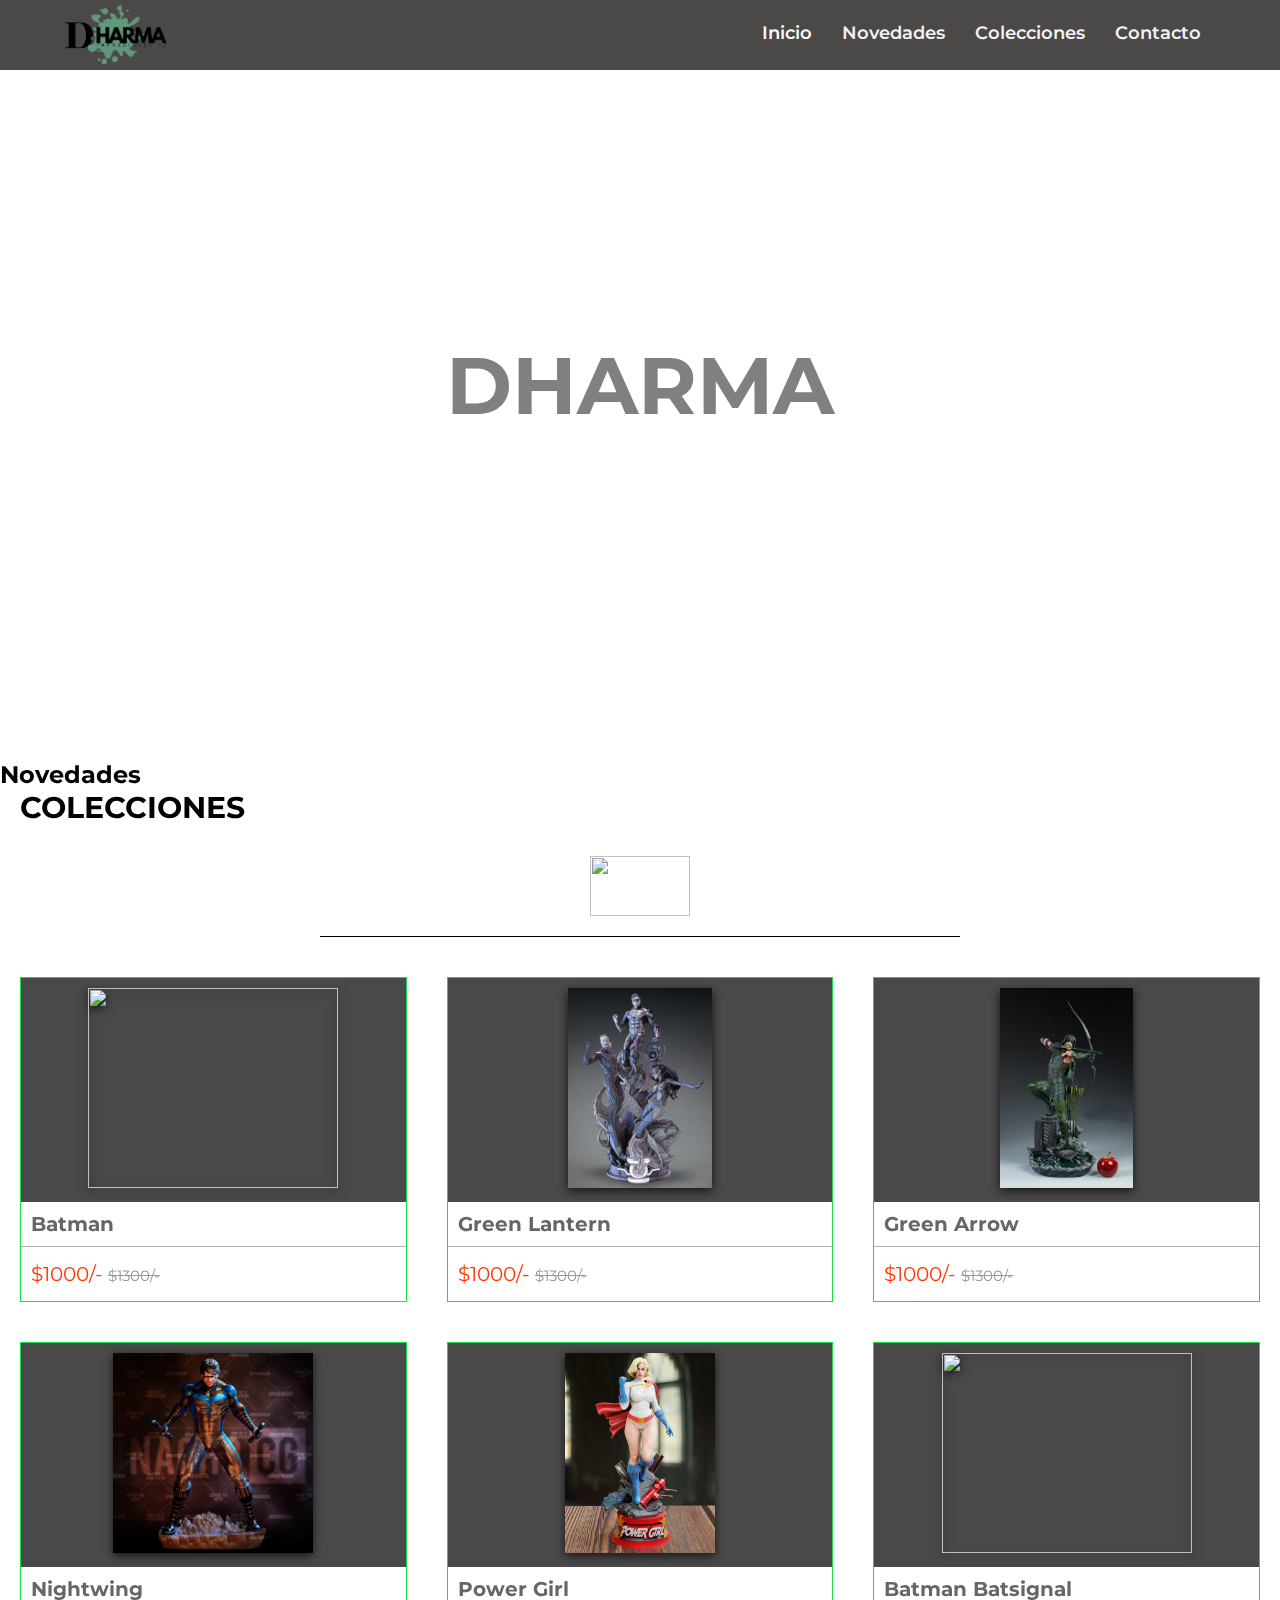
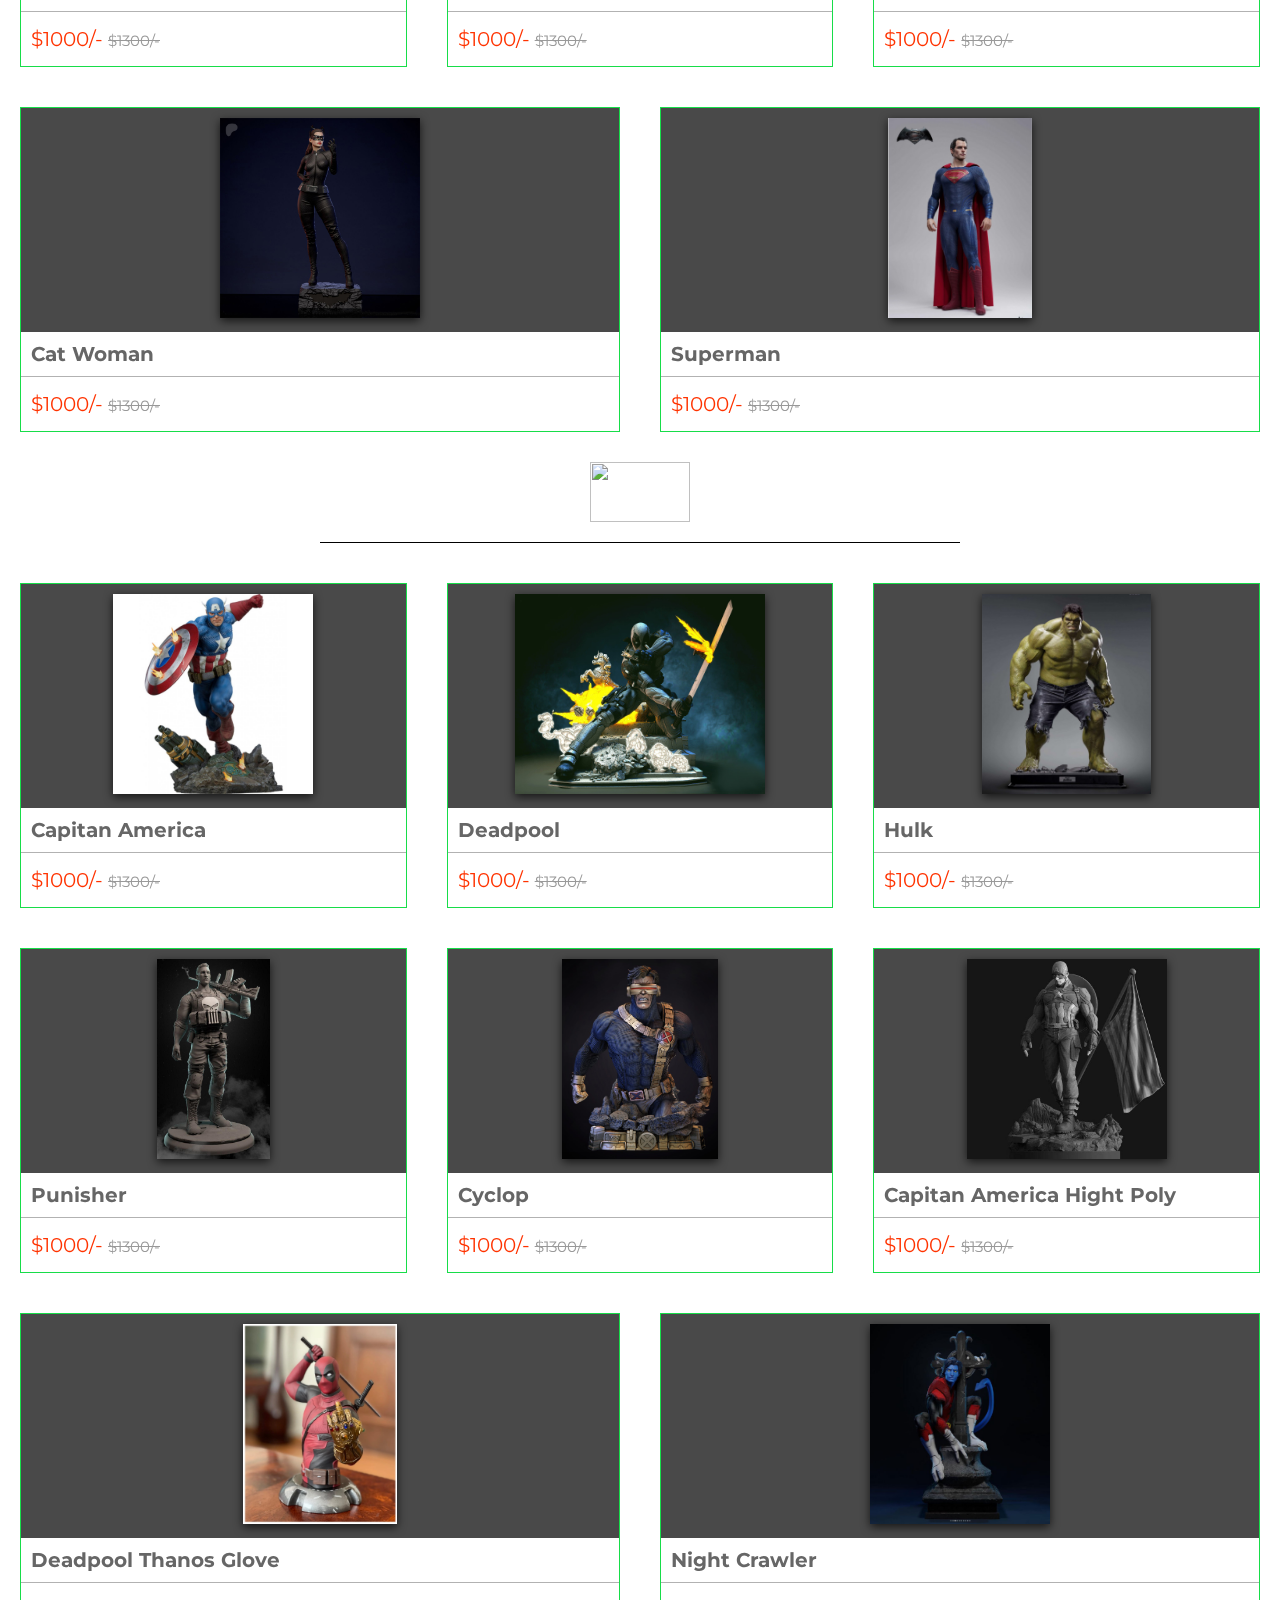
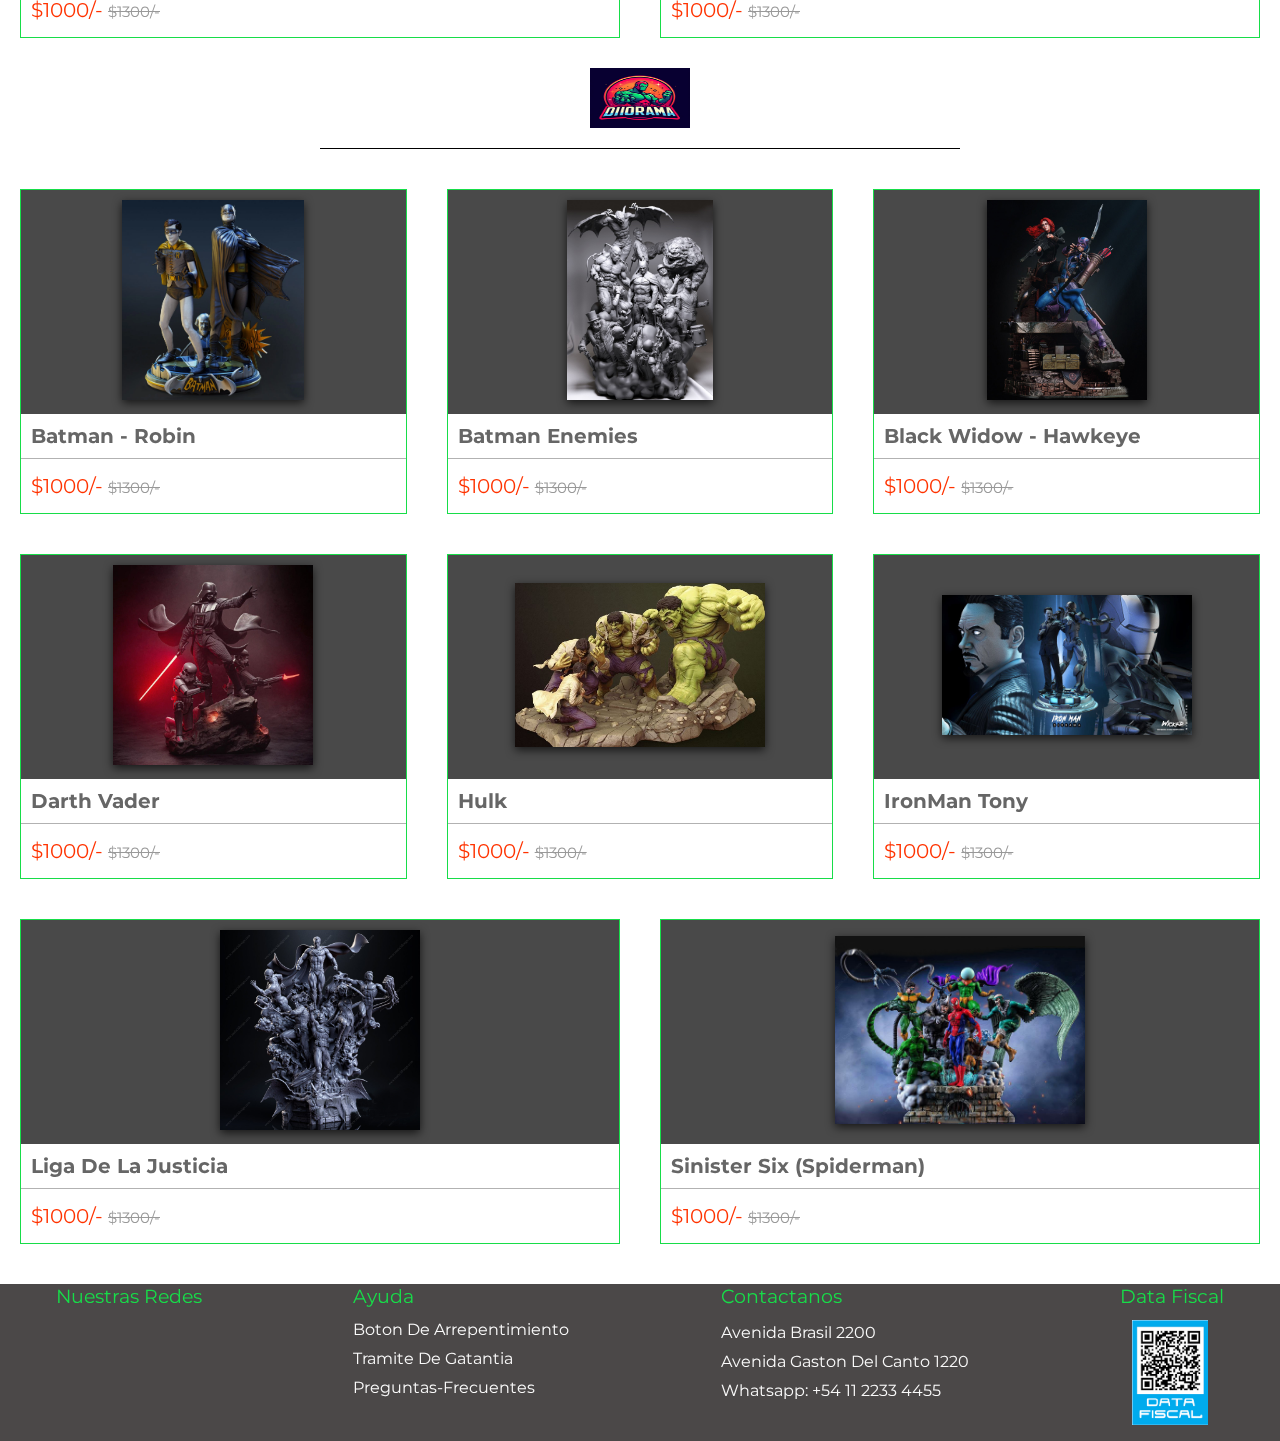
==== INTEGRADOR/index.html @ c21b6060 "Merge branch 'main' of https://github.com/santijuare/Proyecto-Final-Codo-a-Codo" ====
<!DOCTYPE html>
<html lang="es">

<head>
  <meta charset="UTF-8" />
  <meta name="viewport" content="width=device-width, initial-scale=1.0" />
  <link rel="stylesheet" href="style3.css" />
  <script src="https://kit.fontawesome.com/ba6e243ea4.js" crossorigin="anonymous"></script>
  <title>DHARMA 3D</title>
  <link rel="shortcut icon" href="favicon.ico" type="image/x-icon" />

  <!--OPENGRAPH COMO SE VERA EN REDES SOCIALES-->
  <meta property="og:title" content="Mi curriculum" />
</head>

<body>



  <header id="Header">
    <img src="./DHARMA - SIN FONDO.png" class="logo" alt="logo" title="logo" />
    <input type="checkbox" id="check" />

    <ul class="opciones">
      <li class="item"> <a href="#">Inicio</a></li>
      <li class="item">Novedades</li>
      <li class="item">Colecciones</li>
      <li class="item">Contacto</li>
      
    </ul>
  </header>

  <main>
    <!-- seccion hero -->
    <section class="hero">
      <video autoplay muted loop>
        <source src="./video-base-sin-back.mp4" type="video/mp4"> <!-- Reemplaza 'ruta/a/tu/video.mp4' con la URL de tu video -->
        Tu navegador no soporta la etiqueta de video.
      </video>
      <h2>DHARMA</h2>
    </section>
    <!-- novedades -->
    <section class="novedades">
      <h2>Novedades</h2>
    </section>

    <!-- productos -->
    <section class="Colecciones">
      <h2 id="titulo"> COLECCIONES</h2>
      <h3 id="titulo-colecciones"> <img src="https://iconape.com/wp-content/png_logo_vector/dc-comics-logo.png" alt="" srcset=""> </h3>

      <div class="box-container">

        <div class="box">

          <div class="image">
            <img src="assets/dc/Batman.png" width="400" alt="">
          </div>
          <div class="info">
            <h3 class="title">Batman</h3>
            <div class="subInfo">
              <div class="price"> $1000/-
                <span>$1300/-</span>
              </div>
              <div class="stars">
                <i class="fas fa-star"></i>
                <i class="fas fa-star"></i>
                <i class="fas fa-star"></i>
                <i class="fas fa-star"></i>
                <i class="fas fa-star-half"></i>
              </div>
            </div>
          </div>
          <div class="overlay">
            <a href="#" style="--i:1;" class="fas fa-shopping-cart"></a>
            <a href="#" style="--i:2;" class="fas fa-heart"></a>
            <a href="#" style="--i:3;" class="fas fa-search" onclick="abrirModal('assets/dc/batman.png')"></a>
          </div>



        </div>

        <div class="box">

          <div class="image">
            <img src="assets/dc/Green-Lantern.jpg" width="400" alt="">
          </div>

          <div class="info">
            <h3 class="title">Green Lantern</h3>
            <div class="subInfo">
              <div class="price"> $1000/- <span>$1300/-</span> </div>
              <div class="stars">
                <i class="fas fa-star"></i>
                <i class="fas fa-star"></i>
                <i class="fas fa-star"></i>
                <i class="fas fa-star"></i>
                <i class="fas fa-star"></i>
              </div>
            </div>
          </div>

          <div class="overlay">
            <a href="#" style="--i:1;" class="fas fa-shopping-cart"></a>
            <a href="#" style="--i:2;" class="fas fa-heart"></a>
            <a href="#" style="--i:3;" class="fas fa-search" onclick="abrirModal('assets/dc/Green-Lantern.jpg')"></a>
          </div>

        </div>

        <div class="box">

          <div class="image">
            <img src="assets/dc/Green-Arrow.jpg" width="400" alt="">
          </div>

          <div class="info">
            <h3 class="title">Green Arrow</h3>
            <div class="subInfo">
              <div class="price"> $1000/- <span>$1300/-</span> </div>
              <div class="stars">
                <i class="fas fa-star"></i>
                <i class="fas fa-star-half"></i>
              </div>
            </div>
          </div>

          <div class="overlay">
            <a href="#" style="--i:1;" class="fas fa-shopping-cart"></a>
            <a href="#" style="--i:2;" class="fas fa-heart"></a>
            <a href="#" style="--i:3;" class="fas fa-search" onclick="abrirModal('assets/dc/green-arrow.jpg')"></a>
          </div>

        </div>

        <div class="box">

          <div class="image">
            <img src="assets/dc/Nightwing.jpg" width="400" alt="">
          </div>

          <div class="info">
            <h3 class="title">Nightwing</h3>
            <div class="subInfo">
              <div class="price"> $1000/- <span>$1300/-</span> </div>
              <div class="stars">
                <i class="fas fa-star"></i>
                <i class="fas fa-star"></i>
                <i class="fas fa-star"></i>
                <i class="fas fa-star-half"></i>
              </div>
            </div>
          </div>

          <div class="overlay">
            <a href="#" style="--i:1;" class="fas fa-shopping-cart"></a>
            <a href="#" style="--i:2;" class="fas fa-heart"></a>
            <a href="#" style="--i:3;" class="fas fa-search" onclick="abrirModal('assets/dc/Nightwing.jpg')"></a>
          </div>

        </div>

        <div class="box">

          <div class="image">
            <img src="assets/dc/Power-Girl.jpg" width="800" alt="">
          </div>

          <div class="info">
            <h3 class="title">Power Girl</h3>
            <div class="subInfo">
              <div class="price"> $1000/- <span>$1300/-</span> </div>
              <div class="stars">
                <i class="fas fa-star"></i>
                <i class="fas fa-star"></i>
                <i class="fas fa-star"></i>
                <i class="fas fa-star-half"></i>
              </div>
            </div>
          </div>

          <div class="overlay">
            <a href="#" style="--i:1;" class="fas fa-shopping-cart"></a>
            <a href="#" style="--i:2;" class="fas fa-heart"></a>
            <a href="#" style="--i:3;" class="fas fa-search" onclick="abrirModal('assets/dc/Power-Girl.jpg')"></a>
          </div>

        </div>

        <div class="box">

          <div class="image">
            <img src="assets/dc/Batman-Batsignal.png" width="400" alt="">
          </div>

          <div class="info">
            <h3 class="title">Batman Batsignal</h3>
            <div class="subInfo">
              <div class="price"> $1000/- <span>$1300/-</span> </div>
              <div class="stars">
                <i class="fas fa-star"></i>
                <i class="fas fa-star"></i>

              </div>
            </div>
          </div>

          <div class="overlay">
            <a href="#" style="--i:1;" class="fas fa-shopping-cart"></a>
            <a href="#" style="--i:2;" class="fas fa-heart"></a>
            <a href="#" style="--i:3;" class="fas fa-search" onclick="abrirModal('assets/dc/Batman-Batsignal.png')"></a>
          </div>

        </div>

        <div class="box">

          <div class="image">
            <img src="assets/dc/Cat-Woman.jpg" width="400" alt="">
          </div>

          <div class="info">
            <h3 class="title">Cat Woman</h3>
            <div class="subInfo">
              <div class="price"> $1000/- <span>$1300/-</span> </div>
              <div class="stars">
                <i class="fas fa-star"></i>
                <i class="fas fa-star"></i>
                <i class="fas fa-star"></i>
                <i class="fas fa-star"></i>
                <i class="fas fa-star"></i>
              </div>
            </div>
          </div>

          <div class="overlay">
            <a href="#" style="--i:1;" class="fas fa-shopping-cart"></a>
            <a href="#" style="--i:2;" class="fas fa-heart"></a>
            <a href="#" style="--i:3;" class="fas fa-search" onclick="abrirModal('assets/dc/Cat-Woman.jpg')"></a>
          </div>

        </div>

        <div class="box">

          <div class="image">
            <img src="assets/dc/Superman.jpg" width="400" alt="">
          </div>

          <div class="info">
            <h3 class="title">Superman</h3>
            <div class="subInfo">
              <div class="price"> $1000/- <span>$1300/-</span> </div>
              <div class="stars">
                <i class="fas fa-star"></i>
                <i class="fas fa-star"></i>
                <i class="fas fa-star"></i>
                <i class="fas fa-star"></i>
                <i class="fas fa-star-half"></i>
              </div>
            </div>
          </div>

          <div class="overlay">
            <a href="#" style="--i:1;" class="fas fa-shopping-cart"></a>
            <a href="#" style="--i:2;" class="fas fa-heart"></a>
            <a href="#" style="--i:3;" class="fas fa-search" onclick="abrirModal('assets/dc/Superman.jpg')"></a>
          </div>

        </div>

      </div>

      <h3 id="titulo-colecciones"> <img src="https://seeklogo.com/images/M/Marvel_Comics-logo-D489AEB9C1-seeklogo.com.png" alt="" srcset=""> </h3>

      <div class="box-container">

        <div class="box">

          <div class="image">
            <img src="assets/marvel/Cap-America.jpg" width="400" alt="">
          </div>
          <div class="info">
            <h3 class="title">Capitan America</h3>
            <div class="subInfo">
              <div class="price"> $1000/-
                <span>$1300/-</span>
              </div>
              <div class="stars">
                <i class="fas fa-star"></i>
                <i class="fas fa-star"></i>
                <i class="fas fa-star"></i>
                <i class="fas fa-star"></i>
                <i class="fas fa-star-half"></i>
              </div>
            </div>
          </div>
          <div class="overlay">
            <a href="#" style="--i:1;" class="fas fa-shopping-cart"></a>
            <a href="#" style="--i:2;" class="fas fa-heart"></a>
            <a href="#" style="--i:3;" class="fas fa-search" onclick="abrirModal('assets/marvel/Cap-America.jpg')"></a>
          </div>

        </div>

        <div class="box">

          <div class="image">
            <img src="assets/marvel/Deadpool.jpg" width="400" alt="">
          </div>

          <div class="info">
            <h3 class="title">Deadpool</h3>
            <div class="subInfo">
              <div class="price"> $1000/- <span>$1300/-</span> </div>
              <div class="stars">
                <i class="fas fa-star"></i>
                <i class="fas fa-star"></i>
                <i class="fas fa-star"></i>
                <i class="fas fa-star"></i>
                <i class="fas fa-star"></i>
              </div>
            </div>
          </div>

          <div class="overlay">
            <a href="#" style="--i:1;" class="fas fa-shopping-cart"></a>
            <a href="#" style="--i:2;" class="fas fa-heart"></a>
            <a href="#" style="--i:3;" class="fas fa-search" onclick="abrirModal('assets/marvel/Deadpool.jpg')"></a>
          </div>

        </div>

        <div class="box">

          <div class="image">
            <img src="assets/marvel/Hulk.jpg" width="400" alt="">
          </div>

          <div class="info">
            <h3 class="title">Hulk</h3>
            <div class="subInfo">
              <div class="price"> $1000/- <span>$1300/-</span> </div>
              <div class="stars">
                <i class="fas fa-star"></i>
                <i class="fas fa-star-half"></i>
              </div>
            </div>
          </div>

          <div class="overlay">
            <a href="#" style="--i:1;" class="fas fa-shopping-cart"></a>
            <a href="#" style="--i:2;" class="fas fa-heart"></a>
            <a href="#" style="--i:3;" class="fas fa-search" onclick="abrirModal('assets/marvel/Hulk.jpg')"></a>
          </div>

        </div>

        <div class="box">

          <div class="image">
            <img src="assets/marvel/Punisher.jpg" width="400" alt="">
          </div>

          <div class="info">
            <h3 class="title">Punisher</h3>
            <div class="subInfo">
              <div class="price"> $1000/- <span>$1300/-</span> </div>
              <div class="stars">
                <i class="fas fa-star"></i>
                <i class="fas fa-star-half"></i>
              </div>
            </div>
          </div>

          <div class="overlay">
            <a href="#" style="--i:1;" class="fas fa-shopping-cart"></a>
            <a href="#" style="--i:2;" class="fas fa-heart"></a>
            <a href="#" style="--i:3;" class="fas fa-search" onclick="abrirModal('assets/marvel/Punisher.jpg')"></a>
          </div>

        </div>

        <div class="box">

          <div class="image">
            <img src="assets/marvel/Cyclop.jpg" width="400" alt="">
          </div>

          <div class="info">
            <h3 class="title">Cyclop</h3>
            <div class="subInfo">
              <div class="price"> $1000/- <span>$1300/-</span> </div>
              <div class="stars">
                <i class="fas fa-star"></i>
                <i class="fas fa-star-half"></i>
              </div>
            </div>
          </div>

          <div class="overlay">
            <a href="#" style="--i:1;" class="fas fa-shopping-cart"></a>
            <a href="#" style="--i:2;" class="fas fa-heart"></a>
            <a href="#" style="--i:3;" class="fas fa-search" onclick="abrirModal('assets/marvel/Cyclop.jpg')"></a>
          </div>

        </div>

        <div class="box">

          <div class="image">
            <img src="assets/marvel/Capitan America Hight Poly.jpg" width="400" alt="">
          </div>

          <div class="info">
            <h3 class="title">Capitan America Hight Poly</h3>
            <div class="subInfo">
              <div class="price"> $1000/- <span>$1300/-</span> </div>
              <div class="stars">
                <i class="fas fa-star"></i>
                <i class="fas fa-star-half"></i>
              </div>
            </div>
          </div>

          <div class="overlay">
            <a href="#" style="--i:1;" class="fas fa-shopping-cart"></a>
            <a href="#" style="--i:2;" class="fas fa-heart"></a>
            <a href="#" style="--i:3;" class="fas fa-search" onclick="abrirModal('assets/marvel/Capitan America Hight Poly.jpg')"></a>
          </div>

        </div>

        <div class="box">

          <div class="image">
            <img src="assets/marvel/Deadpool2.jpg" width="400" alt="">
          </div>

          <div class="info">
            <h3 class="title">Deadpool Thanos Glove</h3>
            <div class="subInfo">
              <div class="price"> $1000/- <span>$1300/-</span> </div>
              <div class="stars">
                <i class="fas fa-star"></i>
                <i class="fas fa-star-half"></i>
              </div>
            </div>
          </div>

          <div class="overlay">
            <a href="#" style="--i:1;" class="fas fa-shopping-cart"></a>
            <a href="#" style="--i:2;" class="fas fa-heart"></a>
            <a href="#" style="--i:3;" class="fas fa-search" onclick="abrirModal('assets/marvel/Deadpool2.jpg')"></a>
          </div>

        </div>

        <div class="box">

          <div class="image">
            <img src="assets/marvel/NightCrawler.jpg" width="400" alt="">
          </div>

          <div class="info">
            <h3 class="title">Night Crawler</h3>
            <div class="subInfo">
              <div class="price"> $1000/- <span>$1300/-</span> </div>
              <div class="stars">
                <i class="fas fa-star"></i>
                <i class="fas fa-star-half"></i>
              </div>
            </div>
          </div>

          <div class="overlay">
            <a href="#" style="--i:1;" class="fas fa-shopping-cart"></a>
            <a href="#" style="--i:2;" class="fas fa-heart"></a>
            <a href="#" style="--i:3;" class="fas fa-search" onclick="abrirModal('assets/marvel/NightCrawler.jpg')"></a>
          </div>

        </div>
      </div>

      <h3 id="titulo-colecciones"> <img src= "./Diorama.jpeg" alt=""> </h3>

      <div class="box-container">

        <div class="box">

          <div class="image">
            <img src="assets/dioramas/Batman-Robin.jpg" width="400" alt="">
          </div>
          <div class="info">
            <h3 class="title">Batman - Robin</h3>
            <div class="subInfo">
              <div class="price"> $1000/-
                <span>$1300/-</span>
              </div>
              <div class="stars">
                <i class="fas fa-star"></i>
                <i class="fas fa-star"></i>
                <i class="fas fa-star"></i>
                <i class="fas fa-star"></i>
                <i class="fas fa-star-half"></i>
              </div>
            </div>
          </div>
          <div class="overlay">
            <a href="#" style="--i:1;" class="fas fa-shopping-cart"></a>
            <a href="#" style="--i:2;" class="fas fa-heart"></a>
            <a href="#" style="--i:3;" class="fas fa-search" onclick="abrirModal('assets/dioramas/Batman-Robin.jpg')"></a>
          </div>

        </div>

        <div class="box">

          <div class="image">
            <img src="assets/dioramas/Batman-Enemies.jpg" width="400" alt="">
          </div>

          <div class="info">
            <h3 class="title">Batman Enemies</h3>
            <div class="subInfo">
              <div class="price"> $1000/- <span>$1300/-</span> </div>
              <div class="stars">
                <i class="fas fa-star"></i>
                <i class="fas fa-star"></i>
                <i class="fas fa-star"></i>
                <i class="fas fa-star"></i>
                <i class="fas fa-star"></i>
              </div>
            </div>
          </div>

          <div class="overlay">
            <a href="#" style="--i:1;" class="fas fa-shopping-cart"></a>
            <a href="#" style="--i:2;" class="fas fa-heart"></a>
            <a href="#" style="--i:3;" class="fas fa-search" onclick="abrirModal('assets/dioramas/Batman-Enemies.jpg')"></a>
          </div>

        </div>

        <div class="box">

          <div class="image">
            <img src="assets/dioramas/BlackWidow-Haweye.jpg" width="400" alt="">
          </div>

          <div class="info">
            <h3 class="title">Black Widow - Hawkeye</h3>
            <div class="subInfo">
              <div class="price"> $1000/- <span>$1300/-</span> </div>
              <div class="stars">
                <i class="fas fa-star"></i>
                <i class="fas fa-star-half"></i>
              </div>
            </div>
          </div>

          <div class="overlay">
            <a href="#" style="--i:1;" class="fas fa-shopping-cart"></a>
            <a href="#" style="--i:2;" class="fas fa-heart"></a>
            <a href="#" style="--i:3;" class="fas fa-search" onclick="abrirModal('assets/dioramas/BlackWidow-Haweye.jpg')"></a>
          </div>

        </div>

        <div class="box">

          <div class="image">
            <img src="assets/dioramas/Darth-Vader.jpg" width="400" alt="">
          </div>

          <div class="info">
            <h3 class="title">Darth Vader</h3>
            <div class="subInfo">
              <div class="price"> $1000/- <span>$1300/-</span> </div>
              <div class="stars">
                <i class="fas fa-star"></i>
                <i class="fas fa-star-half"></i>
              </div>
            </div>
          </div>

          <div class="overlay">
            <a href="#" style="--i:1;" class="fas fa-shopping-cart"></a>
            <a href="#" style="--i:2;" class="fas fa-heart"></a>
            <a href="#" style="--i:3;" class="fas fa-search" onclick="abrirModal('assets/dioramas/Darth-Vader.jpg')"></a>
          </div>

        </div>

        <div class="box">

          <div class="image">
            <img src="assets/dioramas/Hulk.jpg" width="400" alt="">
          </div>

          <div class="info">
            <h3 class="title">Hulk</h3>
            <div class="subInfo">
              <div class="price"> $1000/- <span>$1300/-</span> </div>
              <div class="stars">
                <i class="fas fa-star"></i>
                <i class="fas fa-star-half"></i>
              </div>
            </div>
          </div>

          <div class="overlay">
            <a href="#" style="--i:1;" class="fas fa-shopping-cart"></a>
            <a href="#" style="--i:2;" class="fas fa-heart"></a>
            <a href="#" style="--i:3;" class="fas fa-search" onclick="abrirModal('assets/dioramas/Hulk.jpg')"></a>
          </div>

        </div>

        <div class="box">

          <div class="image">
            <img src="assets/dioramas/IronMan-Tony.jpg" width="400" alt="">
          </div>

          <div class="info">
            <h3 class="title">IronMan Tony</h3>
            <div class="subInfo">
              <div class="price"> $1000/- <span>$1300/-</span> </div>
              <div class="stars">
                <i class="fas fa-star"></i>
                <i class="fas fa-star-half"></i>
              </div>
            </div>
          </div>

          <div class="overlay">
            <a href="#" style="--i:1;" class="fas fa-shopping-cart"></a>
            <a href="#" style="--i:2;" class="fas fa-heart"></a>
            <a href="#" style="--i:3;" class="fas fa-search" onclick="abrirModal('assets/dioramas/IronMan-Tony.jpg')"></a>
          </div>

        </div>

        <div class="box">

          <div class="image">
            <img src="assets/dioramas/LIGA DE LA JUSTICIA DIORAMA.jpg" width="400" alt="">
          </div>

          <div class="info">
            <h3 class="title">Liga de la Justicia</h3>
            <div class="subInfo">
              <div class="price"> $1000/- <span>$1300/-</span> </div>
              <div class="stars">
                <i class="fas fa-star"></i>
                <i class="fas fa-star-half"></i>
              </div>
            </div>
          </div>

          <div class="overlay">
            <a href="#" style="--i:1;" class="fas fa-shopping-cart"></a>
            <a href="#" style="--i:2;" class="fas fa-heart"></a>
            <a href="#" style="--i:3;" class="fas fa-search" onclick="abrirModal('assets/dioramas/LIGA DE LA JUSTICIA DIORAMA.jpg')"></a>
          </div>

        </div>

        <div class="box">

          <div class="image">
            <img src="assets/dioramas/Sinister Six - Spider-man Diorama.jpg" width="400" alt="">
          </div>

          <div class="info">
            <h3 class="title">Sinister Six (Spiderman)</h3>
            <div class="subInfo">
              <div class="price"> $1000/- <span>$1300/-</span> </div>
              <div class="stars">
                <i class="fas fa-star"></i>
                <i class="fas fa-star-half"></i>
              </div>
            </div>
          </div>

          <div class="overlay">
            <a href="#" style="--i:1;" class="fas fa-shopping-cart"></a>
            <a href="#" style="--i:2;" class="fas fa-heart"></a>
            <a href="#" style="--i:3;" class="fas fa-search" onclick="abrirModal('assets/dioramas/Sinister Six - Spider-man Diorama.jpg')"></a>
          </div>

        </div>

        <div id="miModal" class="modal">
          <span class="cerrar" onclick="cerrarModal()">&times;</span>
          <img class="contenido-modal" id="img01">
        </div>

    </section>

























  </main>
  <footer class="container">
    <section id="section-footer">
      <div class="contenedor-redes">
        <div class="text-redes">
          <h3>Nuestras Redes</h3>
        </div>
        <ul class="redes">
          <li class="sub-categorias"><a href="https://www.instagram.com/enzo.agustin14/" target="_blank">
          <i class="fa-brands fa-instagram"></i></a></li>
          <li class="sub-categorias"><a href="https://www.facebook.com/escuderoenzoescudero.14/">
            <i class="fa-brands fa-facebook"></i></a>
          </a></li>
          <li class="sub-categorias"><a href="https://www.twitch.tv/enzosskr">
            <i class="fa-brands fa-twitch"></i></li></a>
        </ul>
      </ul>
      </div>
      <div class="contenedor-ayuda">
          <h3>Ayuda</h3>
          <ul class="ayuda">
            <li class="sub-categorias"><a href="#"> boton de arrepentimiento</a></li>
            <li class="sub-categorias"> <a href=""> Tramite de gatantia</a></li>
            <li class="sub-categorias"> <a href=""> Preguntas-frecuentes</a></li>
          </ul>
      </div>
      <div class="contenedor-contact">
          <h3>contactanos</h3>
          <ul class="contacto">
            <li class="sub-categorias"><a href="#"> Avenida Brasil 2200</a></li>
            <li class="sub-categorias"> <a href="">Avenida gaston del canto 1220</a> </li>
            <li class="sub-categorias"><a href="#">Whatsapp: +54 11 2233 4455</a>
            </li>
          </ul>
      </div>
      <div class="contenedor-datafiscal">
        <h3>Data fiscal</h3>
        <img src="[data-uri]"  alt="dfiscal">
      </div>
    </section>
  </footer>


  <script src="scripts.js"></script>
</body>

</html>
---- INTEGRADOR/style3.css ----
@import url("https://fonts.googleapis.com/css2?family=Montserrat:ital,wght@0,100;0,200;0,300;0,400;0,500;0,600;0,700;0,800;0,900;1,100;1,200;1,300;1,400;1,500;1,600;1,700;1,800;1,900&display=swap");

:root {
  /* colores */
  --background: #fbf8f5;
  --bg-metal: #ced4da;
  --bg-mostaza: #ffcb69;
  --bg-naranja1: #d08c60;
  --bg-marron: #4b4848;
  --bg-verde: #17dd49;
  --bg-azul: #023047;
  --bg-rosita: #f7bfd8;
  --bg-color-lila: #cbc6f4;
  --bg-naranja: #eb5e28;
  --bg-naranja-claro: #f4a261;
  --bg-lila-plateado: #b8bedd;
  

  /* colores de textos */
  --text-color-blanco: #fafafa;
  --text-color-negro: #000000;
  --text-color-gris: #6666;
}

* {
  margin: 0;
  padding: 0;
  box-sizing: border-box;
  list-style: none;
  text-decoration: none;
  color:white;
  border: 0;
  /* border: 1px solid red; */
  font-family: "Montserrat", sans-serif;
  text-transform: capitalize;
  transition: all 0.4s cubic-bezier(0, 1.57, 0.67, 1.18);
  h2{
    color:black;
  }
  

}

body {
  height: 145vh;
  position: relative;
  background-image: url(./CURSADA/metal_8080.jpg);
  
  
}

header {
  width: 100%;
  top: 0;
  display: flex;
  justify-content: space-between;
  align-items: center;
  padding: 0 5%;
  height: 70px;
  position: fixed;
  background-color: rgb(75, 72, 72);
  z-index: 1000;

}


.logo {
  height:104px;
  width: 120px
  cursor: pointer;
}

.opciones {
  display: flex;
  justify-content: center;
  align-content: center;
}

.item {
  margin: 5px 15px;
  font-size: 18px;
  font-weight: 600;
  cursor: pointer;
  color: #f2f2f2;
}

.item:hover {
  color: #ff2258;
}

#check {
  display: none;
}

.tres_lineas {
  width: 40px;
  display: initial;
  border-radius: 10px;
  margin-top: 75px;
  cursor: pointer;
}

label {
  cursor: pointer;
  display: none;
}



.btn:hover {
  background-color: #c10b38;
}

.marvel {
  display: grid;
  grid-template-columns: 1fr 1fr 1fr 1fr;

  position: absolute;
  width: 100%;
  top: 150px;
}

#imgmarvel {
  width: 40%;
}

.linea {
  top: 2.7em;
  content: "";
  width: 100%;
  height: 3px;
  background-color: #f2f2f2;
  position: absolute;
}

@media (max-width: 620px) {
  .item {
    display: none;
  }

  header {
    display: flex;
    flex-direction: column;
    justify-content: right;
    border: 0;
    padding: 0;
  }

  .btn {
    display: none;
  }

  .opciones {
    justify-content: flex-start;
  }

  label {
    display: initial;
  }

  .opciones {
    display: none;
  }

  opciones {
    display: none;
  }

  .tres_lineas {
    display: initial;
  }
}

/* footer */
.footer,
footer.container {
  min-width: 100%;
  background: var();
  margin-top: 20px;
  margin-bottom: 20px;
  background-color: var(--bg-marron);
}

#section-footer {
  display: flex;
  flex-direction: row;
  justify-content: space-around;
  gap: 40px;
}
#section-footer h3 {
  color: var(--bg-verde);
  text-align: initial;
  font-size: 120%;
  font-weight: 400;
}

.contenedor-redes {
  display: flex;
  flex-direction: column;
}

ul.redes {
  margin-top: 15px;
  justify-content: space-evenly;
  color: var(--text-color-gris);
  margin-bottom: none;
}
.redes {
  display: flex;
  flex-direction: row;
  gap: 10px;
  font-size: 30px;
}

.ayuda {
  margin-top: 12px;
}

li.sub-categorias,
a {
  display: flex;
  padding-bottom: 5px;
  color: var(--text-color-blanco);
}

.contenedor-datafiscal img {
  align-items: center;
  width: 100px;
  padding: 12px;
}
ul.contacto {
  margin-top: 15px;
}

.disabled {
  background-color: var(--bg-rojo);
  color: var(--text-color-blanco);
  cursor: not-allowed;
  border: none;
}

.disabled :hover {
  color: var(--text-color-blanco);
  cursor: not-allowed;
  border: none;
}

.add-modal {
  display: flex;
  align-items: center;
  justify-content: center;
  background-color: var(--bg-verde);
  position: fixed;
  bottom: 0;
  width: 100%;
  transition: all 0.5s ease-out;
  transform: translateY(200%);
}

.active-modal {
  transform: translateY(0);
  transition: all 0.5s ease-in;
}

/* section hero */

.hero {
  position: relative;
  height: 70vh;
  overflow: hidden;
  margin-top: 70px;
  width: 100%;
  display: flex;
  justify-content: center;
  align-items: center;
  
 video{
  position: absolute;
  z-index: -1;
  autoplay: true;
  loop: true;
  object-fit: cover;
  opacity: 0.8;  
}
h2 {
    position: absolute;
    color: gray;
    top: 50%;
    left: 50%;
    transform: translate(-50%, -50%);
    font-size: 80px;
    mix-blend-mode: difference;
    
  }
}
/* novedades */
.novedades{
padding-top: 60px;
}

#titulo {
  /* Estilos para el título "colecciones" */

  color: rgb(0, 0, 0);
  font-size: 30px;
  margin-bottom: 20px;
  padding-left: 20px;
}

#titulo-colecciones {
  /* Estilos para el título "colecciones" */
  text-align: center;

  font-size: 40px;
  margin-top: 20px;
  margin-bottom: 20px;
  border-bottom: 1px solid #000;

  padding: 10px;
  width: 50%;
  margin: 0 auto;


  img {
    width: 100px;
    background: none;
    height: 60px;
  }
}

.box-container {
  display: flex;
  align-items: center;
  justify-content: center;
  flex-wrap: wrap;

  margin-top: 20px;
}

.box {
  flex: 1 1 300px;
  background: #fff;
  border: 1px solid #17dd49;
  position: relative;
  overflow: hidden;
  margin: 20px;
}

.box .image {
  padding: 10px;
  background: #494949;
  text-align: center;
}

.box .image img {
  height: 200px;
  width: 250px;
  object-fit: contain;
  filter: drop-shadow(0 3px 5px rgba(0, 0, 0, 0.7));
}

.box .info .title {
  padding: 10px;
  color: #666;
  font-size: 20px;
}

.box .info .subInfo {
  display: flex;
  align-items: center;
  justify-content: space-between;
  padding: 15px 10px;
  border-top: 1px solid rgba(0, 0, 0, 0.3);
}

.box .info .subInfo .price {
  color: #ff3300;
  font-size: 20px;
}

.box .info .subInfo .price span {
  font-size: 15px;
  color: #999;
  text-decoration: line-through;
}

.box .info .subInfo .stars i {
  color: #ffa500;
  font-size: 17px;
}

.box .overlay {
  position: absolute;
  top: 0;
  left: 0;
  height: 223px;
  width: 100%;
  background: rgba(0, 0, 0, 0.3);
  display: flex;
  align-items: center;
  justify-content: center;
  transition: none;
  transform: scale(0);
}

.box:hover .overlay {
  transform: scale(1);
}

.box .overlay a {
  color: #666;
  background: #fff;
  margin: 10px;
  padding: 13px 15px;
  font-size: 25px;
  transform: translateY(-150);
  transition-property: transform;
  transition-delay: calc(0.1s * var(--i));
}

.box .overlay a:hover {
  color: #ffa500;
}

.box:hover .overlay a {
  transform: translateY(0px);
}

/* El Modal (fondo) */
.modal {
  /* display: flex; */
  display: none;
  position: fixed;
  z-index: 1;
  left: 30px;
  top: 300px;
  background-color: rgba(0, 0, 0, 0.9);
}

/* Contenedor del contenido del Modal */
.modal-content {
  position: relative;
  max-width: 80%;
  max-height: 80%;
  display: flex;
  align-items: center;
  justify-content: center;
  background: transparent;
}

/* Contenido del Modal (propiedades de la imagen) */
.contenido-modal {
  max-width: 50%;
  max-height: 50%;
  display: block;
}

/* Animación para el Modal al clickear la lupa */
.contenido-modal {
  animation-name: zoom;
  animation-duration: 0.6s;
}

@keyframes zoom {
  from {
    transform: scale(0);
  }
  to {
    transform: scale(1);
  }
}

/* El Botón de Cerrar */
.cerrar {
  position: absolute;
  top: 15px;
  right: 35px;
  color: #fff; /* COLOR DEL BOTON DE CERRAR */
  font-size: 40px;
  font-weight: bold;
  transition: 0.3s;
}

.cerrar:hover,
.cerrar:focus {
  color: #bbb;
  text-decoration: none;
  cursor: pointer;
}


@media (max-width: 748px) {
h2{
  font-size: 40px;
}
}
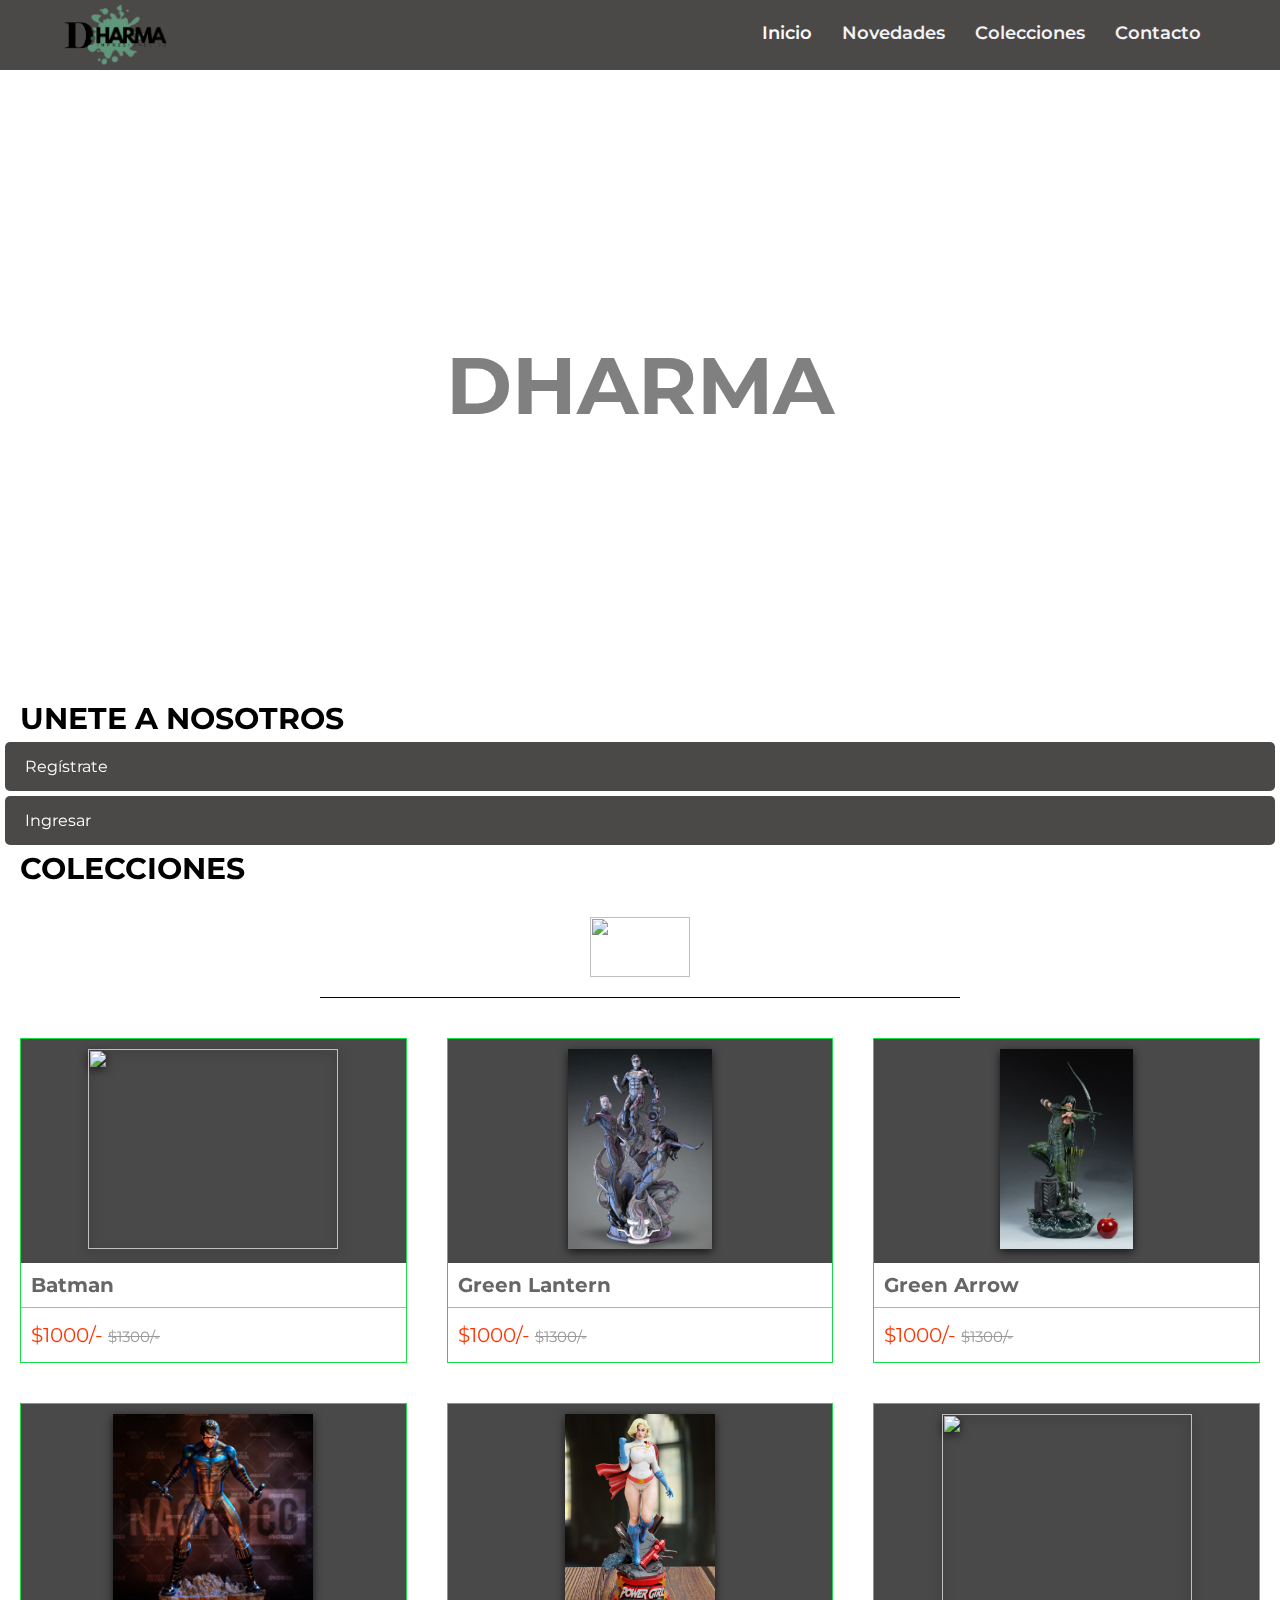
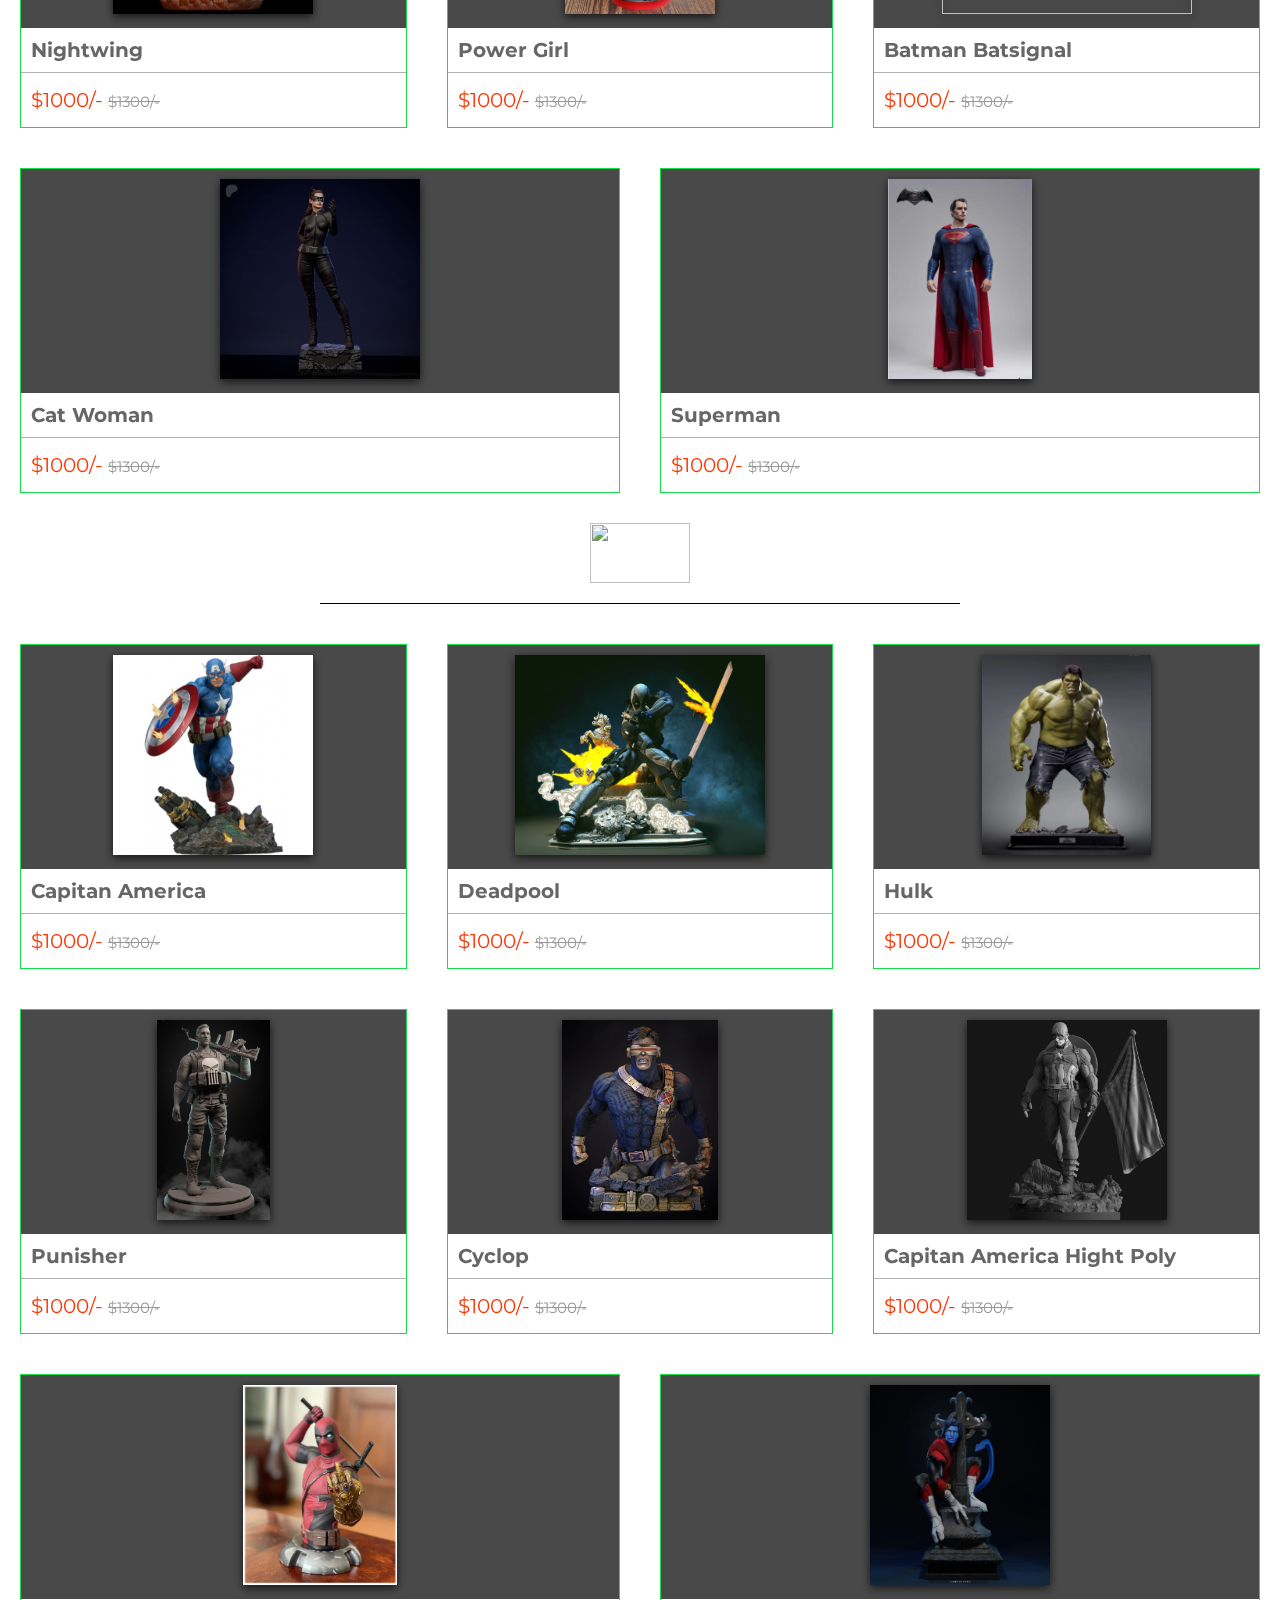
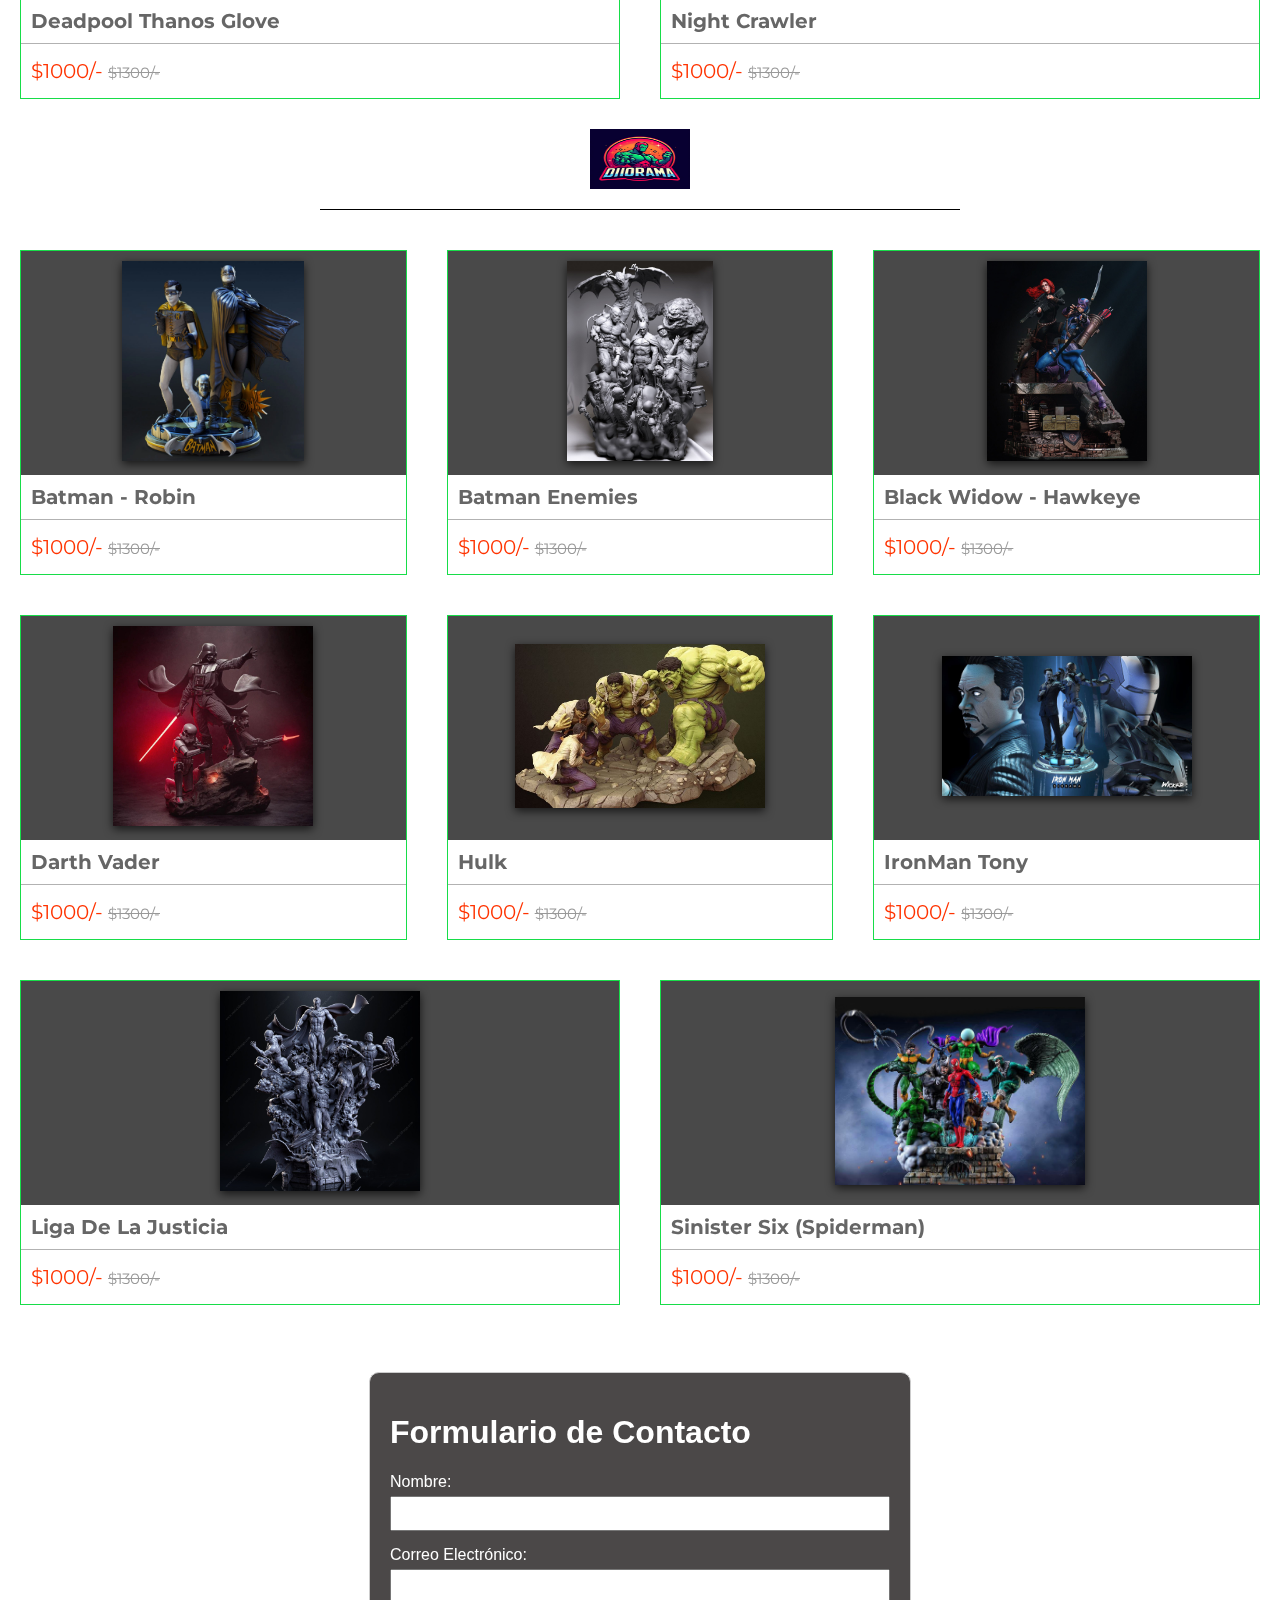
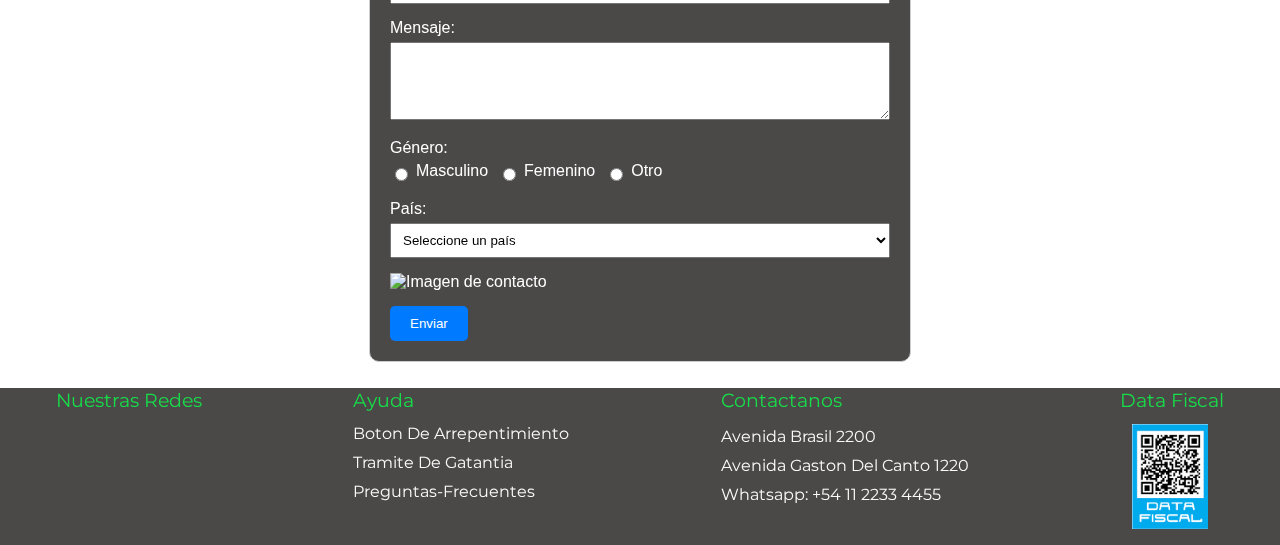
==== commit 9b893229: "Formulario y arreglos." ====
--- a/INTEGRADOR/index.html
+++ b/INTEGRADOR/index.html
@@ -26,7 +26,7 @@
       <li class="item">Novedades</li>
       <li class="item">Colecciones</li>
       <li class="item">Contacto</li>
-      
+
     </ul>
   </header>
 
@@ -34,20 +34,24 @@
     <!-- seccion hero -->
     <section class="hero">
       <video autoplay muted loop>
-        <source src="./video-base-sin-back.mp4" type="video/mp4"> <!-- Reemplaza 'ruta/a/tu/video.mp4' con la URL de tu video -->
+        <source src="./video-base-sin-back.mp4" type="video/mp4">
+        <!-- Reemplaza 'ruta/a/tu/video.mp4' con la URL de tu video -->
         Tu navegador no soporta la etiqueta de video.
       </video>
       <h2>DHARMA</h2>
     </section>
     <!-- novedades -->
-    <section class="novedades">
-      <h2>Novedades</h2>
+    <section class="unete">
+      <h2 id="titulo">UNETE A NOSOTROS</h2>
+      <a href="INTEGRADOR\assets\login\account new\account.html" class="btn">Regístrate</a>
+      <a href="INTEGRADOR\assets\login\Login.html" class="btn">Ingresar</a>
     </section>
 
     <!-- productos -->
     <section class="Colecciones">
       <h2 id="titulo"> COLECCIONES</h2>
-      <h3 id="titulo-colecciones"> <img src="https://iconape.com/wp-content/png_logo_vector/dc-comics-logo.png" alt="" srcset=""> </h3>
+      <h3 id="titulo-colecciones"> <img src="https://iconape.com/wp-content/png_logo_vector/dc-comics-logo.png" alt=""
+          srcset=""> </h3>
 
       <div class="box-container">
 
@@ -272,7 +276,8 @@
 
       </div>
 
-      <h3 id="titulo-colecciones"> <img src="https://seeklogo.com/images/M/Marvel_Comics-logo-D489AEB9C1-seeklogo.com.png" alt="" srcset=""> </h3>
+      <h3 id="titulo-colecciones"> <img
+          src="https://seeklogo.com/images/M/Marvel_Comics-logo-D489AEB9C1-seeklogo.com.png" alt="" srcset=""> </h3>
 
       <div class="box-container">
 
@@ -427,7 +432,8 @@
           <div class="overlay">
             <a href="#" style="--i:1;" class="fas fa-shopping-cart"></a>
             <a href="#" style="--i:2;" class="fas fa-heart"></a>
-            <a href="#" style="--i:3;" class="fas fa-search" onclick="abrirModal('assets/marvel/Capitan America Hight Poly.jpg')"></a>
+            <a href="#" style="--i:3;" class="fas fa-search"
+              onclick="abrirModal('assets/marvel/Capitan America Hight Poly.jpg')"></a>
           </div>
 
         </div>
@@ -483,7 +489,7 @@
         </div>
       </div>
 
-      <h3 id="titulo-colecciones"> <img src= "./Diorama.jpeg" alt=""> </h3>
+      <h3 id="titulo-colecciones"> <img src="./Diorama.jpeg" alt=""> </h3>
 
       <div class="box-container">
 
@@ -510,7 +516,8 @@
           <div class="overlay">
             <a href="#" style="--i:1;" class="fas fa-shopping-cart"></a>
             <a href="#" style="--i:2;" class="fas fa-heart"></a>
-            <a href="#" style="--i:3;" class="fas fa-search" onclick="abrirModal('assets/dioramas/Batman-Robin.jpg')"></a>
+            <a href="#" style="--i:3;" class="fas fa-search"
+              onclick="abrirModal('assets/dioramas/Batman-Robin.jpg')"></a>
           </div>
 
         </div>
@@ -538,7 +545,8 @@
           <div class="overlay">
             <a href="#" style="--i:1;" class="fas fa-shopping-cart"></a>
             <a href="#" style="--i:2;" class="fas fa-heart"></a>
-            <a href="#" style="--i:3;" class="fas fa-search" onclick="abrirModal('assets/dioramas/Batman-Enemies.jpg')"></a>
+            <a href="#" style="--i:3;" class="fas fa-search"
+              onclick="abrirModal('assets/dioramas/Batman-Enemies.jpg')"></a>
           </div>
 
         </div>
@@ -563,7 +571,8 @@
           <div class="overlay">
             <a href="#" style="--i:1;" class="fas fa-shopping-cart"></a>
             <a href="#" style="--i:2;" class="fas fa-heart"></a>
-            <a href="#" style="--i:3;" class="fas fa-search" onclick="abrirModal('assets/dioramas/BlackWidow-Haweye.jpg')"></a>
+            <a href="#" style="--i:3;" class="fas fa-search"
+              onclick="abrirModal('assets/dioramas/BlackWidow-Haweye.jpg')"></a>
           </div>
 
         </div>
@@ -588,7 +597,8 @@
           <div class="overlay">
             <a href="#" style="--i:1;" class="fas fa-shopping-cart"></a>
             <a href="#" style="--i:2;" class="fas fa-heart"></a>
-            <a href="#" style="--i:3;" class="fas fa-search" onclick="abrirModal('assets/dioramas/Darth-Vader.jpg')"></a>
+            <a href="#" style="--i:3;" class="fas fa-search"
+              onclick="abrirModal('assets/dioramas/Darth-Vader.jpg')"></a>
           </div>
 
         </div>
@@ -638,7 +648,8 @@
           <div class="overlay">
             <a href="#" style="--i:1;" class="fas fa-shopping-cart"></a>
             <a href="#" style="--i:2;" class="fas fa-heart"></a>
-            <a href="#" style="--i:3;" class="fas fa-search" onclick="abrirModal('assets/dioramas/IronMan-Tony.jpg')"></a>
+            <a href="#" style="--i:3;" class="fas fa-search"
+              onclick="abrirModal('assets/dioramas/IronMan-Tony.jpg')"></a>
           </div>
 
         </div>
@@ -663,7 +674,8 @@
           <div class="overlay">
             <a href="#" style="--i:1;" class="fas fa-shopping-cart"></a>
             <a href="#" style="--i:2;" class="fas fa-heart"></a>
-            <a href="#" style="--i:3;" class="fas fa-search" onclick="abrirModal('assets/dioramas/LIGA DE LA JUSTICIA DIORAMA.jpg')"></a>
+            <a href="#" style="--i:3;" class="fas fa-search"
+              onclick="abrirModal('assets/dioramas/LIGA DE LA JUSTICIA DIORAMA.jpg')"></a>
           </div>
 
         </div>
@@ -688,7 +700,8 @@
           <div class="overlay">
             <a href="#" style="--i:1;" class="fas fa-shopping-cart"></a>
             <a href="#" style="--i:2;" class="fas fa-heart"></a>
-            <a href="#" style="--i:3;" class="fas fa-search" onclick="abrirModal('assets/dioramas/Sinister Six - Spider-man Diorama.jpg')"></a>
+            <a href="#" style="--i:3;" class="fas fa-search"
+              onclick="abrirModal('assets/dioramas/Sinister Six - Spider-man Diorama.jpg')"></a>
           </div>
 
         </div>
@@ -700,8 +713,11 @@
 
     </section>
 
-
-
+    <!-- FORMULARIO DE CONTACTO  -->
+    <section id="contact-section">
+      <h1>Contacto</h1>
+      <iframe src="assets/Formulario/formulario.html" frameborder="0" style="width: 100%; height: 600px;"></iframe>
+    </section>
 
 
 
@@ -733,35 +749,37 @@
         </div>
         <ul class="redes">
           <li class="sub-categorias"><a href="https://www.instagram.com/enzo.agustin14/" target="_blank">
-          <i class="fa-brands fa-instagram"></i></a></li>
+              <i class="fa-brands fa-instagram"></i></a></li>
           <li class="sub-categorias"><a href="https://www.facebook.com/escuderoenzoescudero.14/">
-            <i class="fa-brands fa-facebook"></i></a>
-          </a></li>
+              <i class="fa-brands fa-facebook"></i></a>
+            </a></li>
           <li class="sub-categorias"><a href="https://www.twitch.tv/enzosskr">
-            <i class="fa-brands fa-twitch"></i></li></a>
+              <i class="fa-brands fa-twitch"></i></li></a>
         </ul>
-      </ul>
+        </ul>
       </div>
       <div class="contenedor-ayuda">
-          <h3>Ayuda</h3>
-          <ul class="ayuda">
-            <li class="sub-categorias"><a href="#"> boton de arrepentimiento</a></li>
-            <li class="sub-categorias"> <a href=""> Tramite de gatantia</a></li>
-            <li class="sub-categorias"> <a href=""> Preguntas-frecuentes</a></li>
-          </ul>
+        <h3>Ayuda</h3>
+        <ul class="ayuda">
+          <li class="sub-categorias"><a href="#"> boton de arrepentimiento</a></li>
+          <li class="sub-categorias"> <a href=""> Tramite de gatantia</a></li>
+          <li class="sub-categorias"> <a href=""> Preguntas-frecuentes</a></li>
+        </ul>
       </div>
       <div class="contenedor-contact">
-          <h3>contactanos</h3>
-          <ul class="contacto">
-            <li class="sub-categorias"><a href="#"> Avenida Brasil 2200</a></li>
-            <li class="sub-categorias"> <a href="">Avenida gaston del canto 1220</a> </li>
-            <li class="sub-categorias"><a href="#">Whatsapp: +54 11 2233 4455</a>
-            </li>
-          </ul>
+        <h3>contactanos</h3>
+        <ul class="contacto">
+          <li class="sub-categorias"><a href="#"> Avenida Brasil 2200</a></li>
+          <li class="sub-categorias"> <a href="">Avenida gaston del canto 1220</a> </li>
+          <li class="sub-categorias"><a href="#">Whatsapp: +54 11 2233 4455</a>
+          </li>
+        </ul>
       </div>
       <div class="contenedor-datafiscal">
         <h3>Data fiscal</h3>
-        <img src="[data-uri]"  alt="dfiscal">
+        <img
+          src="[data-uri]"
+          alt="dfiscal">
       </div>
     </section>
   </footer>
--- a/INTEGRADOR/style3.css
+++ b/INTEGRADOR/style3.css
@@ -293,9 +293,30 @@
     
   }
 }
-/* novedades */
-.novedades{
-padding-top: 60px;
+
+/* Unete a nosotros */
+
+.unete #titulo {
+  text-align: left;
+  left: 0px;
+  top: 0;
+  margin: 0;
+}
+
+.unete .btn {
+  background-color: rgb(75, 72, 72);
+  color: white;
+  padding: 15px 20px;
+  margin: 5px;
+  border: none;
+  border-radius: 5px;
+  cursor: pointer;
+  text-decoration: none;
+  font-size: 16px;
+}
+
+.unete .btn:hover {
+  background-color:  #ff2258;
 }
 
 #titulo {
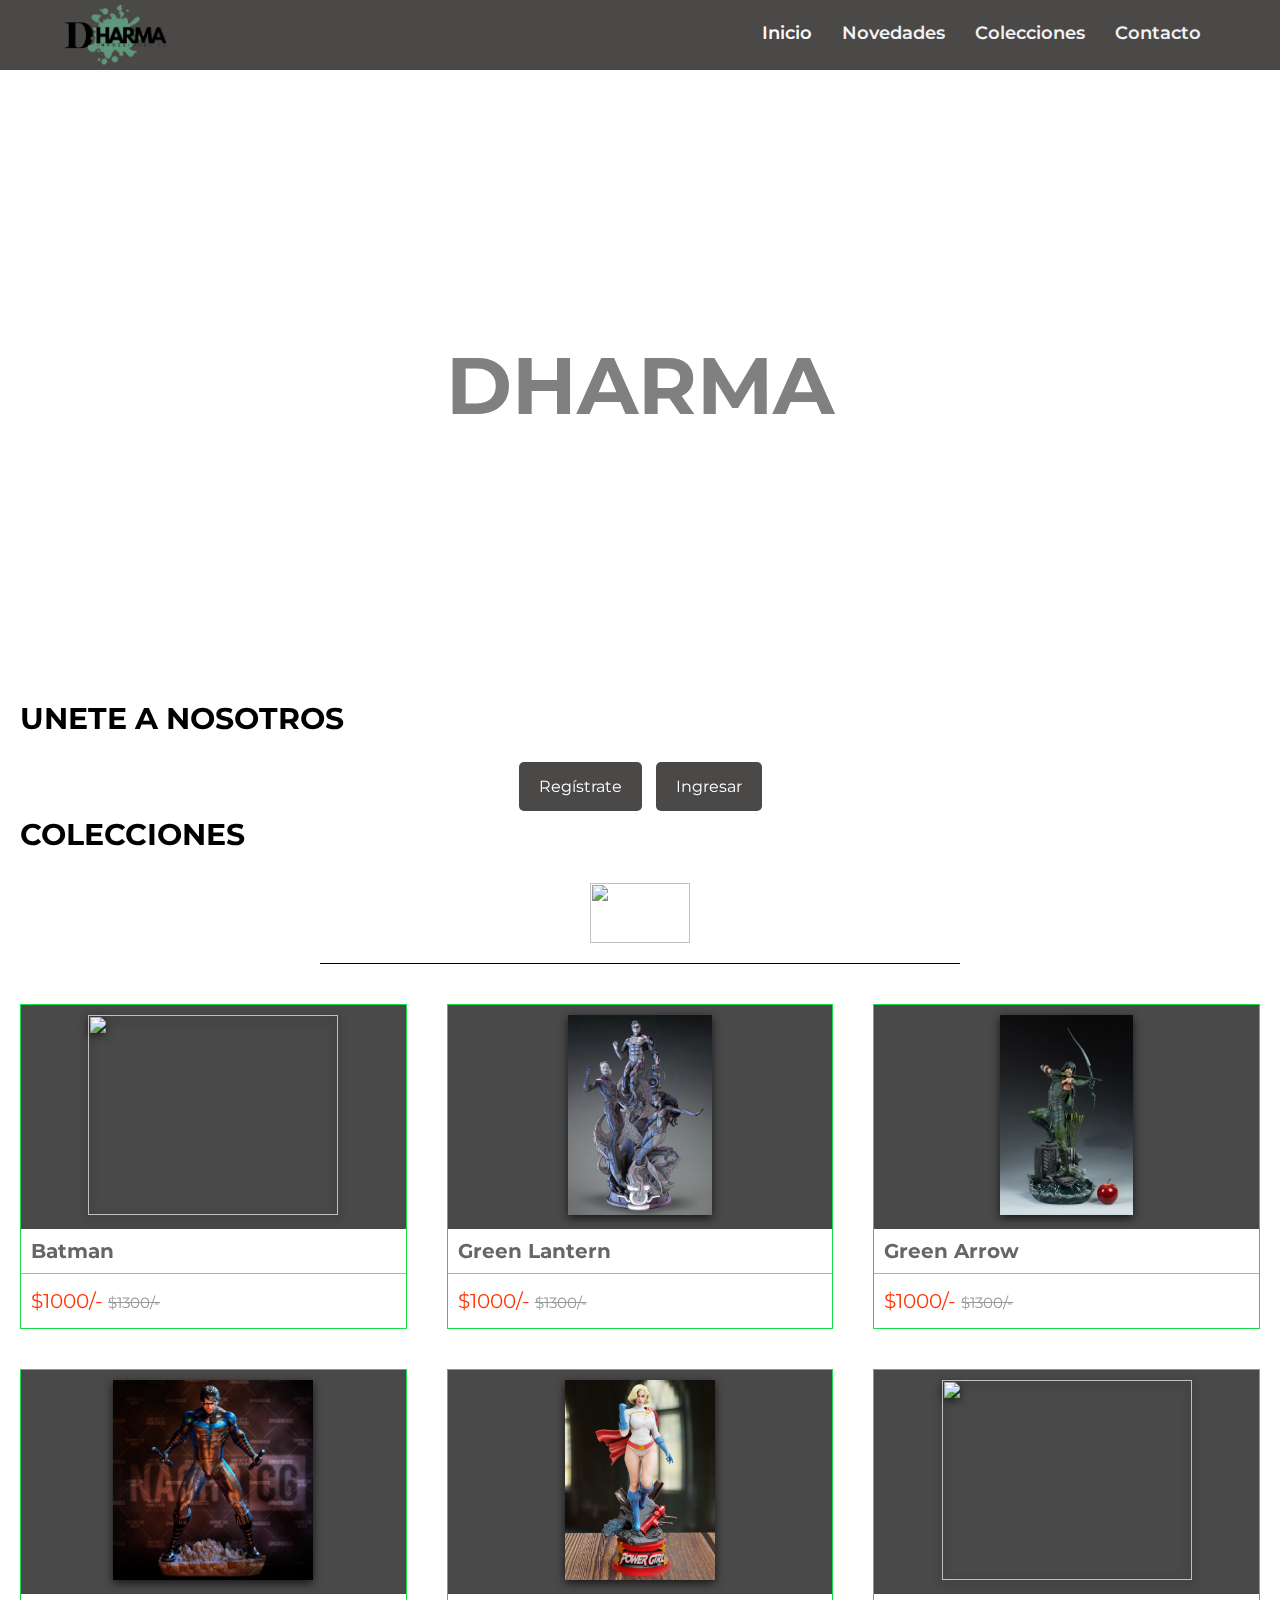
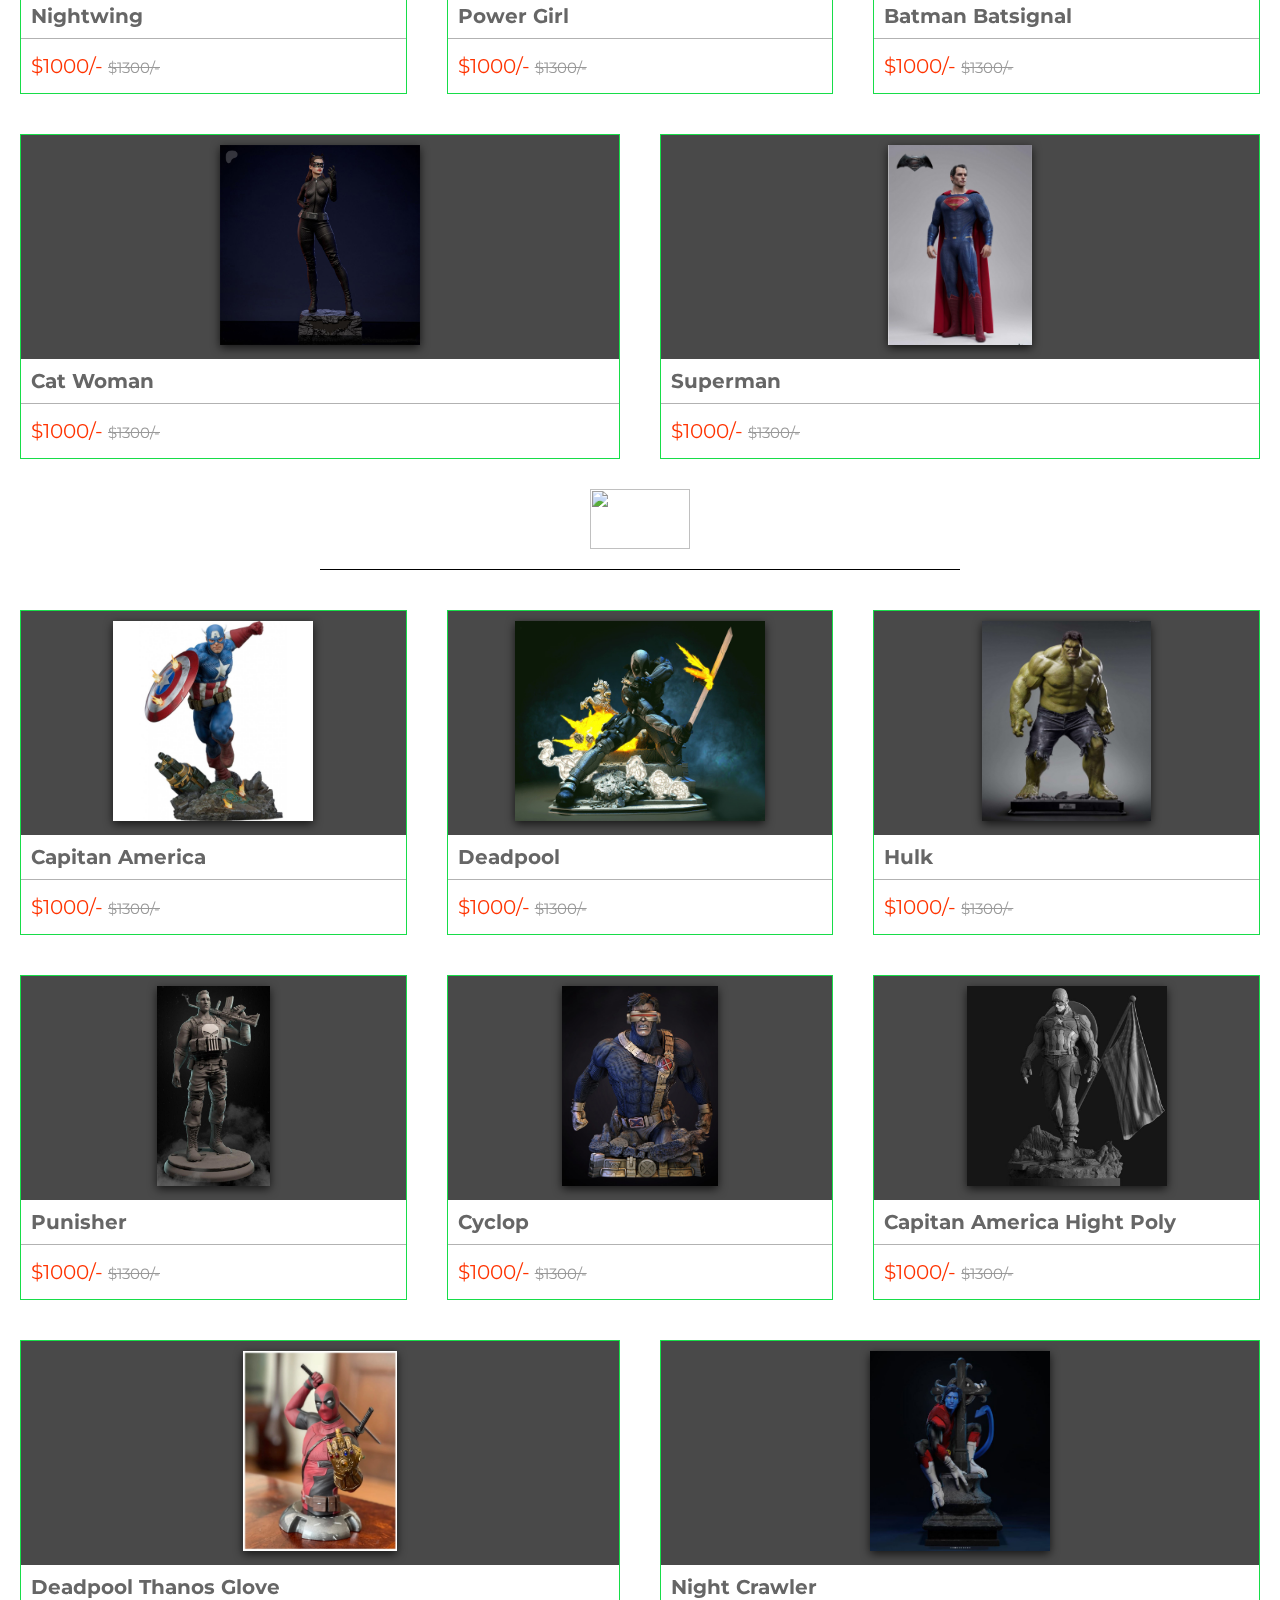
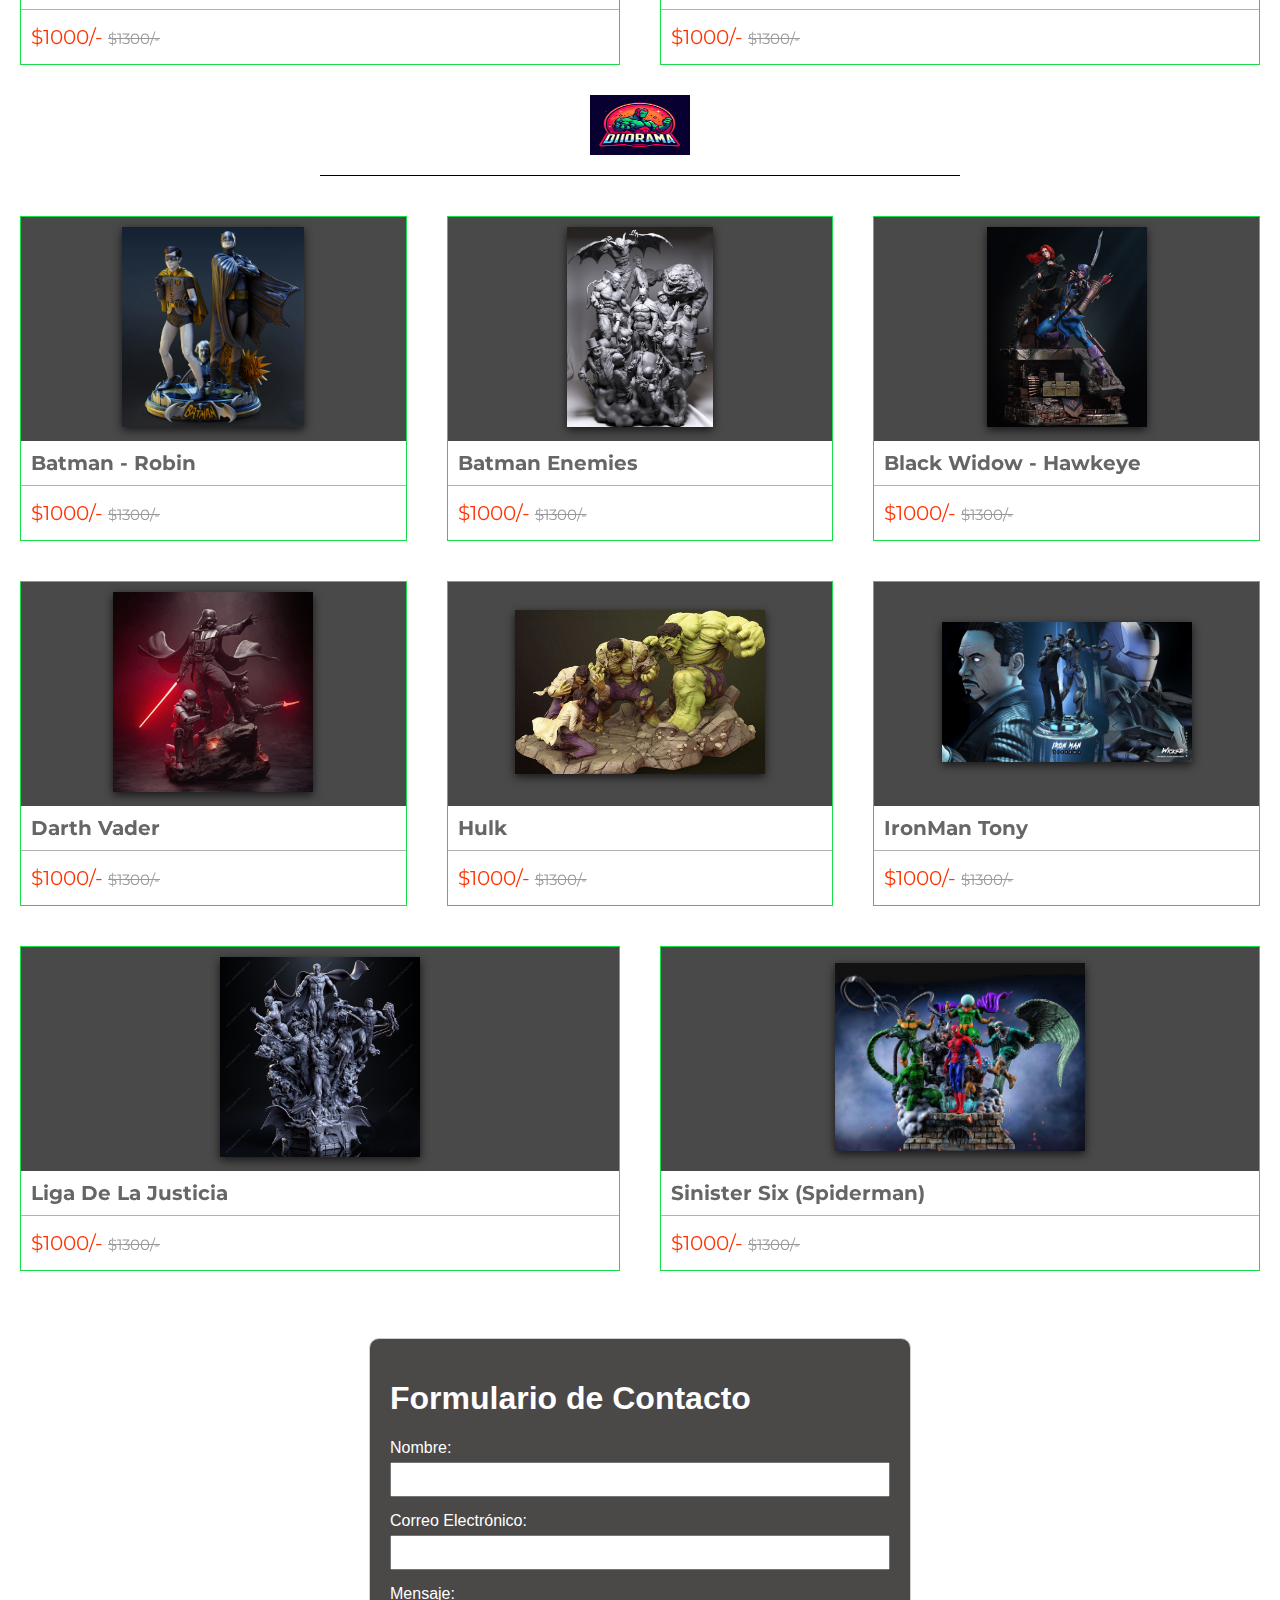
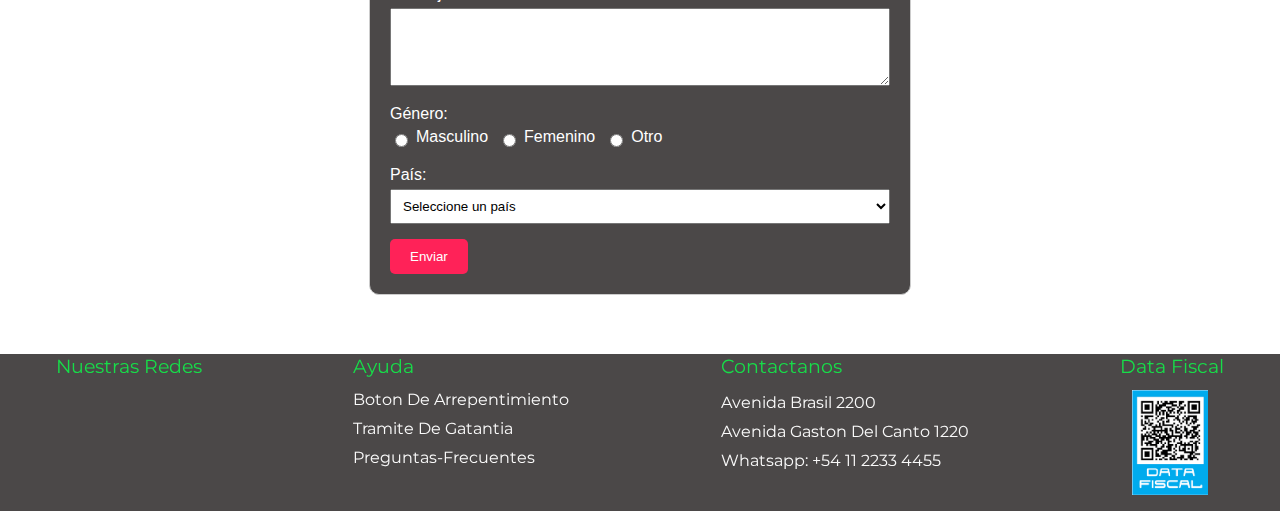
==== commit baef283e: "Arreglos" ====
--- a/INTEGRADOR/index.html
+++ b/INTEGRADOR/index.html
@@ -714,6 +714,7 @@
     </section>
 
     <!-- FORMULARIO DE CONTACTO  -->
+    
     <section id="contact-section">
       <h1>Contacto</h1>
       <iframe src="assets/Formulario/formulario.html" frameborder="0" style="width: 100%; height: 600px;"></iframe>
--- a/INTEGRADOR/style3.css
+++ b/INTEGRADOR/style3.css
@@ -296,18 +296,25 @@
 
 /* Unete a nosotros */
 
+.unete {
+  text-align: center; 
+}
+
 .unete #titulo {
-  text-align: left;
-  left: 0px;
-  top: 0;
-  margin: 0;
-}
-
+  text-align: left; 
+  margin-bottom: 20px; 
+  font-size: 30px;
+}
 .unete .btn {
+  display: inline-block; /* Convertir los botones en elementos en línea */
+  margin: 5px; /* Agregar espacio entre los botones */
+}
+
+.unete .btn {
+  text-align: center;
   background-color: rgb(75, 72, 72);
   color: white;
   padding: 15px 20px;
-  margin: 5px;
   border: none;
   border-radius: 5px;
   cursor: pointer;
@@ -316,7 +323,7 @@
 }
 
 .unete .btn:hover {
-  background-color:  #ff2258;
+  background-color: #ff2258;
 }
 
 #titulo {
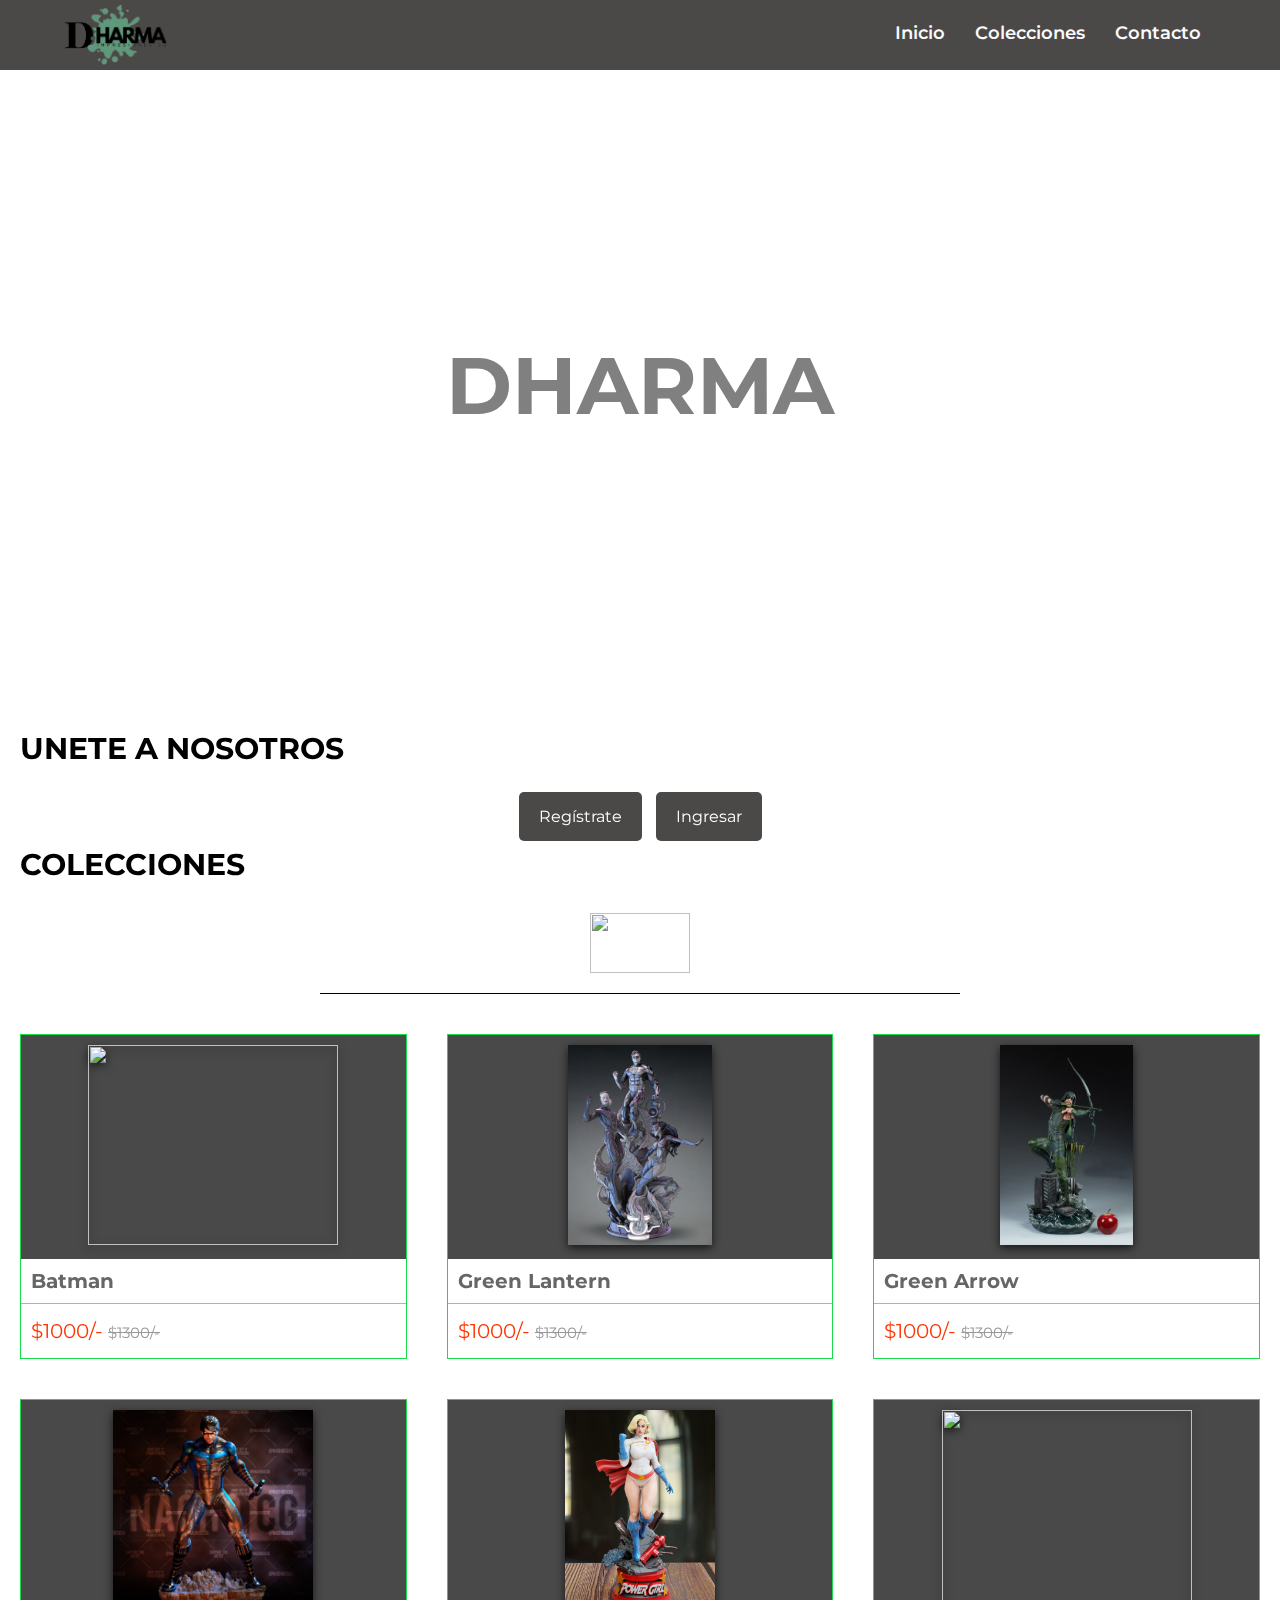
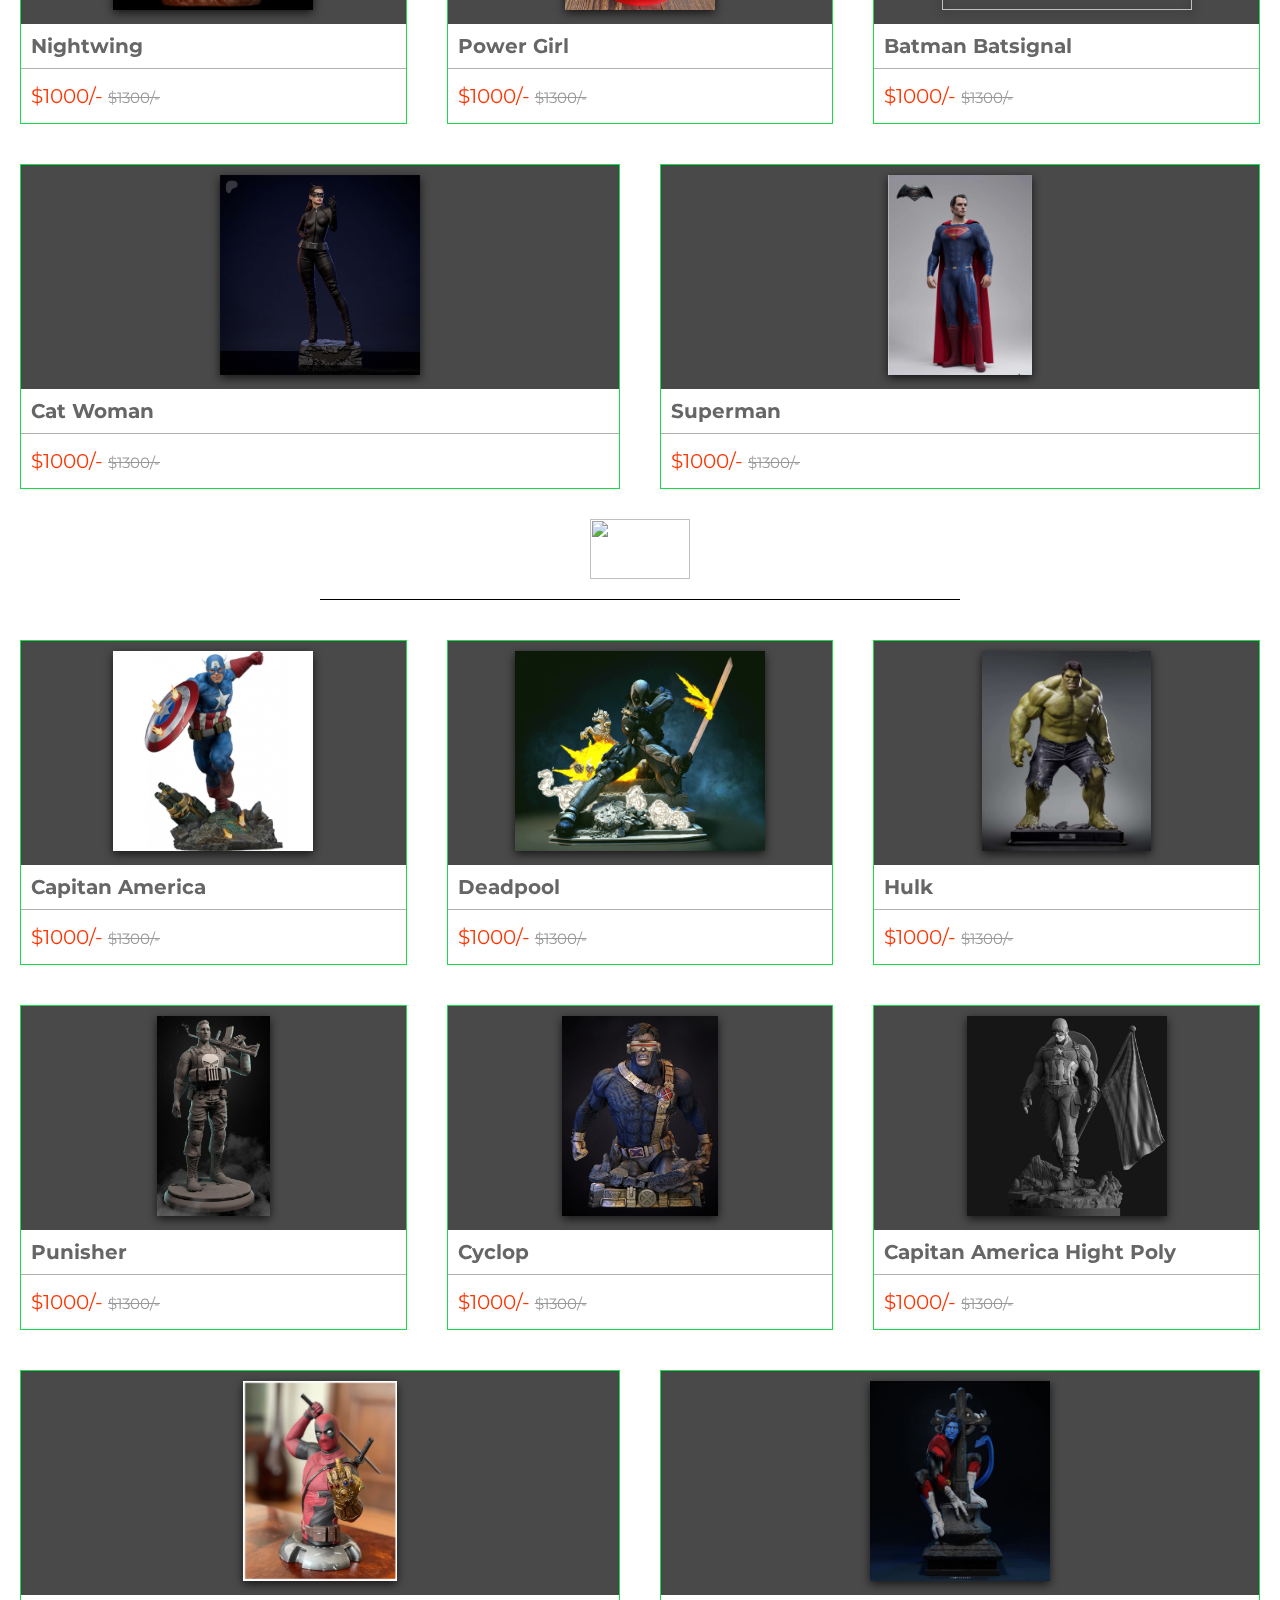
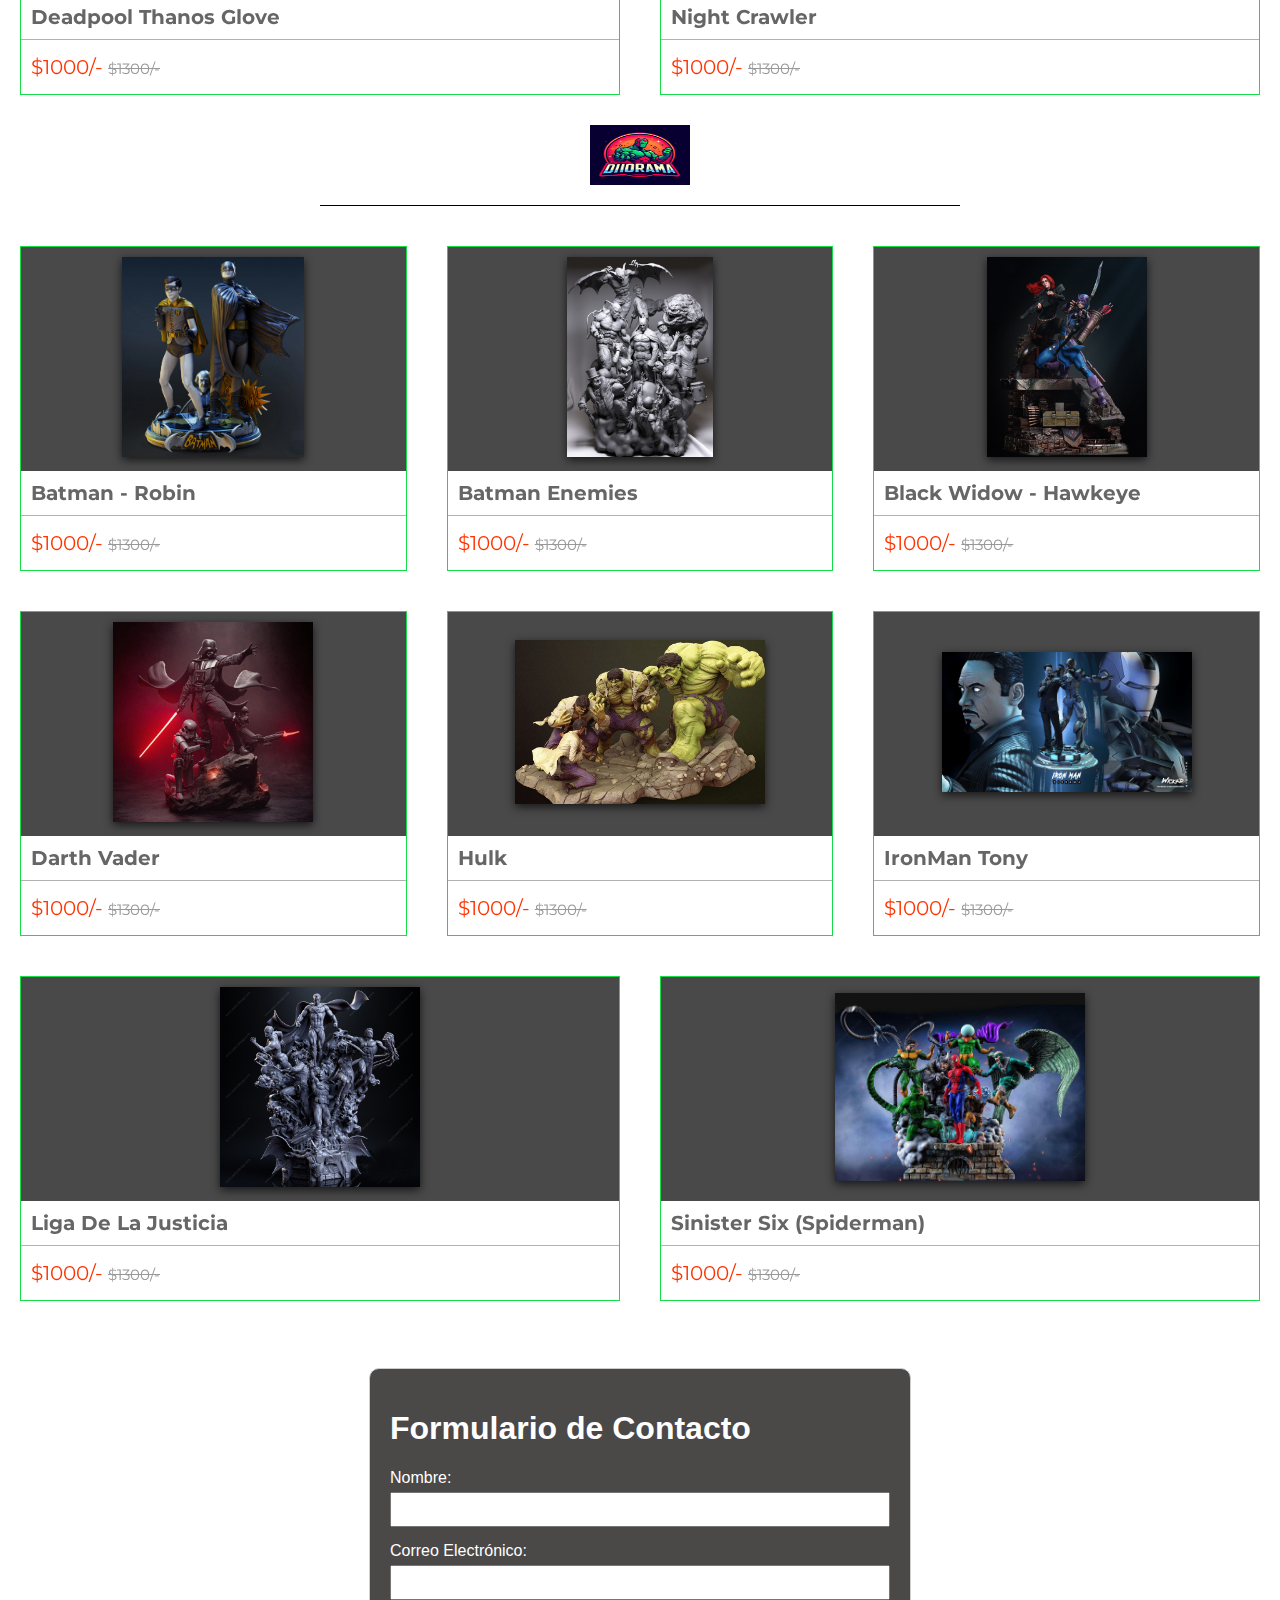
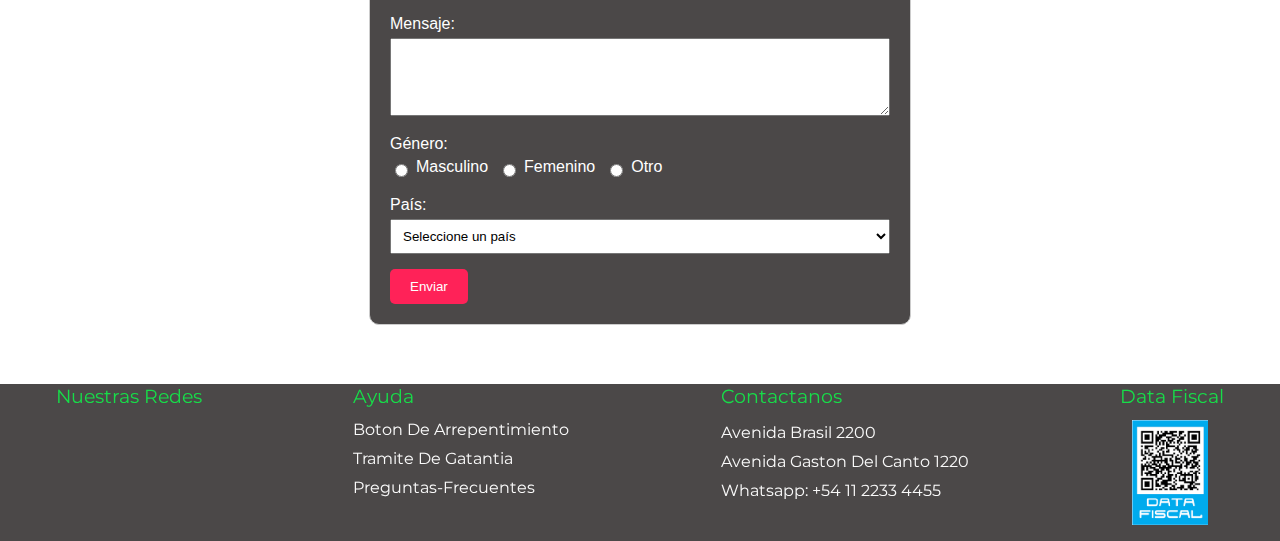
==== commit f3090020: "cambios account index y css" ====
--- a/INTEGRADOR/index.html
+++ b/INTEGRADOR/index.html
@@ -2,15 +2,15 @@
 <html lang="es">
 
 <head>
-  <meta charset="UTF-8" />
-  <meta name="viewport" content="width=device-width, initial-scale=1.0" />
-  <link rel="stylesheet" href="style3.css" />
+  <meta charset="UTF-8" >
+  <meta name="viewport" content="width=device-width, initial-scale=1.0" >
+  <link rel="stylesheet" href="style3.css" >
   <script src="https://kit.fontawesome.com/ba6e243ea4.js" crossorigin="anonymous"></script>
   <title>DHARMA 3D</title>
-  <link rel="shortcut icon" href="favicon.ico" type="image/x-icon" />
+  <link rel="shortcut icon" href="favicon.ico" type="image/x-icon" >
 
   <!--OPENGRAPH COMO SE VERA EN REDES SOCIALES-->
-  <meta property="og:title" content="Mi curriculum" />
+  <meta property="og:title" content="Mi curriculum" >
 </head>
 
 <body>
@@ -18,14 +18,13 @@
 
 
   <header id="Header">
-    <img src="./DHARMA - SIN FONDO.png" class="logo" alt="logo" title="logo" />
-    <input type="checkbox" id="check" />
+    <img src="./DHARMA - SIN FONDO.png" class="logo" alt="logo" title="logo">
+    <input type="checkbox" id="check" >
 
     <ul class="opciones">
       <li class="item"> <a href="#">Inicio</a></li>
-      <li class="item">Novedades</li>
-      <li class="item">Colecciones</li>
-      <li class="item">Contacto</li>
+      <li class="item"> <a href="#colect"> Colecciones </a></li>
+      <li class="item"> <a href="#contact-section"> Contacto </a></li>
 
     </ul>
   </header>
@@ -43,12 +42,12 @@
     <!-- novedades -->
     <section class="unete">
       <h2 id="titulo">UNETE A NOSOTROS</h2>
-      <a href="INTEGRADOR\assets\login\account new\account.html" class="btn">Regístrate</a>
-      <a href="INTEGRADOR\assets\login\Login.html" class="btn">Ingresar</a>
+      <a href="./assets/login/account new/account.html" class="btn">Regístrate</a>
+      <a href="./assets/login/Login.html" class="btn">Ingresar</a>
     </section>
 
     <!-- productos -->
-    <section class="Colecciones">
+    <section class="Colecciones" id="colect">
       <h2 id="titulo"> COLECCIONES</h2>
       <h3 id="titulo-colecciones"> <img src="https://iconape.com/wp-content/png_logo_vector/dc-comics-logo.png" alt=""
           srcset=""> </h3>
--- a/INTEGRADOR/style3.css
+++ b/INTEGRADOR/style3.css
@@ -39,8 +39,11 @@
   }
   
 
-}
-
+
+}
+html{
+  scroll-behavior: smooth;
+}
 body {
   height: 145vh;
   position: relative;
@@ -298,6 +301,7 @@
 
 .unete {
   text-align: center; 
+  padding-top: 30px;
 }
 
 .unete #titulo {
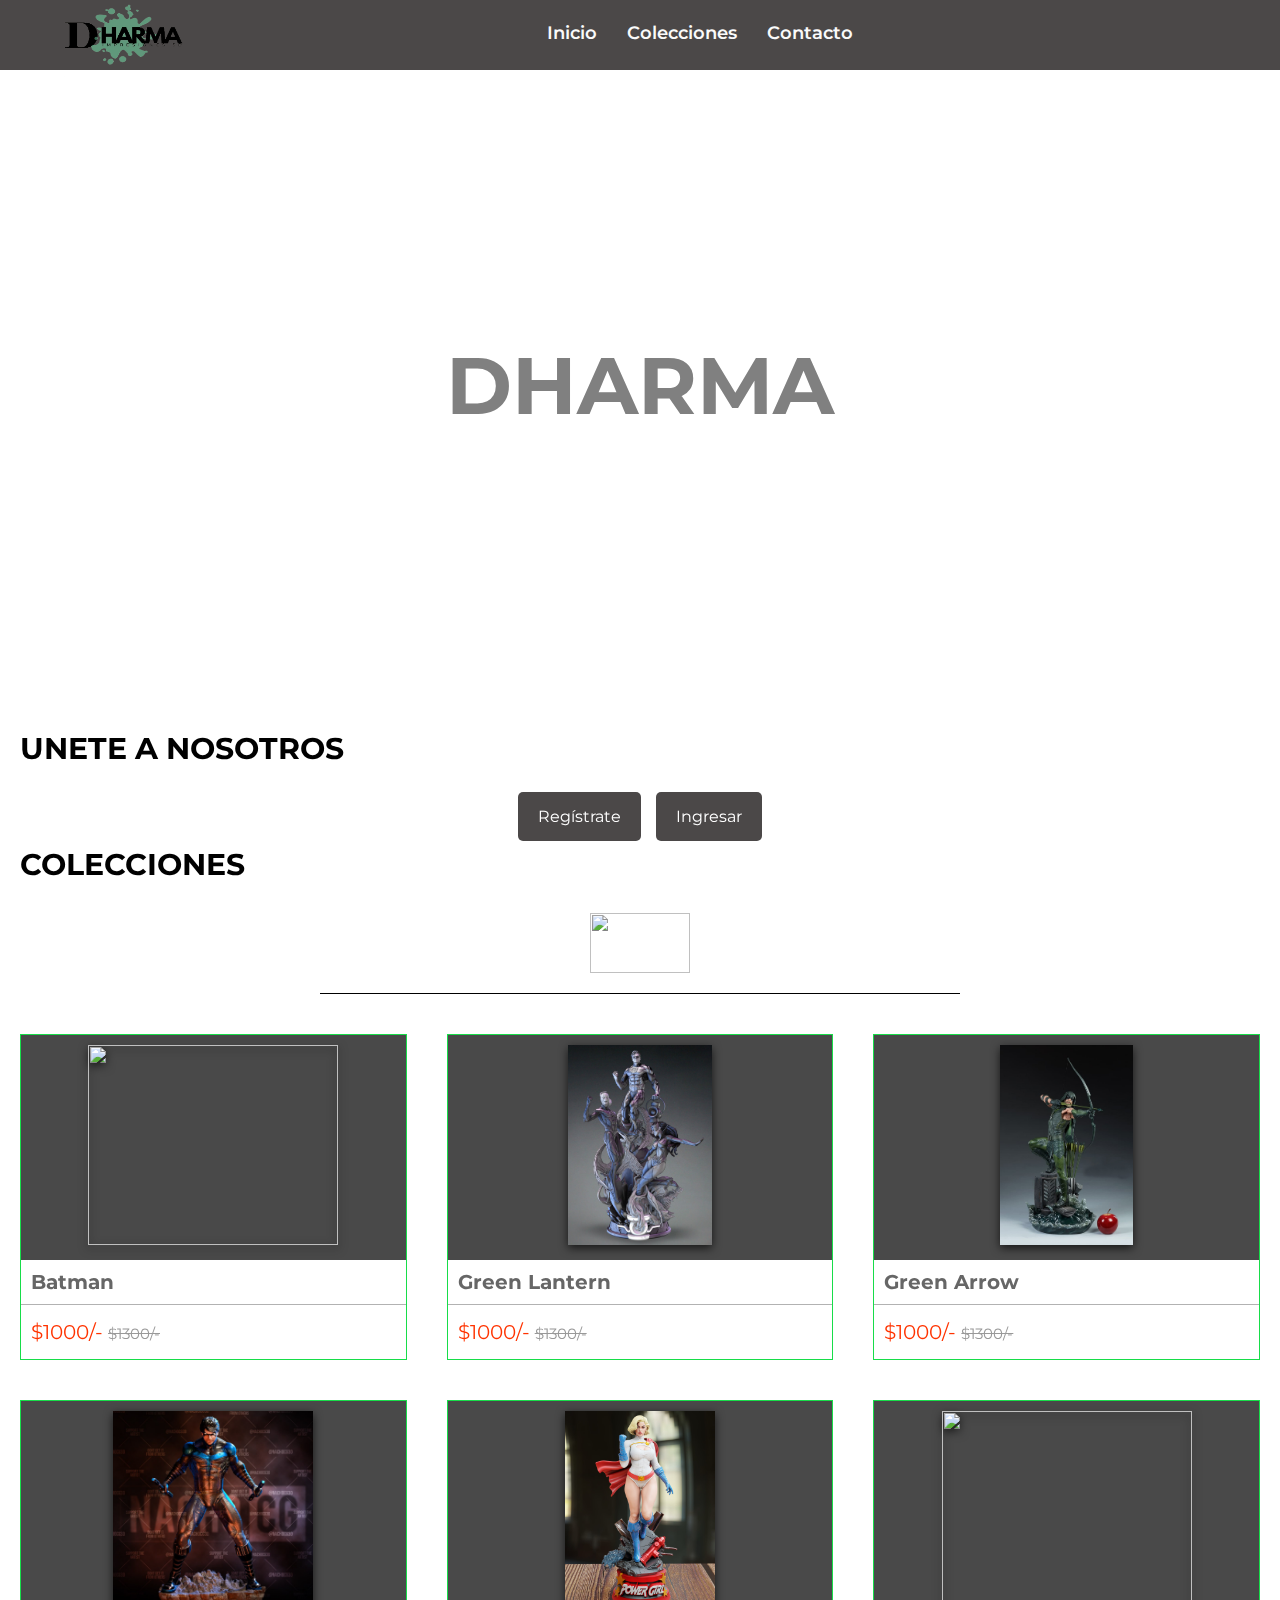
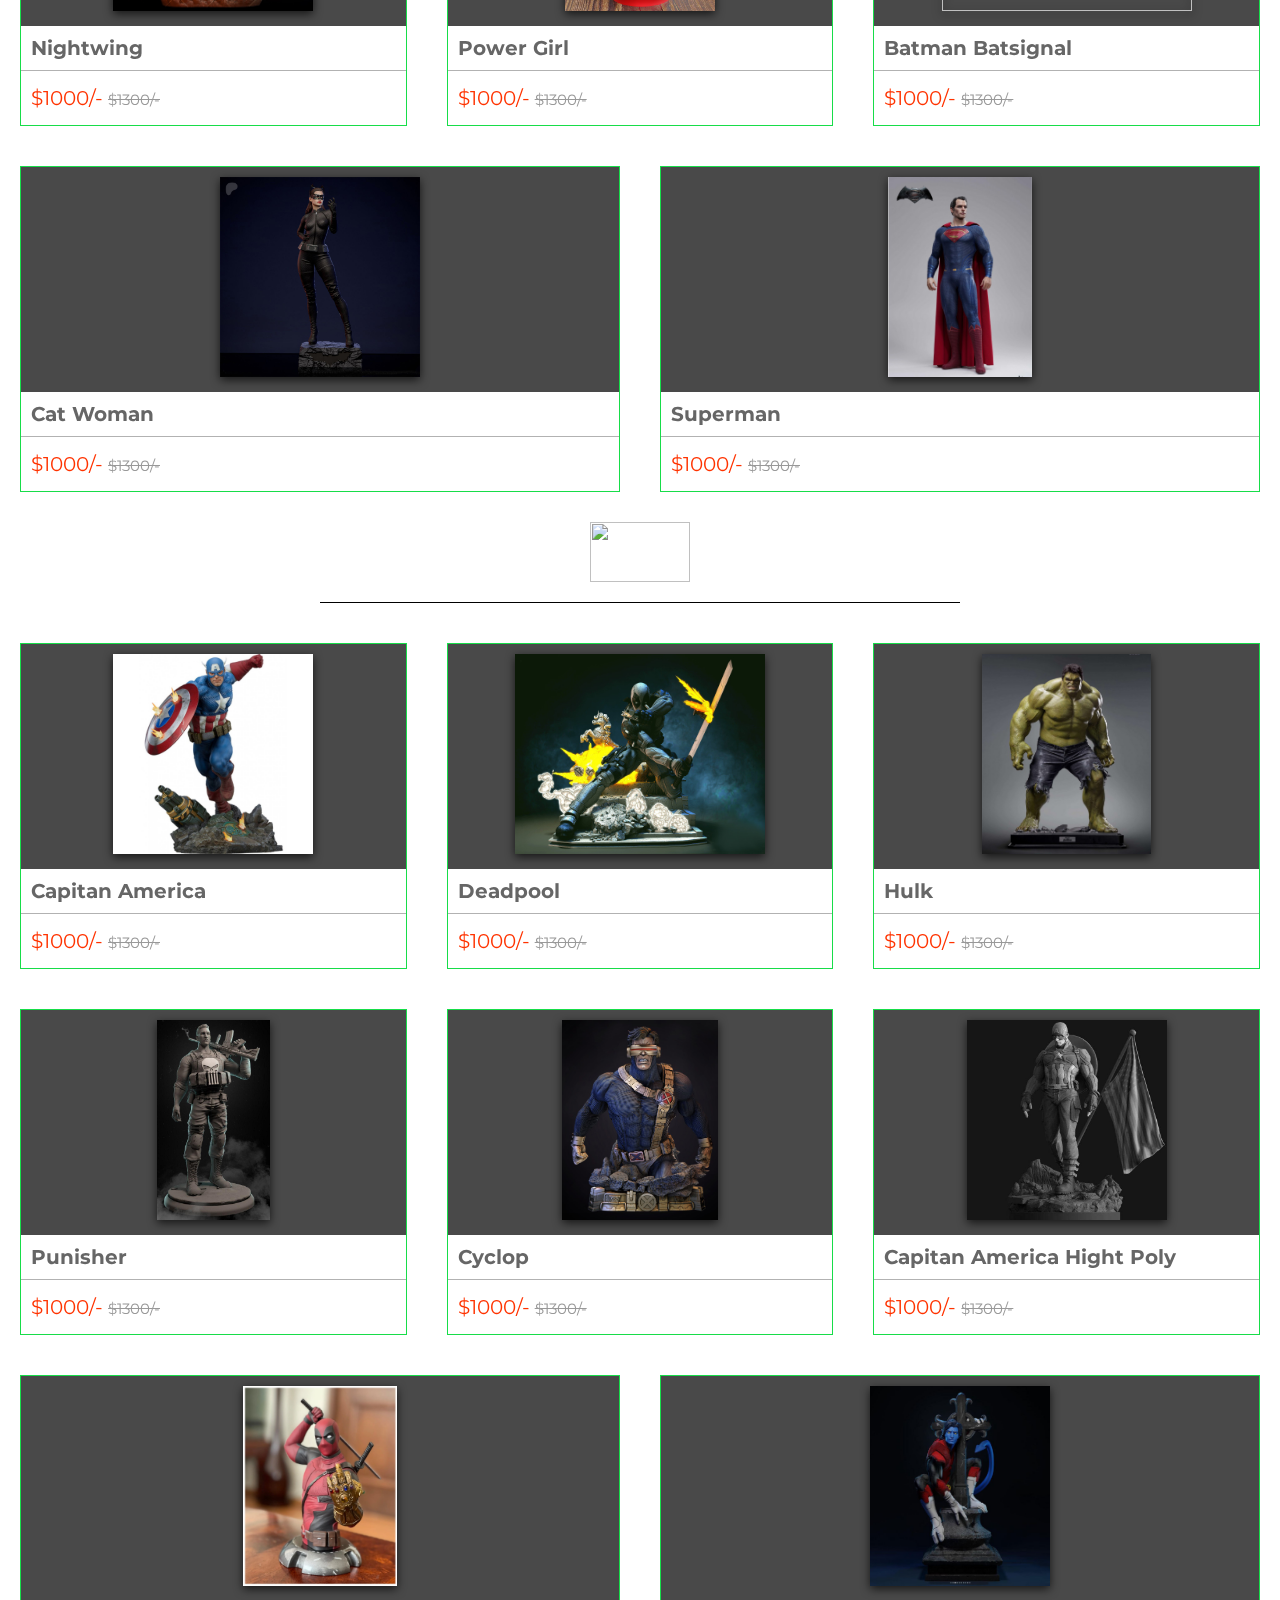
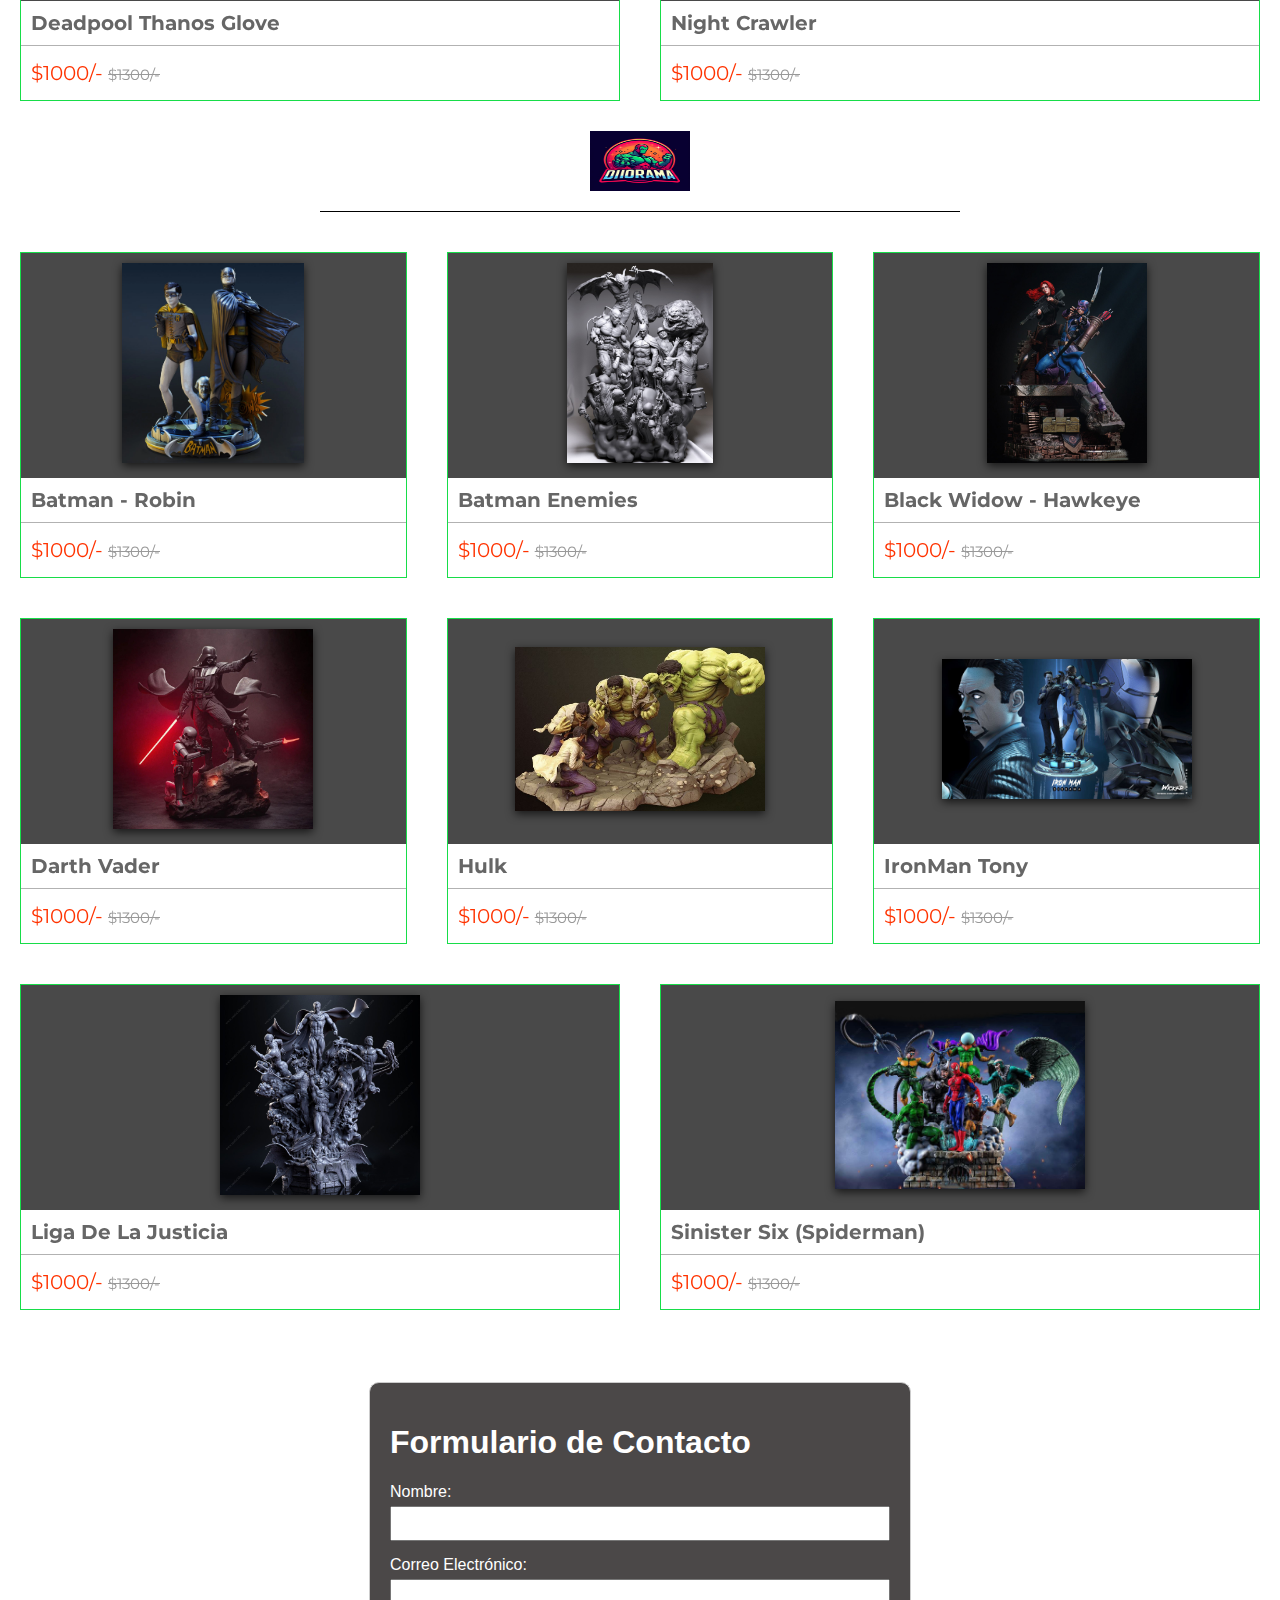
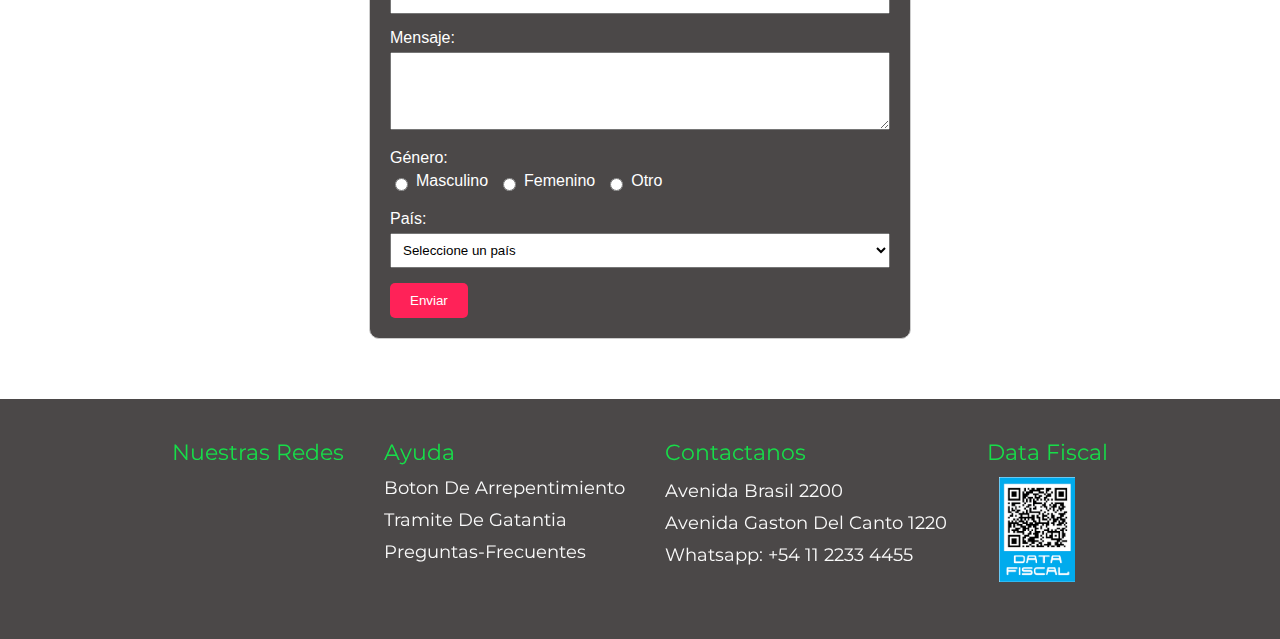
==== commit 49337220: "Media Queries" ====
--- a/INTEGRADOR/index.html
+++ b/INTEGRADOR/index.html
@@ -2,15 +2,15 @@
 <html lang="es">
 
 <head>
-  <meta charset="UTF-8" >
-  <meta name="viewport" content="width=device-width, initial-scale=1.0" >
-  <link rel="stylesheet" href="style3.css" >
+  <meta charset="UTF-8">
+  <meta name="viewport" content="width=device-width, initial-scale=1.0">
+  <link rel="stylesheet" href="style3.css">
   <script src="https://kit.fontawesome.com/ba6e243ea4.js" crossorigin="anonymous"></script>
   <title>DHARMA 3D</title>
-  <link rel="shortcut icon" href="favicon.ico" type="image/x-icon" >
-
-  <!--OPENGRAPH COMO SE VERA EN REDES SOCIALES-->
-  <meta property="og:title" content="Mi curriculum" >
+  <link rel="shortcut icon" href="favicon.ico" type="image/x-icon" />
+  <link rel="icon"
+    href="data:image/svg+xml;charset=UTF-8,%3Csvg xmlns='http://www.w3.org/2000/svg' x='0px' y='0px' width='100' height='100' viewBox='0 0 48 48'%3E%3Cpath fill='%23FF3D00' d='M24,3C15.7,3,9,7.9,9,19.5S15.7,45,24,45s15-13.9,15-25.5S32.3,3,24,3z'%3E%3C/path%3E%3Cpath fill='%2337474F' d='M36 12c0 0-.6 7.2-11.2 13 .6 6.1 7.5 8.6 7.5 8.6l1.1-1.1C44.2 21.8 36 12 36 12zM14.5 32.4l1.1 1.1c0 0 6.9-2.4 7.5-8.6C12.6 19.2 12 12 12 12S3.8 21.8 14.5 32.4z'%3E%3C/path%3E%3Cpath fill='%2337474F' d='M25.1,25.6L34,6.4c-0.5-0.4-1.1-0.9-1.6-1.2l-8.4,18l-8.4-18c-0.6,0.4-1.1,0.8-1.6,1.2l8.9,19.2L16,40.5c0.5,0.6,1,1.1,1.5,1.6L24,28L30.5,42c0.5-0.5,1-1,1.5-1.6L25.1,25.6z'%3E%3C/path%3E%3Cpath fill='%2337474F' d='M13.4,17.9l-0.9-1.8c0,0,3.8-1.9,3.4-5l-0.2-1.5l1.4,0.4c4,1,5.9-1.5,5.9-1.6l1.6,1.2c-0.1,0.1-2.3,3.2-6.8,2.6C17.6,15.9,13.6,17.8,13.4,17.9z'%3E%3C/path%3E%3Cpath fill='%2337474F' d='M34.6,17.9c-0.2-0.1-4.2-2-4.6-5.7c-4.5,0.5-6.7-2.5-6.8-2.6l1.6-1.2c0.1,0.1,2,2.6,5.9,1.6l1.4-0.4L32,11.1c-0.4,3.1,3.4,5,3.4,5L34.6,17.9z'%3E%3C/path%3E%3Cpath fill='%2337474F' d='M25,44.9c-0.3,0-0.7,0.1-1,0.1s-0.7,0-1-0.1V3c0.3,0,0.7,0,1,0s0.7,0,1,0V44.9z'%3E%3C/path%3E%3Cpath fill='%2337474F' d='M23,41.3c0,0-1.3-3.9-3.8-3.3l-0.4-2c3.5-0.7,5.5,2.7,6.2,4.7L23,41.3z'%3E%3C/path%3E%3Cpath fill='%2337474F' d='M25,41.3L23,40.7c0.6-1.9,2.7-5.4,6.2-4.7l-0.4,2C26.2,37.4,25,41.3,25,41.3z'%3E%3C/path%3E%3Cpath fill='%23FFF' d='M27,26c0,0,8.7-5,9.3-10c1,3.1,1.7,8.8-4.3,15C27.4,28.2,27,26,27,26z M16,31c-6-6.2-5.3-11.9-4.3-15c0.7,5,9.3,10,9.3,10S20.6,28.2,16,31z'%3E%3C/path%3E%3C/svg%3E"
+    type="image/svg+xml">
 </head>
 
 <body>
@@ -19,14 +19,21 @@
 
   <header id="Header">
     <img src="./DHARMA - SIN FONDO.png" class="logo" alt="logo" title="logo">
-    <input type="checkbox" id="check" >
-
     <ul class="opciones">
       <li class="item"> <a href="#">Inicio</a></li>
       <li class="item"> <a href="#colect"> Colecciones </a></li>
       <li class="item"> <a href="#contact-section"> Contacto </a></li>
-
     </ul>
+
+
+<!-- ACA HABRIA QUE CREAR EL BOTON DE HAMBURGUESA  -->
+
+    <div class="hamburger-menu" id="hamburger-menu">
+      <span></span>
+      <span></span>
+      <span></span>
+  </div>
+
   </header>
 
   <main>
@@ -77,7 +84,7 @@
           <div class="overlay">
             <a href="#" style="--i:1;" class="fas fa-shopping-cart"></a>
             <a href="#" style="--i:2;" class="fas fa-heart"></a>
-            <a href="#" style="--i:3;" class="fas fa-search" onclick="abrirModal('assets/dc/batman.png')"></a>
+            <a href="#" style="--i:3;" class="fas fa-search"></a>
           </div>
 
 
@@ -107,7 +114,7 @@
           <div class="overlay">
             <a href="#" style="--i:1;" class="fas fa-shopping-cart"></a>
             <a href="#" style="--i:2;" class="fas fa-heart"></a>
-            <a href="#" style="--i:3;" class="fas fa-search" onclick="abrirModal('assets/dc/Green-Lantern.jpg')"></a>
+            <a href="#" style="--i:3;" class="fas fa-search"></a>
           </div>
 
         </div>
@@ -132,7 +139,7 @@
           <div class="overlay">
             <a href="#" style="--i:1;" class="fas fa-shopping-cart"></a>
             <a href="#" style="--i:2;" class="fas fa-heart"></a>
-            <a href="#" style="--i:3;" class="fas fa-search" onclick="abrirModal('assets/dc/green-arrow.jpg')"></a>
+            <a href="#" style="--i:3;" class="fas fa-search"></a>
           </div>
 
         </div>
@@ -159,7 +166,7 @@
           <div class="overlay">
             <a href="#" style="--i:1;" class="fas fa-shopping-cart"></a>
             <a href="#" style="--i:2;" class="fas fa-heart"></a>
-            <a href="#" style="--i:3;" class="fas fa-search" onclick="abrirModal('assets/dc/Nightwing.jpg')"></a>
+            <a href="#" style="--i:3;" class="fas fa-search"></a>
           </div>
 
         </div>
@@ -268,7 +275,7 @@
           <div class="overlay">
             <a href="#" style="--i:1;" class="fas fa-shopping-cart"></a>
             <a href="#" style="--i:2;" class="fas fa-heart"></a>
-            <a href="#" style="--i:3;" class="fas fa-search" onclick="abrirModal('assets/dc/Superman.jpg')"></a>
+            <a href="#" style="--i:3;" class="fas fa-search"></a>
           </div>
 
         </div>
@@ -303,7 +310,7 @@
           <div class="overlay">
             <a href="#" style="--i:1;" class="fas fa-shopping-cart"></a>
             <a href="#" style="--i:2;" class="fas fa-heart"></a>
-            <a href="#" style="--i:3;" class="fas fa-search" onclick="abrirModal('assets/marvel/Cap-America.jpg')"></a>
+            <a href="#" style="--i:3;" class="fas fa-search"></a>
           </div>
 
         </div>
@@ -331,7 +338,7 @@
           <div class="overlay">
             <a href="#" style="--i:1;" class="fas fa-shopping-cart"></a>
             <a href="#" style="--i:2;" class="fas fa-heart"></a>
-            <a href="#" style="--i:3;" class="fas fa-search" onclick="abrirModal('assets/marvel/Deadpool.jpg')"></a>
+            <a href="#" style="--i:3;" class="fas fa-search"></a>
           </div>
 
         </div>
@@ -356,7 +363,7 @@
           <div class="overlay">
             <a href="#" style="--i:1;" class="fas fa-shopping-cart"></a>
             <a href="#" style="--i:2;" class="fas fa-heart"></a>
-            <a href="#" style="--i:3;" class="fas fa-search" onclick="abrirModal('assets/marvel/Hulk.jpg')"></a>
+            <a href="#" style="--i:3;" class="fas fa-search"></a>
           </div>
 
         </div>
@@ -381,7 +388,7 @@
           <div class="overlay">
             <a href="#" style="--i:1;" class="fas fa-shopping-cart"></a>
             <a href="#" style="--i:2;" class="fas fa-heart"></a>
-            <a href="#" style="--i:3;" class="fas fa-search" onclick="abrirModal('assets/marvel/Punisher.jpg')"></a>
+            <a href="#" style="--i:3;" class="fas fa-search"></a>
           </div>
 
         </div>
@@ -406,7 +413,7 @@
           <div class="overlay">
             <a href="#" style="--i:1;" class="fas fa-shopping-cart"></a>
             <a href="#" style="--i:2;" class="fas fa-heart"></a>
-            <a href="#" style="--i:3;" class="fas fa-search" onclick="abrirModal('assets/marvel/Cyclop.jpg')"></a>
+            <a href="#" style="--i:3;" class="fas fa-search"></a>
           </div>
 
         </div>
@@ -431,8 +438,7 @@
           <div class="overlay">
             <a href="#" style="--i:1;" class="fas fa-shopping-cart"></a>
             <a href="#" style="--i:2;" class="fas fa-heart"></a>
-            <a href="#" style="--i:3;" class="fas fa-search"
-              onclick="abrirModal('assets/marvel/Capitan America Hight Poly.jpg')"></a>
+            <a href="#" style="--i:3;" class="fas fa-search"></a>
           </div>
 
         </div>
@@ -457,7 +463,7 @@
           <div class="overlay">
             <a href="#" style="--i:1;" class="fas fa-shopping-cart"></a>
             <a href="#" style="--i:2;" class="fas fa-heart"></a>
-            <a href="#" style="--i:3;" class="fas fa-search" onclick="abrirModal('assets/marvel/Deadpool2.jpg')"></a>
+            <a href="#" style="--i:3;" class="fas fa-search"></a>
           </div>
 
         </div>
@@ -482,7 +488,7 @@
           <div class="overlay">
             <a href="#" style="--i:1;" class="fas fa-shopping-cart"></a>
             <a href="#" style="--i:2;" class="fas fa-heart"></a>
-            <a href="#" style="--i:3;" class="fas fa-search" onclick="abrirModal('assets/marvel/NightCrawler.jpg')"></a>
+            <a href="#" style="--i:3;" class="fas fa-search"></a>
           </div>
 
         </div>
@@ -515,8 +521,7 @@
           <div class="overlay">
             <a href="#" style="--i:1;" class="fas fa-shopping-cart"></a>
             <a href="#" style="--i:2;" class="fas fa-heart"></a>
-            <a href="#" style="--i:3;" class="fas fa-search"
-              onclick="abrirModal('assets/dioramas/Batman-Robin.jpg')"></a>
+            <a href="#" style="--i:3;" class="fas fa-search"></a>
           </div>
 
         </div>
@@ -544,8 +549,7 @@
           <div class="overlay">
             <a href="#" style="--i:1;" class="fas fa-shopping-cart"></a>
             <a href="#" style="--i:2;" class="fas fa-heart"></a>
-            <a href="#" style="--i:3;" class="fas fa-search"
-              onclick="abrirModal('assets/dioramas/Batman-Enemies.jpg')"></a>
+            <a href="#" style="--i:3;" class="fas fa-search"></a>
           </div>
 
         </div>
@@ -570,8 +574,7 @@
           <div class="overlay">
             <a href="#" style="--i:1;" class="fas fa-shopping-cart"></a>
             <a href="#" style="--i:2;" class="fas fa-heart"></a>
-            <a href="#" style="--i:3;" class="fas fa-search"
-              onclick="abrirModal('assets/dioramas/BlackWidow-Haweye.jpg')"></a>
+            <a href="#" style="--i:3;" class="fas fa-search"></a>
           </div>
 
         </div>
@@ -596,8 +599,7 @@
           <div class="overlay">
             <a href="#" style="--i:1;" class="fas fa-shopping-cart"></a>
             <a href="#" style="--i:2;" class="fas fa-heart"></a>
-            <a href="#" style="--i:3;" class="fas fa-search"
-              onclick="abrirModal('assets/dioramas/Darth-Vader.jpg')"></a>
+            <a href="#" style="--i:3;" class="fas fa-search"></a>
           </div>
 
         </div>
@@ -622,7 +624,7 @@
           <div class="overlay">
             <a href="#" style="--i:1;" class="fas fa-shopping-cart"></a>
             <a href="#" style="--i:2;" class="fas fa-heart"></a>
-            <a href="#" style="--i:3;" class="fas fa-search" onclick="abrirModal('assets/dioramas/Hulk.jpg')"></a>
+            <a href="#" style="--i:3;" class="fas fa-search"></a>
           </div>
 
         </div>
@@ -647,8 +649,7 @@
           <div class="overlay">
             <a href="#" style="--i:1;" class="fas fa-shopping-cart"></a>
             <a href="#" style="--i:2;" class="fas fa-heart"></a>
-            <a href="#" style="--i:3;" class="fas fa-search"
-              onclick="abrirModal('assets/dioramas/IronMan-Tony.jpg')"></a>
+            <a href="#" style="--i:3;" class="fas fa-search"></a>
           </div>
 
         </div>
@@ -673,8 +674,7 @@
           <div class="overlay">
             <a href="#" style="--i:1;" class="fas fa-shopping-cart"></a>
             <a href="#" style="--i:2;" class="fas fa-heart"></a>
-            <a href="#" style="--i:3;" class="fas fa-search"
-              onclick="abrirModal('assets/dioramas/LIGA DE LA JUSTICIA DIORAMA.jpg')"></a>
+            <a href="#" style="--i:3;" class="fas fa-search"></a>
           </div>
 
         </div>
@@ -697,23 +697,17 @@
           </div>
 
           <div class="overlay">
-            <a href="#" style="--i:1;" class="fas fa-shopping-cart"></a>
-            <a href="#" style="--i:2;" class="fas fa-heart"></a>
-            <a href="#" style="--i:3;" class="fas fa-search"
-              onclick="abrirModal('assets/dioramas/Sinister Six - Spider-man Diorama.jpg')"></a>
-          </div>
-
-        </div>
-
-        <div id="miModal" class="modal">
-          <span class="cerrar" onclick="cerrarModal()">&times;</span>
-          <img class="contenido-modal" id="img01">
+            <a href="" style="--i:1;" class="fas fa-shopping-cart"></a>
+            <a href="" style="--i:2;" class="fas fa-heart"></a>
+            <a href="" style="--i:3;" class="fas fa-search"></a>
+          </div>
+
         </div>
 
     </section>
 
     <!-- FORMULARIO DE CONTACTO  -->
-    
+
     <section id="contact-section">
       <h1>Contacto</h1>
       <iframe src="assets/Formulario/formulario.html" frameborder="0" style="width: 100%; height: 600px;"></iframe>
@@ -785,7 +779,6 @@
   </footer>
 
 
-  <script src="scripts.js"></script>
 </body>
 
 </html>--- a/INTEGRADOR/style3.css
+++ b/INTEGRADOR/style3.css
@@ -14,7 +14,6 @@
   --bg-naranja: #eb5e28;
   --bg-naranja-claro: #f4a261;
   --bg-lila-plateado: #b8bedd;
-  
 
   /* colores de textos */
   --text-color-blanco: #fafafa;
@@ -28,28 +27,26 @@
   box-sizing: border-box;
   list-style: none;
   text-decoration: none;
-  color:white;
+  color: white;
   border: 0;
-  /* border: 1px solid red; */
   font-family: "Montserrat", sans-serif;
   text-transform: capitalize;
   transition: all 0.4s cubic-bezier(0, 1.57, 0.67, 1.18);
-  h2{
-    color:black;
-  }
-  
-
-
-}
-html{
+}
+
+h2 {
+  color: black;
+}
+
+html {
   scroll-behavior: smooth;
 }
+
 body {
   height: 145vh;
   position: relative;
   background-image: url(./CURSADA/metal_8080.jpg);
-  
-  
+  overflow-x: hidden; /* Evita el desbordamiento horizontal */
 }
 
 header {
@@ -63,13 +60,11 @@
   position: fixed;
   background-color: rgb(75, 72, 72);
   z-index: 1000;
-
-}
-
+}
 
 .logo {
-  height:104px;
-  width: 120px
+  height: 104px;
+  width: 120px;
   cursor: pointer;
 }
 
@@ -91,97 +86,21 @@
   color: #ff2258;
 }
 
-#check {
-  display: none;
-}
-
-.tres_lineas {
-  width: 40px;
-  display: initial;
-  border-radius: 10px;
-  margin-top: 75px;
-  cursor: pointer;
-}
-
-label {
-  cursor: pointer;
-  display: none;
-}
-
-
-
 .btn:hover {
   background-color: #c10b38;
 }
 
-.marvel {
-  display: grid;
-  grid-template-columns: 1fr 1fr 1fr 1fr;
-
-  position: absolute;
+
+
+/* footer */
+.footer, footer.container {
   width: 100%;
-  top: 150px;
-}
-
-#imgmarvel {
-  width: 40%;
-}
-
-.linea {
-  top: 2.7em;
-  content: "";
-  width: 100%;
-  height: 3px;
-  background-color: #f2f2f2;
-  position: absolute;
-}
-
-@media (max-width: 620px) {
-  .item {
-    display: none;
-  }
-
-  header {
-    display: flex;
-    flex-direction: column;
-    justify-content: right;
-    border: 0;
-    padding: 0;
-  }
-
-  .btn {
-    display: none;
-  }
-
-  .opciones {
-    justify-content: flex-start;
-  }
-
-  label {
-    display: initial;
-  }
-
-  .opciones {
-    display: none;
-  }
-
-  opciones {
-    display: none;
-  }
-
-  .tres_lineas {
-    display: initial;
-  }
-}
-
-/* footer */
-.footer,
-footer.container {
-  min-width: 100%;
-  background: var();
+  background: var(--bg-marron);
   margin-top: 20px;
   margin-bottom: 20px;
-  background-color: var(--bg-marron);
+  display: flex;
+  justify-content: space-around;
+  align-items: center;
 }
 
 #section-footer {
@@ -190,6 +109,7 @@
   justify-content: space-around;
   gap: 40px;
 }
+
 #section-footer h3 {
   color: var(--bg-verde);
   text-align: initial;
@@ -206,8 +126,8 @@
   margin-top: 15px;
   justify-content: space-evenly;
   color: var(--text-color-gris);
-  margin-bottom: none;
-}
+}
+
 .redes {
   display: flex;
   flex-direction: row;
@@ -219,8 +139,7 @@
   margin-top: 12px;
 }
 
-li.sub-categorias,
-a {
+li.sub-categorias, a {
   display: flex;
   padding-bottom: 5px;
   color: var(--text-color-blanco);
@@ -231,6 +150,7 @@
   width: 100px;
   padding: 12px;
 }
+
 ul.contacto {
   margin-top: 15px;
 }
@@ -242,31 +162,13 @@
   border: none;
 }
 
-.disabled :hover {
+.disabled:hover {
   color: var(--text-color-blanco);
   cursor: not-allowed;
   border: none;
 }
 
-.add-modal {
-  display: flex;
-  align-items: center;
-  justify-content: center;
-  background-color: var(--bg-verde);
-  position: fixed;
-  bottom: 0;
-  width: 100%;
-  transition: all 0.5s ease-out;
-  transform: translateY(200%);
-}
-
-.active-modal {
-  transform: translateY(0);
-  transition: all 0.5s ease-in;
-}
-
 /* section hero */
-
 .hero {
   position: relative;
   height: 70vh;
@@ -276,42 +178,42 @@
   display: flex;
   justify-content: center;
   align-items: center;
-  
- video{
+}
+
+.hero video {
   position: absolute;
   z-index: -1;
   autoplay: true;
   loop: true;
   object-fit: cover;
-  opacity: 0.8;  
-}
-h2 {
-    position: absolute;
-    color: gray;
-    top: 50%;
-    left: 50%;
-    transform: translate(-50%, -50%);
-    font-size: 80px;
-    mix-blend-mode: difference;
-    
-  }
+  opacity: 0.8;
+}
+
+.hero h2 {
+  position: absolute;
+  color: gray;
+  top: 50%;
+  left: 50%;
+  transform: translate(-50%, -50%);
+  font-size: 80px;
+  mix-blend-mode: difference;
 }
 
 /* Unete a nosotros */
-
 .unete {
-  text-align: center; 
+  text-align: center;
   padding-top: 30px;
 }
 
 .unete #titulo {
-  text-align: left; 
-  margin-bottom: 20px; 
+  text-align: left;
+  margin-bottom: 20px;
   font-size: 30px;
 }
+
 .unete .btn {
-  display: inline-block; /* Convertir los botones en elementos en línea */
-  margin: 5px; /* Agregar espacio entre los botones */
+  display: inline-block;
+  margin: 5px;
 }
 
 .unete .btn {
@@ -332,7 +234,6 @@
 
 #titulo {
   /* Estilos para el título "colecciones" */
-
   color: rgb(0, 0, 0);
   font-size: 30px;
   margin-bottom: 20px;
@@ -342,22 +243,19 @@
 #titulo-colecciones {
   /* Estilos para el título "colecciones" */
   text-align: center;
-
   font-size: 40px;
   margin-top: 20px;
   margin-bottom: 20px;
   border-bottom: 1px solid #000;
-
   padding: 10px;
   width: 50%;
   margin: 0 auto;
-
-
-  img {
-    width: 100px;
-    background: none;
-    height: 60px;
-  }
+}
+
+#titulo-colecciones img {
+  width: 100px;
+  background: none;
+  height: 60px;
 }
 
 .box-container {
@@ -365,7 +263,6 @@
   align-items: center;
   justify-content: center;
   flex-wrap: wrap;
-
   margin-top: 20px;
 }
 
@@ -445,7 +342,7 @@
   margin: 10px;
   padding: 13px 15px;
   font-size: 25px;
-  transform: translateY(-150);
+  transform: translateY(-150px);
   transition-property: transform;
   transition-delay: calc(0.1s * var(--i));
 }
@@ -458,71 +355,100 @@
   transform: translateY(0px);
 }
 
-/* El Modal (fondo) */
-.modal {
-  /* display: flex; */
-  display: none;
-  position: fixed;
-  z-index: 1;
-  left: 30px;
-  top: 300px;
-  background-color: rgba(0, 0, 0, 0.9);
-}
-
-/* Contenedor del contenido del Modal */
-.modal-content {
-  position: relative;
-  max-width: 80%;
-  max-height: 80%;
-  display: flex;
-  align-items: center;
-  justify-content: center;
-  background: transparent;
-}
-
-/* Contenido del Modal (propiedades de la imagen) */
-.contenido-modal {
-  max-width: 50%;
-  max-height: 50%;
-  display: block;
-}
-
-/* Animación para el Modal al clickear la lupa */
-.contenido-modal {
-  animation-name: zoom;
-  animation-duration: 0.6s;
-}
-
-@keyframes zoom {
-  from {
-    transform: scale(0);
-  }
-  to {
-    transform: scale(1);
-  }
-}
-
-/* El Botón de Cerrar */
-.cerrar {
-  position: absolute;
-  top: 15px;
-  right: 35px;
-  color: #fff; /* COLOR DEL BOTON DE CERRAR */
-  font-size: 40px;
-  font-weight: bold;
-  transition: 0.3s;
-}
-
-.cerrar:hover,
-.cerrar:focus {
-  color: #bbb;
-  text-decoration: none;
-  cursor: pointer;
-}
-
-
-@media (max-width: 748px) {
-h2{
-  font-size: 40px;
-}
-}+
+
+
+
+/* Media queries para tablets */
+@media (min-width: 769px) and (max-width: 1024px) {
+  body {
+    font-size: 16px; /* Ajustar el tamaño de fuente para tablets */
+  }
+  header {
+    padding: 0 20px;
+  }
+
+  .opciones {
+    flex-direction: row;
+    justify-content: center;
+  }
+  .item {
+    margin: 5px 10px;
+  }
+
+  .footer, footer.container {
+    padding: 20px;
+  }
+  #section-footer {
+    flex-direction: row;
+    justify-content: space-around;
+  }
+}
+
+/* Media queries para PC */
+@media (min-width: 1025px) {
+  body {
+    font-size: 18px; /* Ajustar el tamaño de fuente para PC */
+  }
+
+  header {
+    flex-direction: row;
+    justify-content: space-between;
+    padding: 0,5%;
+  }
+  .btn {
+    display: none;
+  }
+  .opciones {
+    display: flex;
+    justify-content: flex-start;
+  }
+  label {
+    display: none;
+  }
+  .opciones {
+    display: flex;
+  }
+  .footer, footer.container {
+    padding: 40px;
+  }
+  #section-footer {
+    flex-direction: row;
+    justify-content: space-around;
+  }
+}
+
+/* Media queries para teléfonos */
+@media (max-width: 768px) {
+  body {
+    font-size: 14px; /* Reducir el tamaño de fuente para teléfonos */
+  }
+  header {
+    flex-direction: column;
+    padding: 0 10px;
+    height: auto;
+  }
+  .logo {
+    height: 80px;
+    width: 100px;
+  }
+  .opciones {
+    flex-direction: column;
+    align-items: center;
+    width: 100%;
+    display: none;
+  }
+  .item {
+    margin: 10px 0;
+  }
+  
+  .footer, footer.container {
+    flex-direction: column;
+    padding: 20px;
+  }
+  #section-footer {
+    flex-direction: column;
+    align-items: center;
+  }
+}
+
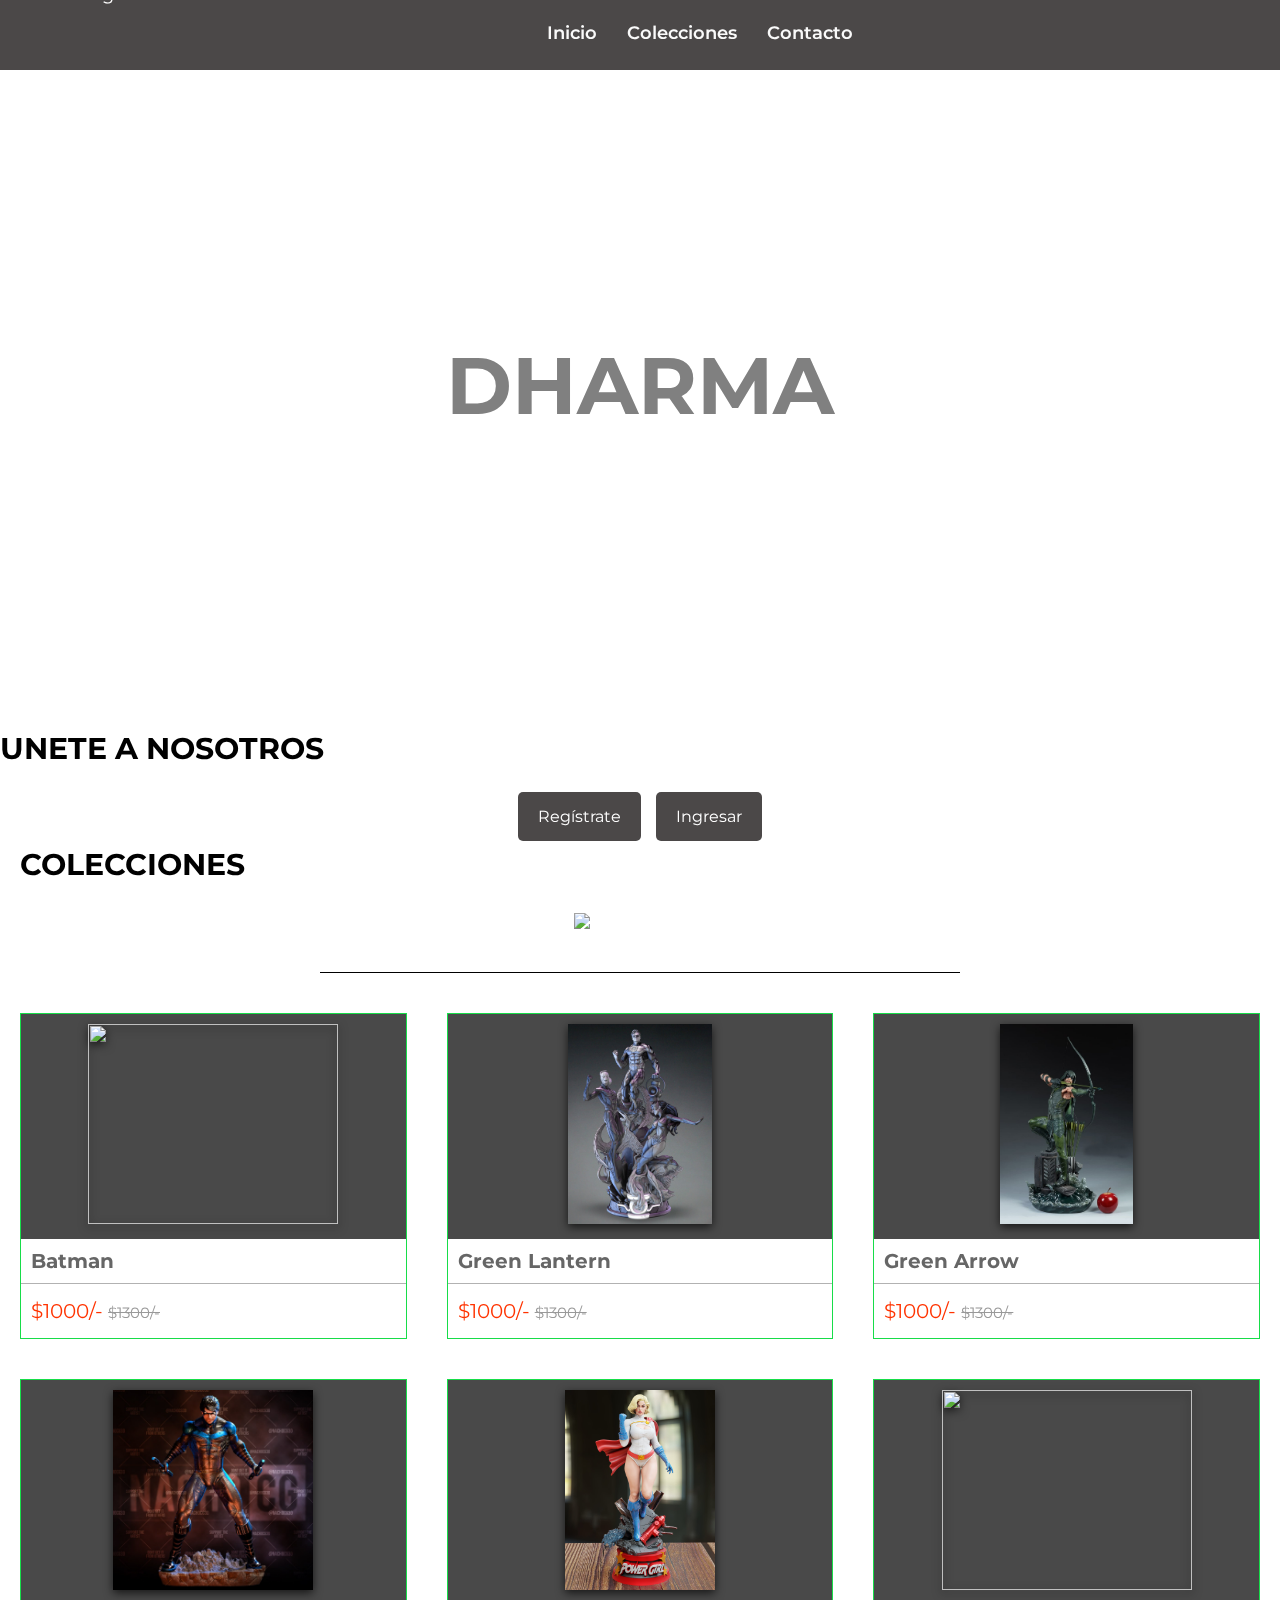
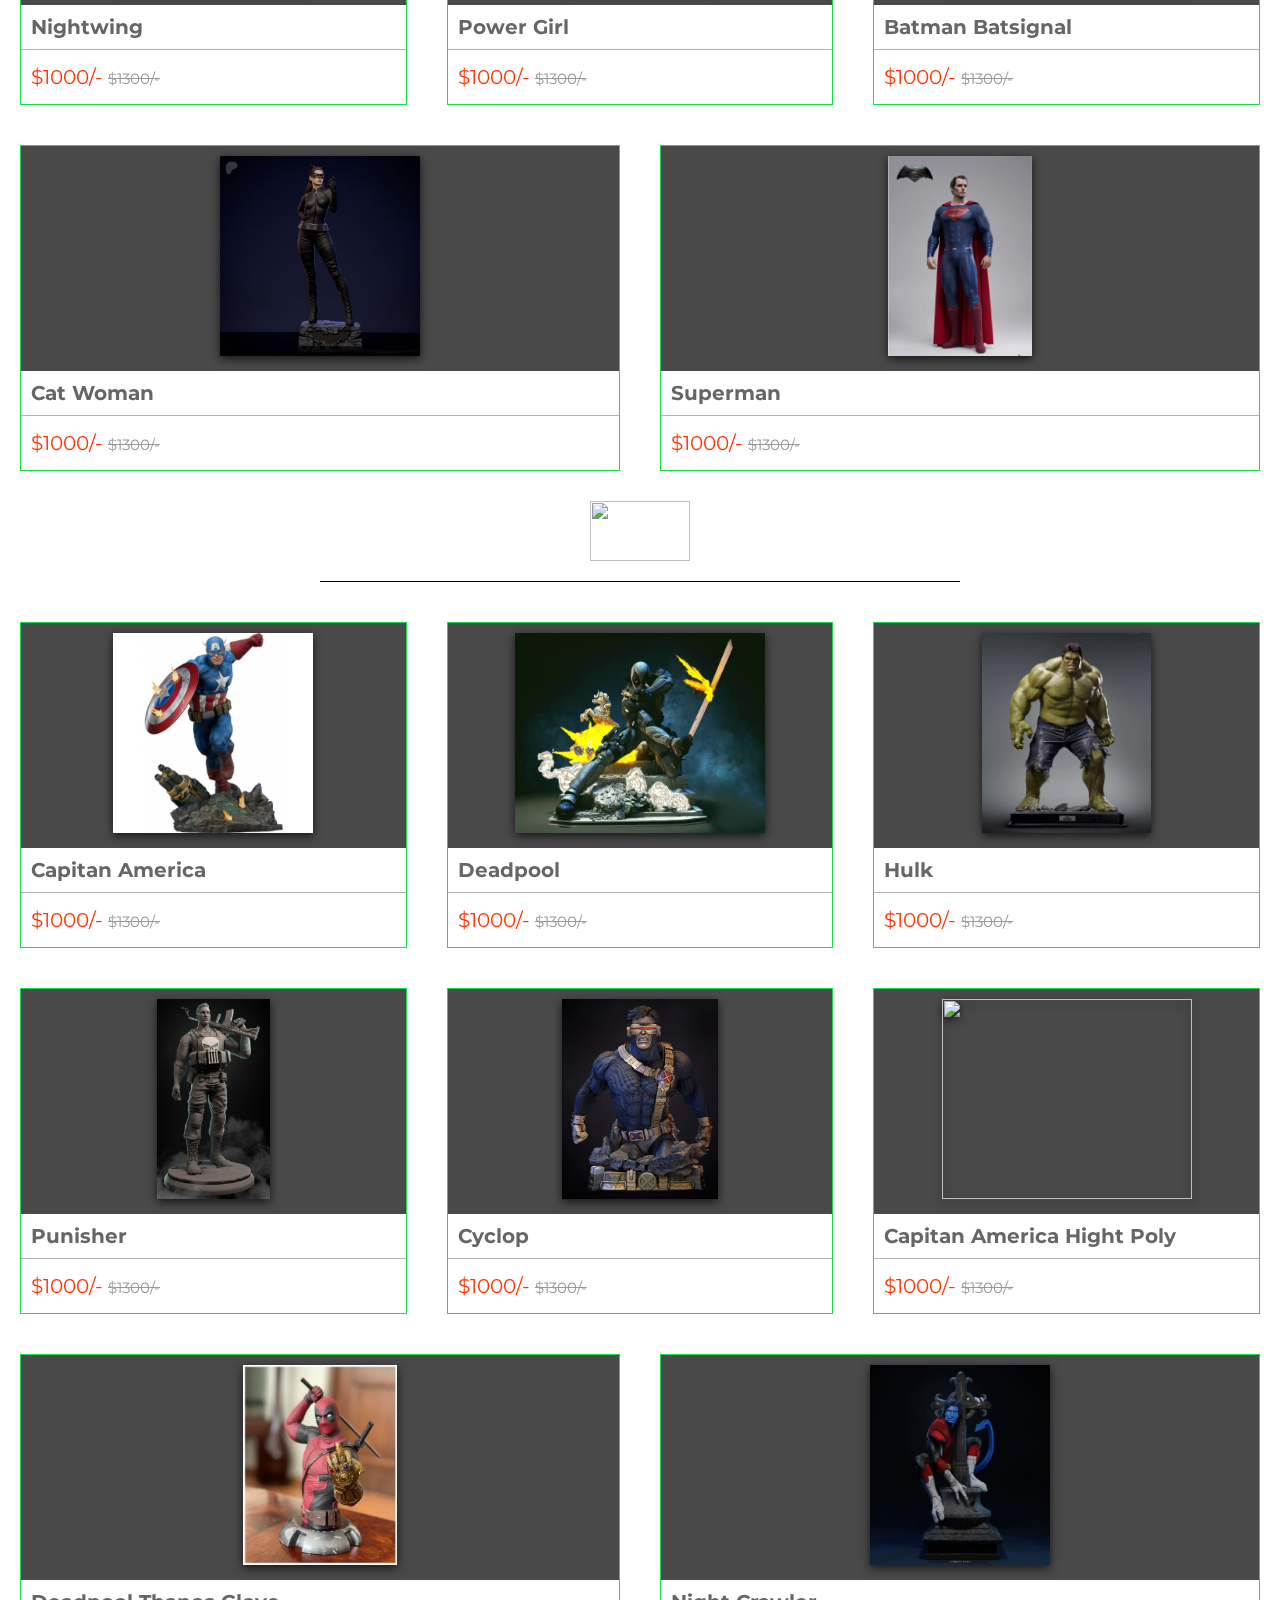
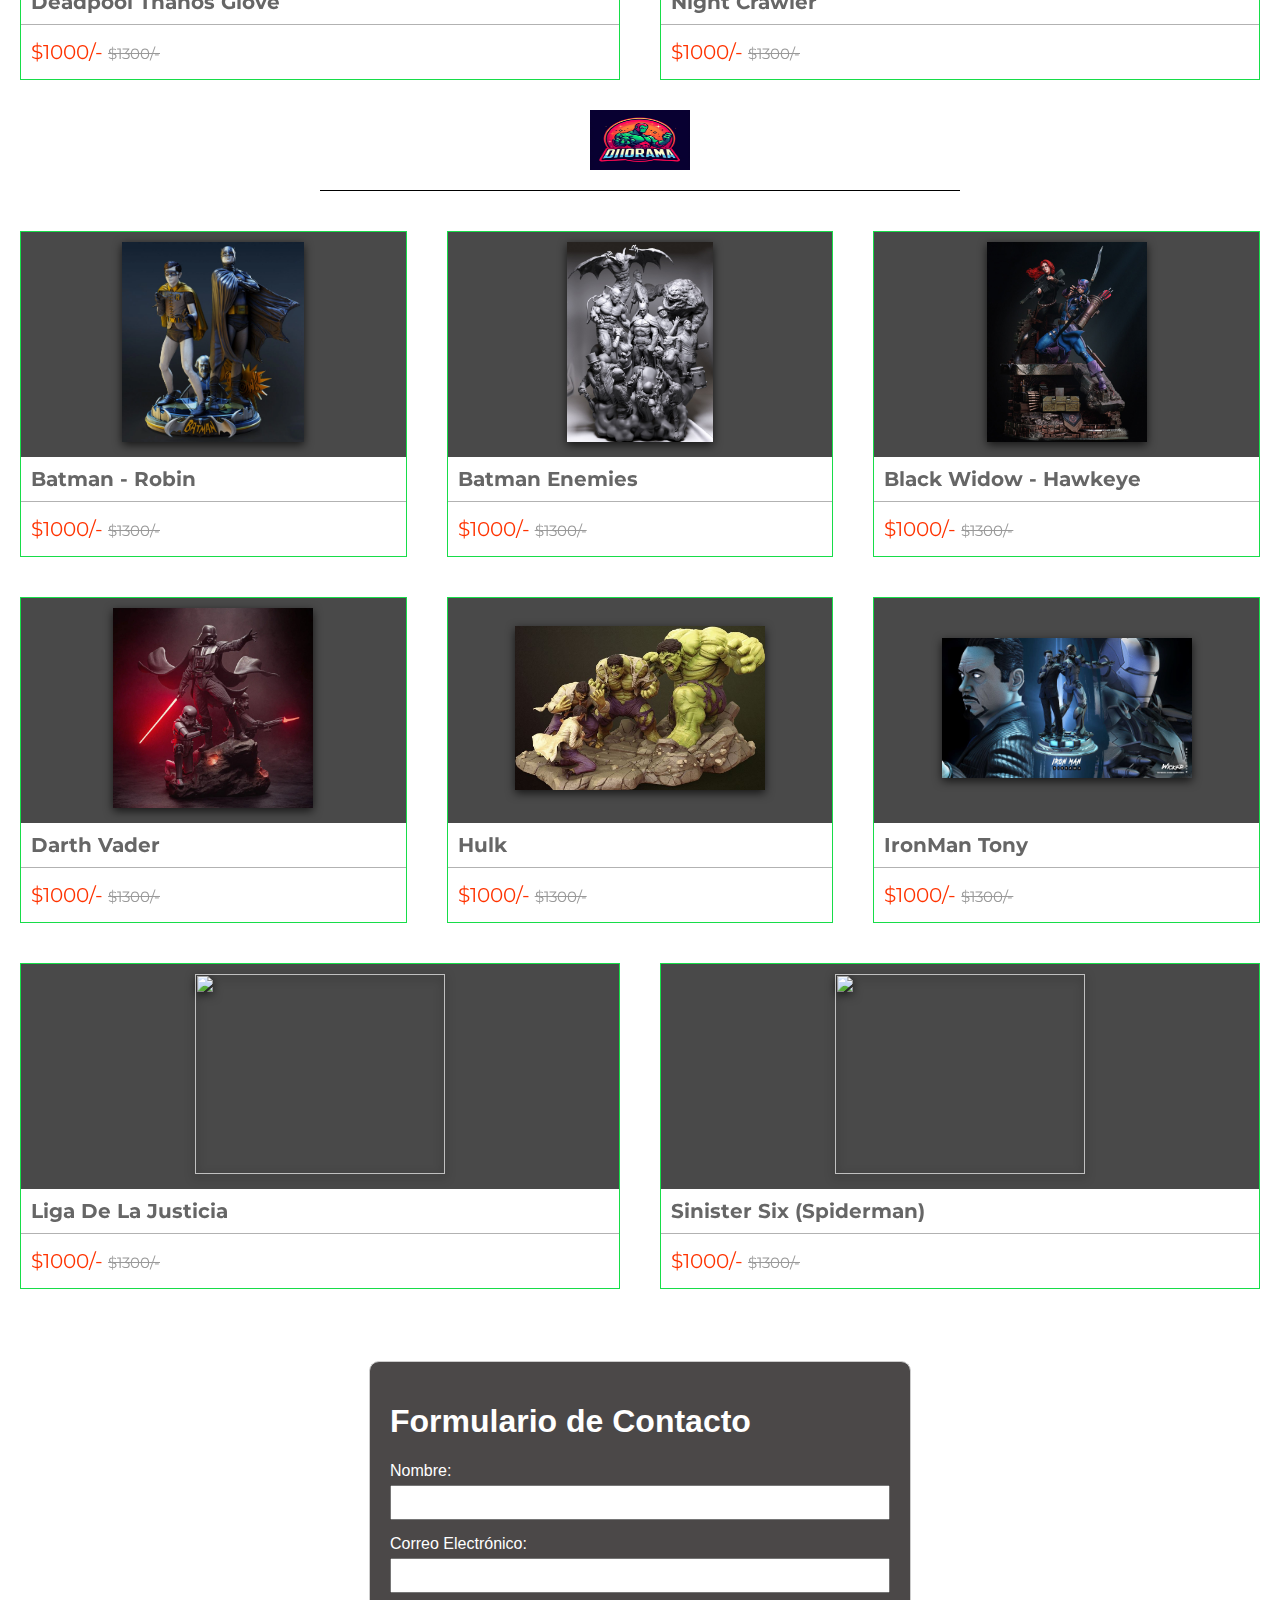
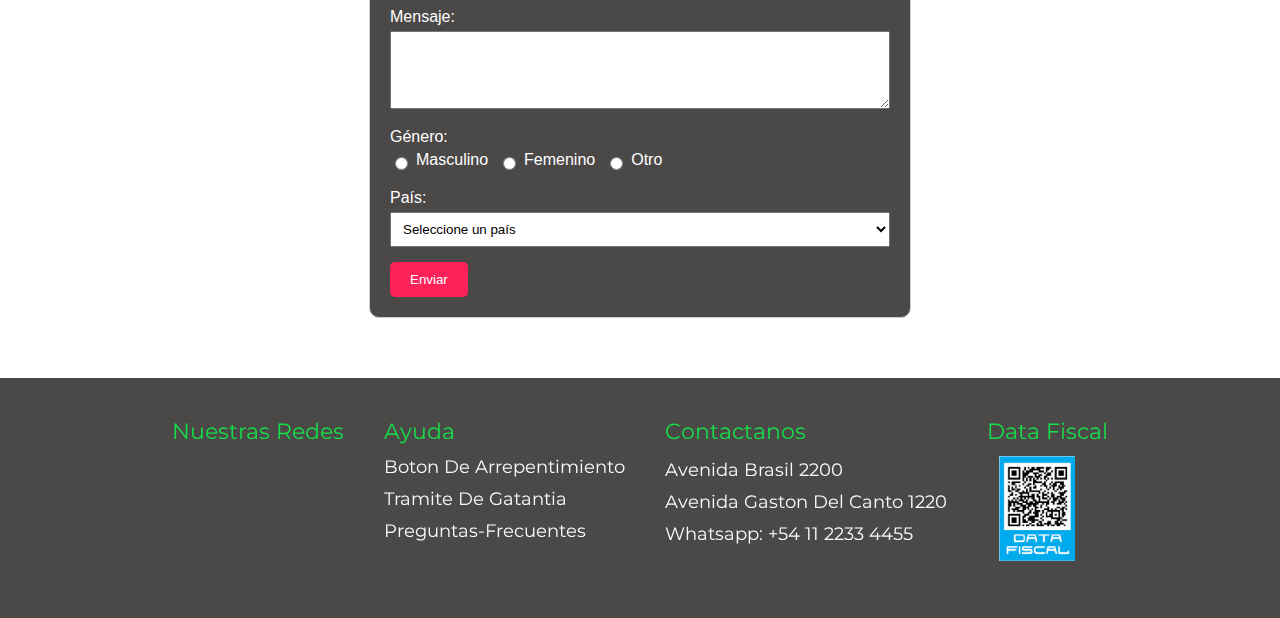
==== commit 29ec73a7: "Arreglos" ====
--- a/INTEGRADOR/index.html
+++ b/INTEGRADOR/index.html
@@ -7,10 +7,8 @@
   <link rel="stylesheet" href="style3.css">
   <script src="https://kit.fontawesome.com/ba6e243ea4.js" crossorigin="anonymous"></script>
   <title>DHARMA 3D</title>
-  <link rel="shortcut icon" href="favicon.ico" type="image/x-icon" />
-  <link rel="icon"
-    href="data:image/svg+xml;charset=UTF-8,%3Csvg xmlns='http://www.w3.org/2000/svg' x='0px' y='0px' width='100' height='100' viewBox='0 0 48 48'%3E%3Cpath fill='%23FF3D00' d='M24,3C15.7,3,9,7.9,9,19.5S15.7,45,24,45s15-13.9,15-25.5S32.3,3,24,3z'%3E%3C/path%3E%3Cpath fill='%2337474F' d='M36 12c0 0-.6 7.2-11.2 13 .6 6.1 7.5 8.6 7.5 8.6l1.1-1.1C44.2 21.8 36 12 36 12zM14.5 32.4l1.1 1.1c0 0 6.9-2.4 7.5-8.6C12.6 19.2 12 12 12 12S3.8 21.8 14.5 32.4z'%3E%3C/path%3E%3Cpath fill='%2337474F' d='M25.1,25.6L34,6.4c-0.5-0.4-1.1-0.9-1.6-1.2l-8.4,18l-8.4-18c-0.6,0.4-1.1,0.8-1.6,1.2l8.9,19.2L16,40.5c0.5,0.6,1,1.1,1.5,1.6L24,28L30.5,42c0.5-0.5,1-1,1.5-1.6L25.1,25.6z'%3E%3C/path%3E%3Cpath fill='%2337474F' d='M13.4,17.9l-0.9-1.8c0,0,3.8-1.9,3.4-5l-0.2-1.5l1.4,0.4c4,1,5.9-1.5,5.9-1.6l1.6,1.2c-0.1,0.1-2.3,3.2-6.8,2.6C17.6,15.9,13.6,17.8,13.4,17.9z'%3E%3C/path%3E%3Cpath fill='%2337474F' d='M34.6,17.9c-0.2-0.1-4.2-2-4.6-5.7c-4.5,0.5-6.7-2.5-6.8-2.6l1.6-1.2c0.1,0.1,2,2.6,5.9,1.6l1.4-0.4L32,11.1c-0.4,3.1,3.4,5,3.4,5L34.6,17.9z'%3E%3C/path%3E%3Cpath fill='%2337474F' d='M25,44.9c-0.3,0-0.7,0.1-1,0.1s-0.7,0-1-0.1V3c0.3,0,0.7,0,1,0s0.7,0,1,0V44.9z'%3E%3C/path%3E%3Cpath fill='%2337474F' d='M23,41.3c0,0-1.3-3.9-3.8-3.3l-0.4-2c3.5-0.7,5.5,2.7,6.2,4.7L23,41.3z'%3E%3C/path%3E%3Cpath fill='%2337474F' d='M25,41.3L23,40.7c0.6-1.9,2.7-5.4,6.2-4.7l-0.4,2C26.2,37.4,25,41.3,25,41.3z'%3E%3C/path%3E%3Cpath fill='%23FFF' d='M27,26c0,0,8.7-5,9.3-10c1,3.1,1.7,8.8-4.3,15C27.4,28.2,27,26,27,26z M16,31c-6-6.2-5.3-11.9-4.3-15c0.7,5,9.3,10,9.3,10S20.6,28.2,16,31z'%3E%3C/path%3E%3C/svg%3E"
-    type="image/svg+xml">
+  <link rel="shortcut icon" href="favicon.ico" type="image/x-icon">
+  <link rel="icon" href="data:image/svg+xml;charset=utf-8,%3Csvg xmlns='http://www.w3.org/2000/svg' viewBox='0 0 20 20'%3E%3Cpath fill='%23000' d='M10 0a10 10 0 1 0 10 10A10 10 0 0 0 10 0zm0 18.5A8.5 8.5 0 1 1 18.5 10 8.5 8.5 0 0 1 10 18.5zm.5-14v9l5-4.5z'/%3E%3C/svg%3E" type="image/svg+xml">
 </head>
 
 <body>
@@ -18,7 +16,7 @@
 
 
   <header id="Header">
-    <img src="./DHARMA - SIN FONDO.png" class="logo" alt="logo" title="logo">
+    <img src="./DHARMA-SIN-FONDO.png" class="logo" alt="logo" title="logo">
     <ul class="opciones">
       <li class="item"> <a href="#">Inicio</a></li>
       <li class="item"> <a href="#colect"> Colecciones </a></li>
@@ -46,17 +44,17 @@
       </video>
       <h2>DHARMA</h2>
     </section>
-    <!-- novedades -->
+    <!-- unete -->
     <section class="unete">
-      <h2 id="titulo">UNETE A NOSOTROS</h2>
-      <a href="./assets/login/account new/account.html" class="btn">Regístrate</a>
+      <h2 id="titulo1">UNETE A NOSOTROS</h2>
+      <a href="./assets/login/account_new/account.html" class="btn">Regístrate</a>
       <a href="./assets/login/Login.html" class="btn">Ingresar</a>
     </section>
 
     <!-- productos -->
     <section class="Colecciones" id="colect">
       <h2 id="titulo"> COLECCIONES</h2>
-      <h3 id="titulo-colecciones"> <img src="https://iconape.com/wp-content/png_logo_vector/dc-comics-logo.png" alt=""
+      <h3 id="titulo-colecciones"> <img src="https://iconape.com/wp-content/png_logo_vector/dc-comics-logo.png" alt="icono"
           srcset=""> </h3>
 
       <div class="box-container">
@@ -282,8 +280,7 @@
 
       </div>
 
-      <h3 id="titulo-colecciones"> <img
-          src="https://seeklogo.com/images/M/Marvel_Comics-logo-D489AEB9C1-seeklogo.com.png" alt="" srcset=""> </h3>
+      <h3 id="titulo-colecciones1"> <img src="https://seeklogo.com/images/M/Marvel_Comics-logo-D489AEB9C1-seeklogo.com.png" alt="" srcset=""> </h3>
 
       <div class="box-container">
 
@@ -421,7 +418,7 @@
         <div class="box">
 
           <div class="image">
-            <img src="assets/marvel/Capitan America Hight Poly.jpg" width="400" alt="">
+            <img src="assets/marvel/Capitan-America-Hight-Poly.jpg" width="400" alt="">
           </div>
 
           <div class="info">
@@ -494,7 +491,7 @@
         </div>
       </div>
 
-      <h3 id="titulo-colecciones"> <img src="./Diorama.jpeg" alt=""> </h3>
+      <h3 id="titulo-colecciones2"> <img src="./Diorama.jpeg" alt=""> </h3>
 
       <div class="box-container">
 
@@ -657,7 +654,7 @@
         <div class="box">
 
           <div class="image">
-            <img src="assets/dioramas/LIGA DE LA JUSTICIA DIORAMA.jpg" width="400" alt="">
+            <img src="assets/dioramas/LIGA-DE-LA-JUSTICIA-DIORAMA.jpg" width="400" alt="">
           </div>
 
           <div class="info">
@@ -682,7 +679,7 @@
         <div class="box">
 
           <div class="image">
-            <img src="assets/dioramas/Sinister Six - Spider-man Diorama.jpg" width="400" alt="">
+            <img src="assets/dioramas/Sinister-Six-Spider-man-Diorama.jpg" width="400" alt="">
           </div>
 
           <div class="info">
@@ -744,12 +741,11 @@
         <ul class="redes">
           <li class="sub-categorias"><a href="https://www.instagram.com/enzo.agustin14/" target="_blank">
               <i class="fa-brands fa-instagram"></i></a></li>
-          <li class="sub-categorias"><a href="https://www.facebook.com/escuderoenzoescudero.14/">
+          <li class="sub-categorias"><a href="https://www.facebook.com/escuderoenzoescudero.14/" target="_blank">
               <i class="fa-brands fa-facebook"></i></a>
-            </a></li>
-          <li class="sub-categorias"><a href="https://www.twitch.tv/enzosskr">
-              <i class="fa-brands fa-twitch"></i></li></a>
-        </ul>
+            </li>
+          <li class="sub-categorias"><a href="https://www.twitch.tv/enzosskr" target="_blank">
+              <i class="fa-brands fa-twitch"></i></a></li>
         </ul>
       </div>
       <div class="contenedor-ayuda">
--- a/INTEGRADOR/style3.css
+++ b/INTEGRADOR/style3.css
@@ -205,7 +205,7 @@
   padding-top: 30px;
 }
 
-.unete #titulo {
+.unete #titulo1 {
   text-align: left;
   margin-bottom: 20px;
   font-size: 30px;
@@ -257,6 +257,42 @@
   background: none;
   height: 60px;
 }
+#titulo-colecciones1 {
+  /* Estilos para el título "colecciones" */
+  text-align: center;
+  font-size: 40px;
+  margin-top: 20px;
+  margin-bottom: 20px;
+  border-bottom: 1px solid #000;
+  padding: 10px;
+  width: 50%;
+  margin: 0 auto;
+}
+
+#titulo-colecciones1 img {
+  width: 100px;
+  background: none;
+  height: 60px;
+}
+
+#titulo-colecciones2 {
+  /* Estilos para el título "colecciones" */
+  text-align: center;
+  font-size: 40px;
+  margin-top: 20px;
+  margin-bottom: 20px;
+  border-bottom: 1px solid #000;
+  padding: 10px;
+  width: 50%;
+  margin: 0 auto;
+}
+
+#titulo-colecciones2 img {
+  width: 100px;
+  background: none;
+  height: 60px;
+}
+
 
 .box-container {
   display: flex;
@@ -450,5 +486,7 @@
     flex-direction: column;
     align-items: center;
   }
-}
-
+
+
+}
+
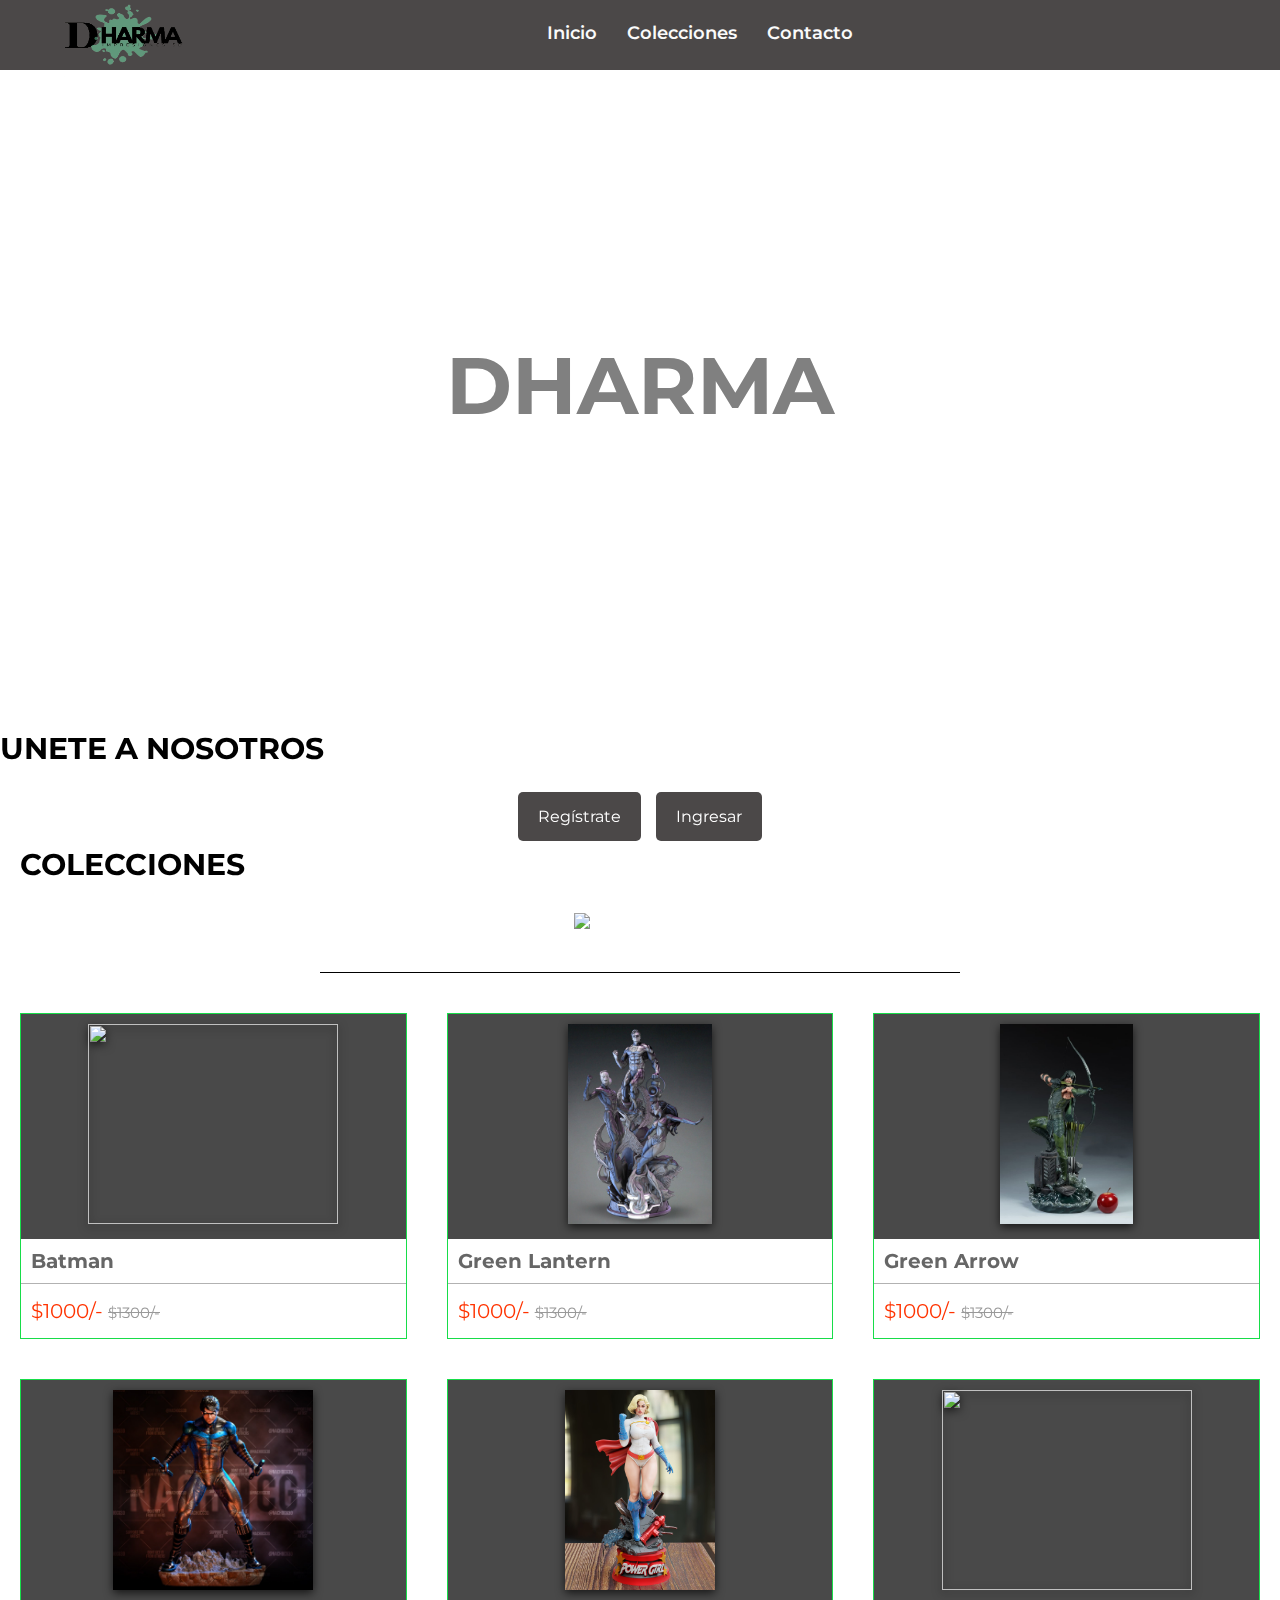
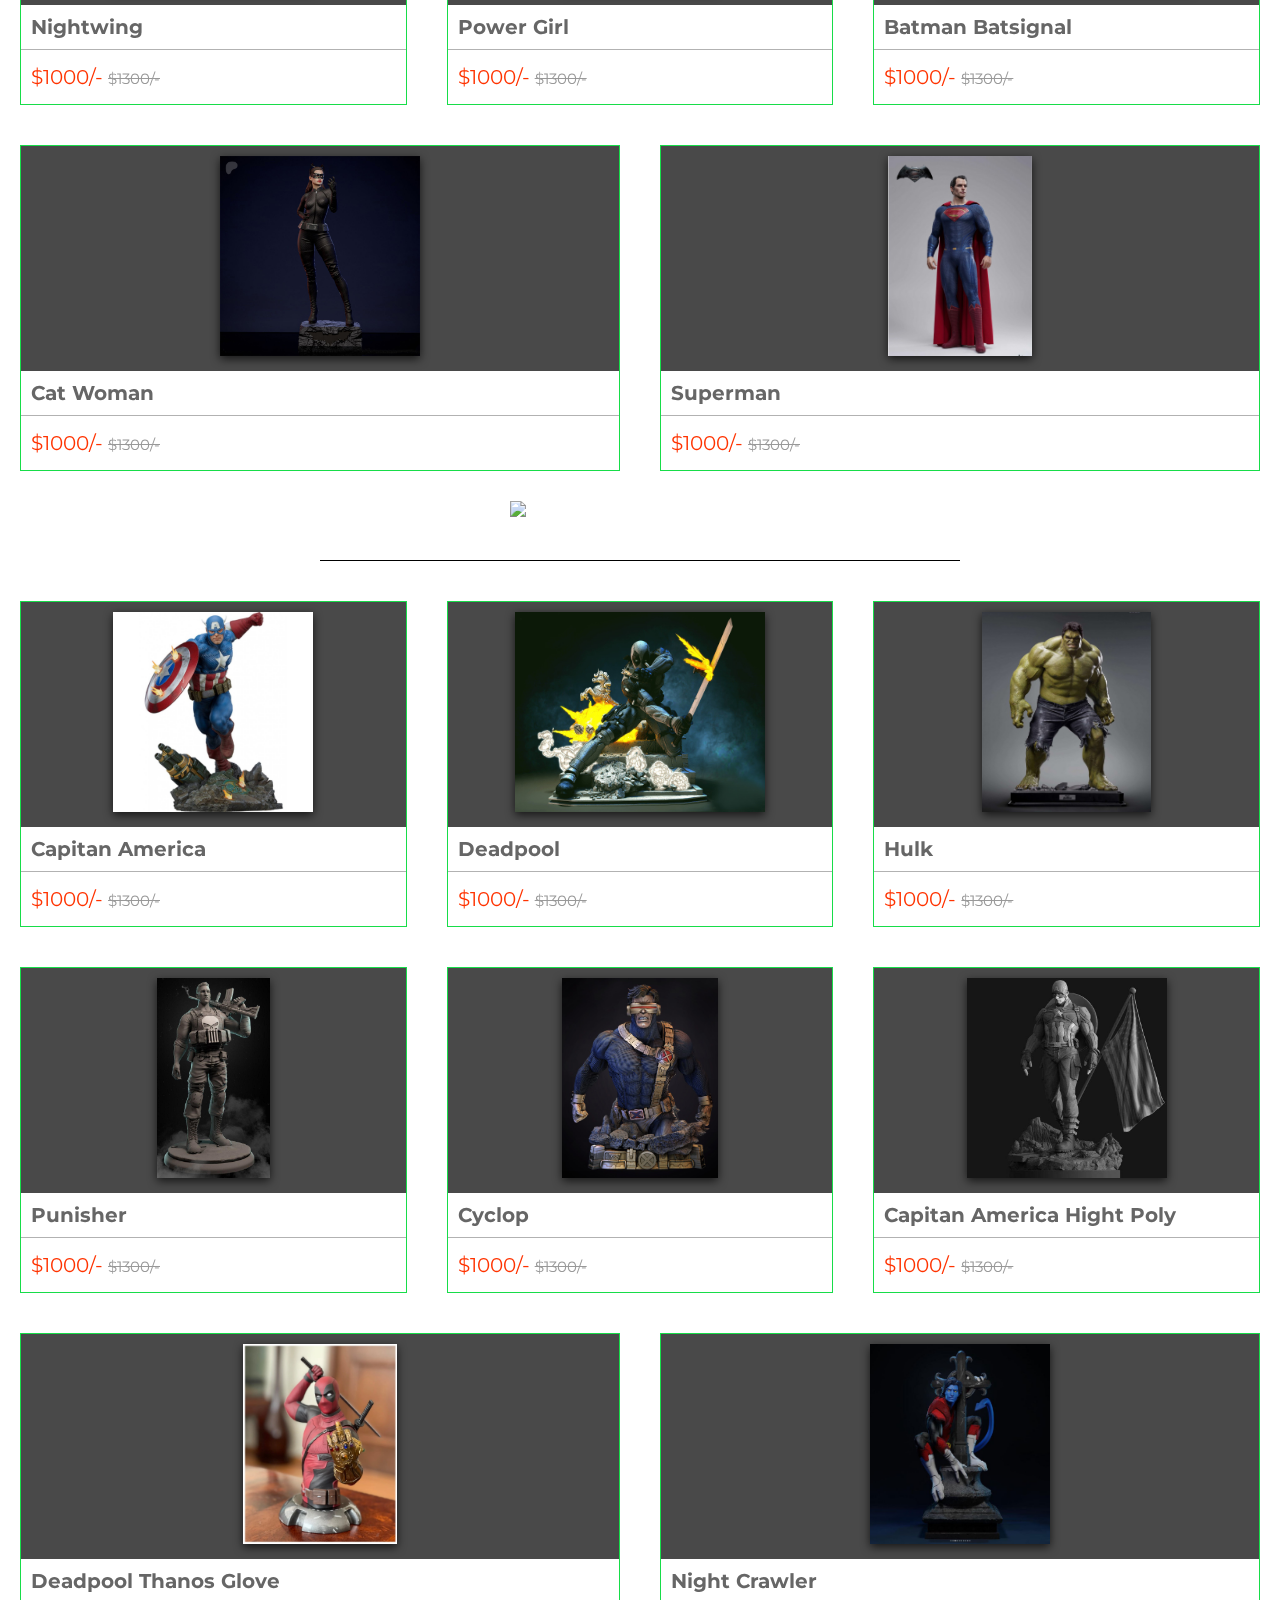
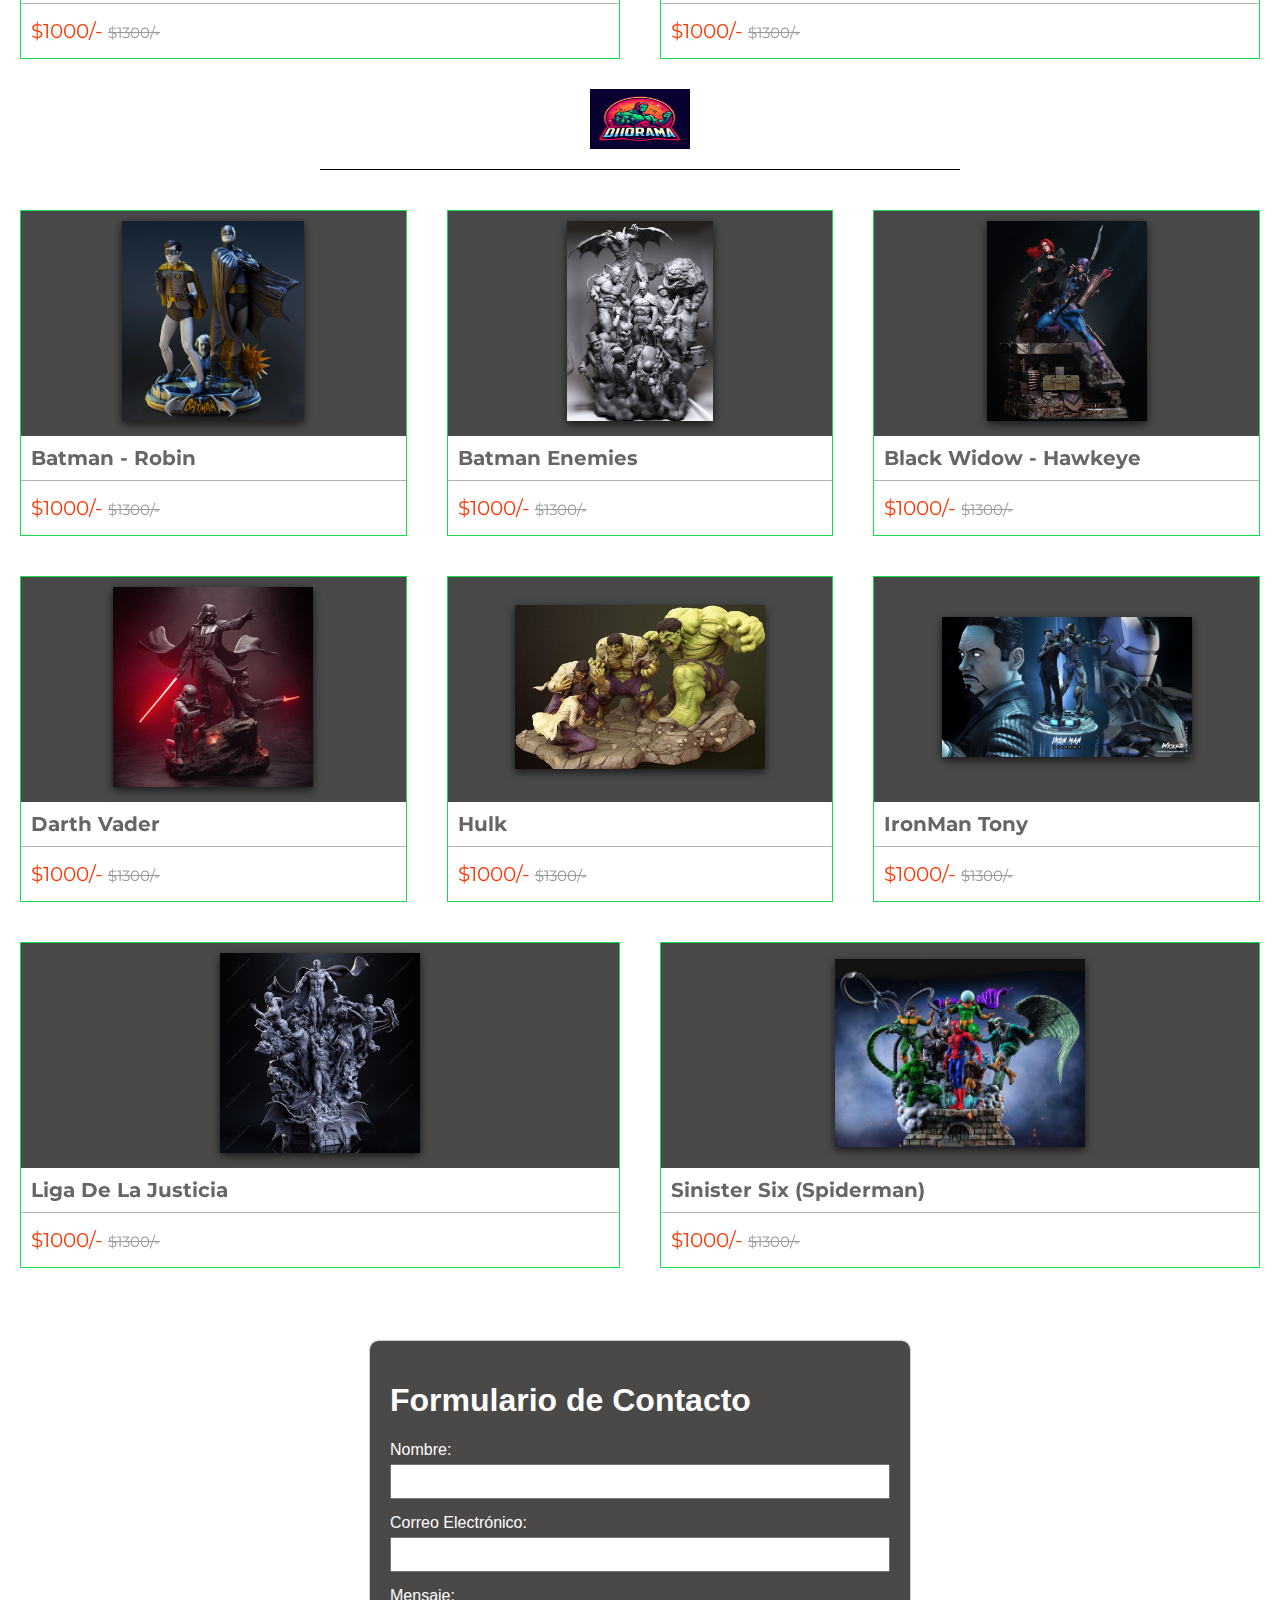
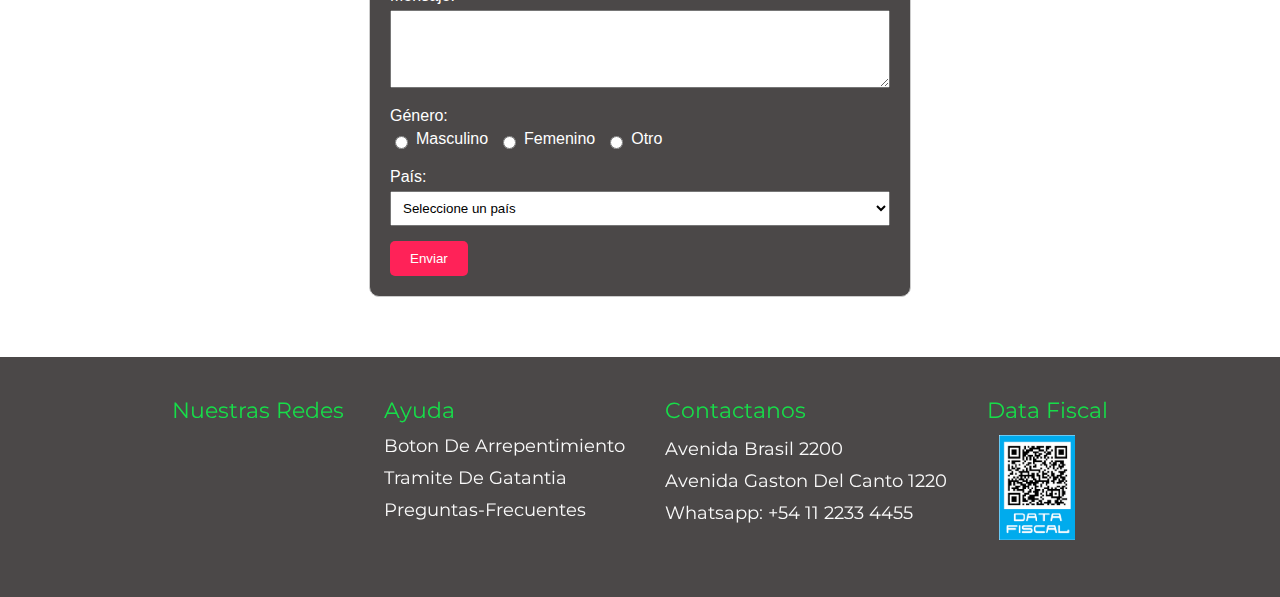
==== commit c83b0fdf: "arreglos de problemas" ====
--- a/INTEGRADOR/index.html
+++ b/INTEGRADOR/index.html
@@ -1,780 +1,779 @@
 <!DOCTYPE html>
 <html lang="es">
-
-<head>
-  <meta charset="UTF-8">
-  <meta name="viewport" content="width=device-width, initial-scale=1.0">
-  <link rel="stylesheet" href="style3.css">
-  <script src="https://kit.fontawesome.com/ba6e243ea4.js" crossorigin="anonymous"></script>
-  <title>DHARMA 3D</title>
-  <link rel="shortcut icon" href="favicon.ico" type="image/x-icon">
-  <link rel="icon" href="data:image/svg+xml;charset=utf-8,%3Csvg xmlns='http://www.w3.org/2000/svg' viewBox='0 0 20 20'%3E%3Cpath fill='%23000' d='M10 0a10 10 0 1 0 10 10A10 10 0 0 0 10 0zm0 18.5A8.5 8.5 0 1 1 18.5 10 8.5 8.5 0 0 1 10 18.5zm.5-14v9l5-4.5z'/%3E%3C/svg%3E" type="image/svg+xml">
-</head>
-
-<body>
-
-
-
-  <header id="Header">
-    <img src="./DHARMA-SIN-FONDO.png" class="logo" alt="logo" title="logo">
-    <ul class="opciones">
-      <li class="item"> <a href="#">Inicio</a></li>
-      <li class="item"> <a href="#colect"> Colecciones </a></li>
-      <li class="item"> <a href="#contact-section"> Contacto </a></li>
-    </ul>
-
-
-<!-- ACA HABRIA QUE CREAR EL BOTON DE HAMBURGUESA  -->
-
-    <div class="hamburger-menu" id="hamburger-menu">
-      <span></span>
-      <span></span>
-      <span></span>
-  </div>
-
-  </header>
-
-  <main>
-    <!-- seccion hero -->
-    <section class="hero">
-      <video autoplay muted loop>
-        <source src="./video-base-sin-back.mp4" type="video/mp4">
-        <!-- Reemplaza 'ruta/a/tu/video.mp4' con la URL de tu video -->
-        Tu navegador no soporta la etiqueta de video.
-      </video>
-      <h2>DHARMA</h2>
-    </section>
-    <!-- unete -->
-    <section class="unete">
-      <h2 id="titulo1">UNETE A NOSOTROS</h2>
-      <a href="./assets/login/account_new/account.html" class="btn">Regístrate</a>
-      <a href="./assets/login/Login.html" class="btn">Ingresar</a>
-    </section>
-
-    <!-- productos -->
-    <section class="Colecciones" id="colect">
-      <h2 id="titulo"> COLECCIONES</h2>
-      <h3 id="titulo-colecciones"> <img src="https://iconape.com/wp-content/png_logo_vector/dc-comics-logo.png" alt="icono"
-          srcset=""> </h3>
-
-      <div class="box-container">
-
-        <div class="box">
-
-          <div class="image">
-            <img src="assets/dc/Batman.png" width="400" alt="">
-          </div>
-          <div class="info">
-            <h3 class="title">Batman</h3>
-            <div class="subInfo">
-              <div class="price"> $1000/-
-                <span>$1300/-</span>
-              </div>
-              <div class="stars">
-                <i class="fas fa-star"></i>
-                <i class="fas fa-star"></i>
-                <i class="fas fa-star"></i>
-                <i class="fas fa-star"></i>
-                <i class="fas fa-star-half"></i>
-              </div>
-            </div>
-          </div>
-          <div class="overlay">
-            <a href="#" style="--i:1;" class="fas fa-shopping-cart"></a>
-            <a href="#" style="--i:2;" class="fas fa-heart"></a>
-            <a href="#" style="--i:3;" class="fas fa-search"></a>
-          </div>
-
-
-
+  <head>
+    <meta charset="UTF-8" />
+    <meta name="viewport" content="width=device-width, initial-scale=1.0" />
+    <link rel="stylesheet" href="style3.css" />
+    <script
+      src="https://kit.fontawesome.com/ba6e243ea4.js"
+      crossorigin="anonymous"
+    ></script>
+    <title>DHARMA 3D</title>
+    <link rel="shortcut icon" href="favicon.ico" type="image/x-icon" />
+    <link
+      rel="icon"
+      href="https://img.icons8.com/?size=100&id=21564&format=png&color=000000"
+      type="image/svg+xml"
+    />
+  </head>
+
+  <body>
+    <header id="Header">
+      <img src="./DHARMA-SINFONDO.png" class="logo" alt="logo" title="logo" />
+      <ul class="opciones">
+        <li class="item"><a href="#">Inicio</a></li>
+        <li class="item"><a href="#colect"> Colecciones </a></li>
+        <li class="item"><a href="#contact-section"> Contacto </a></li>
+      </ul>
+
+      <!-- ACA HABRIA QUE CREAR EL BOTON DE HAMBURGUESA  -->
+
+      <div class="hamburger-menu" id="hamburger-menu">
+        <span></span>
+        <span></span>
+        <span></span>
+      </div>
+    </header>
+
+    <main>
+      <!-- seccion hero -->
+      <section class="hero">
+        <video autoplay muted loop>
+          <source src="./video-base-sin-back.mp4" type="video/mp4" />
+          <!-- Reemplaza 'ruta/a/tu/video.mp4' con la URL de tu video -->
+          Tu navegador no soporta la etiqueta de video.
+        </video>
+        <h2>DHARMA</h2>
+      </section>
+      <!-- unete -->
+      <section class="unete">
+        <h2 id="titulo1">UNETE A NOSOTROS</h2>
+        <a href="./assets/login/account_new/account.html" class="btn"
+          >Regístrate</a
+        >
+        <a href="./assets/login/Login.html" class="btn">Ingresar</a>
+      </section>
+
+      <!-- productos -->
+      <section class="Colecciones" id="colect">
+        <h2 id="titulo">COLECCIONES</h2>
+        <h3 id="titulo-colecciones">
+          <img
+            src="https://iconape.com/wp-content/png_logo_vector/dc-comics-logo.png"
+            alt="icono"
+          />
+        </h3>
+
+        <div class="box-container">
+          <div class="box">
+            <div class="image">
+              <img src="assets/dc/Batman.png" width="400" alt="" />
+            </div>
+            <div class="info">
+              <h3 class="title">Batman</h3>
+              <div class="subInfo">
+                <div class="price">
+                  $1000/-
+                  <span>$1300/-</span>
+                </div>
+                <div class="stars">
+                  <i class="fas fa-star"></i>
+                  <i class="fas fa-star"></i>
+                  <i class="fas fa-star"></i>
+                  <i class="fas fa-star"></i>
+                  <i class="fas fa-star-half"></i>
+                </div>
+              </div>
+            </div>
+            <div class="overlay">
+              <a href="#" style="--i: 1" class="fas fa-shopping-cart"></a>
+              <a href="#" style="--i: 2" class="fas fa-heart"></a>
+              <a href="#" style="--i: 3" class="fas fa-search"></a>
+            </div>
+          </div>
+
+          <div class="box">
+            <div class="image">
+              <img src="assets/dc/Green-Lantern.jpg" width="400" alt="" />
+            </div>
+
+            <div class="info">
+              <h3 class="title">Green Lantern</h3>
+              <div class="subInfo">
+                <div class="price">$1000/- <span>$1300/-</span></div>
+                <div class="stars">
+                  <i class="fas fa-star"></i>
+                  <i class="fas fa-star"></i>
+                  <i class="fas fa-star"></i>
+                  <i class="fas fa-star"></i>
+                  <i class="fas fa-star"></i>
+                </div>
+              </div>
+            </div>
+
+            <div class="overlay">
+              <a href="#" style="--i: 1" class="fas fa-shopping-cart"></a>
+              <a href="#" style="--i: 2" class="fas fa-heart"></a>
+              <a href="#" style="--i: 3" class="fas fa-search"></a>
+            </div>
+          </div>
+
+          <div class="box">
+            <div class="image">
+              <img src="assets/dc/Green-Arrow.jpg" width="400" alt="" />
+            </div>
+
+            <div class="info">
+              <h3 class="title">Green Arrow</h3>
+              <div class="subInfo">
+                <div class="price">$1000/- <span>$1300/-</span></div>
+                <div class="stars">
+                  <i class="fas fa-star"></i>
+                  <i class="fas fa-star-half"></i>
+                </div>
+              </div>
+            </div>
+
+            <div class="overlay">
+              <a href="#" style="--i: 1" class="fas fa-shopping-cart"></a>
+              <a href="#" style="--i: 2" class="fas fa-heart"></a>
+              <a href="#" style="--i: 3" class="fas fa-search"></a>
+            </div>
+          </div>
+
+          <div class="box">
+            <div class="image">
+              <img src="assets/dc/Nightwing.jpg" width="400" alt="" />
+            </div>
+
+            <div class="info">
+              <h3 class="title">Nightwing</h3>
+              <div class="subInfo">
+                <div class="price">$1000/- <span>$1300/-</span></div>
+                <div class="stars">
+                  <i class="fas fa-star"></i>
+                  <i class="fas fa-star"></i>
+                  <i class="fas fa-star"></i>
+                  <i class="fas fa-star-half"></i>
+                </div>
+              </div>
+            </div>
+
+            <div class="overlay">
+              <a href="#" style="--i: 1" class="fas fa-shopping-cart"></a>
+              <a href="#" style="--i: 2" class="fas fa-heart"></a>
+              <a href="#" style="--i: 3" class="fas fa-search"></a>
+            </div>
+          </div>
+
+          <div class="box">
+            <div class="image">
+              <img src="assets/dc/Power-Girl.jpg" width="800" alt="" />
+            </div>
+
+            <div class="info">
+              <h3 class="title">Power Girl</h3>
+              <div class="subInfo">
+                <div class="price">$1000/- <span>$1300/-</span></div>
+                <div class="stars">
+                  <i class="fas fa-star"></i>
+                  <i class="fas fa-star"></i>
+                  <i class="fas fa-star"></i>
+                  <i class="fas fa-star-half"></i>
+                </div>
+              </div>
+            </div>
+
+            <div class="overlay">
+              <a href="#" style="--i: 1" class="fas fa-shopping-cart"></a>
+              <a href="#" style="--i: 2" class="fas fa-heart"></a>
+              <a
+                href="#"
+                style="--i: 3"
+                class="fas fa-search"
+                onclick="abrirModal('assets/dc/Power-Girl.jpg')"
+              ></a>
+            </div>
+          </div>
+
+          <div class="box">
+            <div class="image">
+              <img src="assets/dc/Batman-Batsignal.png" width="400" alt="" />
+            </div>
+
+            <div class="info">
+              <h3 class="title">Batman Batsignal</h3>
+              <div class="subInfo">
+                <div class="price">$1000/- <span>$1300/-</span></div>
+                <div class="stars">
+                  <i class="fas fa-star"></i>
+                  <i class="fas fa-star"></i>
+                </div>
+              </div>
+            </div>
+
+            <div class="overlay">
+              <a href="#" style="--i: 1" class="fas fa-shopping-cart"></a>
+              <a href="#" style="--i: 2" class="fas fa-heart"></a>
+              <a
+                href="#"
+                style="--i: 3"
+                class="fas fa-search"
+                onclick="abrirModal('assets/dc/Batman-Batsignal.png')"
+              ></a>
+            </div>
+          </div>
+
+          <div class="box">
+            <div class="image">
+              <img src="assets/dc/Cat-Woman.jpg" width="400" alt="" />
+            </div>
+
+            <div class="info">
+              <h3 class="title">Cat Woman</h3>
+              <div class="subInfo">
+                <div class="price">$1000/- <span>$1300/-</span></div>
+                <div class="stars">
+                  <i class="fas fa-star"></i>
+                  <i class="fas fa-star"></i>
+                  <i class="fas fa-star"></i>
+                  <i class="fas fa-star"></i>
+                  <i class="fas fa-star"></i>
+                </div>
+              </div>
+            </div>
+
+            <div class="overlay">
+              <a href="#" style="--i: 1" class="fas fa-shopping-cart"></a>
+              <a href="#" style="--i: 2" class="fas fa-heart"></a>
+              <a
+                href="#"
+                style="--i: 3"
+                class="fas fa-search"
+                onclick="abrirModal('assets/dc/Cat-Woman.jpg')"
+              ></a>
+            </div>
+          </div>
+
+          <div class="box">
+            <div class="image">
+              <img src="assets/dc/Superman.jpg" width="400" alt="" />
+            </div>
+
+            <div class="info">
+              <h3 class="title">Superman</h3>
+              <div class="subInfo">
+                <div class="price">$1000/- <span>$1300/-</span></div>
+                <div class="stars">
+                  <i class="fas fa-star"></i>
+                  <i class="fas fa-star"></i>
+                  <i class="fas fa-star"></i>
+                  <i class="fas fa-star"></i>
+                  <i class="fas fa-star-half"></i>
+                </div>
+              </div>
+            </div>
+
+            <div class="overlay">
+              <a href="#" style="--i: 1" class="fas fa-shopping-cart"></a>
+              <a href="#" style="--i: 2" class="fas fa-heart"></a>
+              <a href="#" style="--i: 3" class="fas fa-search"></a>
+            </div>
+          </div>
         </div>
 
-        <div class="box">
-
-          <div class="image">
-            <img src="assets/dc/Green-Lantern.jpg" width="400" alt="">
-          </div>
-
-          <div class="info">
-            <h3 class="title">Green Lantern</h3>
-            <div class="subInfo">
-              <div class="price"> $1000/- <span>$1300/-</span> </div>
-              <div class="stars">
-                <i class="fas fa-star"></i>
-                <i class="fas fa-star"></i>
-                <i class="fas fa-star"></i>
-                <i class="fas fa-star"></i>
-                <i class="fas fa-star"></i>
-              </div>
-            </div>
-          </div>
-
-          <div class="overlay">
-            <a href="#" style="--i:1;" class="fas fa-shopping-cart"></a>
-            <a href="#" style="--i:2;" class="fas fa-heart"></a>
-            <a href="#" style="--i:3;" class="fas fa-search"></a>
-          </div>
-
+        <h3 id="titulo-colecciones1">
+          <img
+            src="https://seeklogo.com/images/M/Marvel_Comics-logo-D489AEB9C1-seeklogo.com.png"
+            alt="LogoMarvel"
+          />
+        </h3>
+
+        <div class="box-container">
+          <div class="box">
+            <div class="image">
+              <img
+                src="assets/marvel/Cap-America.jpg"
+                width="400"
+                alt="Cap-America"
+              />
+            </div>
+            <div class="info">
+              <h3 class="title">Capitan America</h3>
+              <div class="subInfo">
+                <div class="price">
+                  $1000/-
+                  <span>$1300/-</span>
+                </div>
+                <div class="stars">
+                  <i class="fas fa-star"></i>
+                  <i class="fas fa-star"></i>
+                  <i class="fas fa-star"></i>
+                  <i class="fas fa-star"></i>
+                  <i class="fas fa-star-half"></i>
+                </div>
+              </div>
+            </div>
+            <div class="overlay">
+              <a href="#" style="--i: 1" class="fas fa-shopping-cart"></a>
+              <a href="#" style="--i: 2" class="fas fa-heart"></a>
+              <a href="#" style="--i: 3" class="fas fa-search"></a>
+            </div>
+          </div>
+
+          <div class="box">
+            <div class="image">
+              <img src="assets/marvel/Deadpool.jpg" width="400" alt="" />
+            </div>
+
+            <div class="info">
+              <h3 class="title">Deadpool</h3>
+              <div class="subInfo">
+                <div class="price">$1000/- <span>$1300/-</span></div>
+                <div class="stars">
+                  <i class="fas fa-star"></i>
+                  <i class="fas fa-star"></i>
+                  <i class="fas fa-star"></i>
+                  <i class="fas fa-star"></i>
+                  <i class="fas fa-star"></i>
+                </div>
+              </div>
+            </div>
+
+            <div class="overlay">
+              <a href="#" style="--i: 1" class="fas fa-shopping-cart"></a>
+              <a href="#" style="--i: 2" class="fas fa-heart"></a>
+              <a href="#" style="--i: 3" class="fas fa-search"></a>
+            </div>
+          </div>
+
+          <div class="box">
+            <div class="image">
+              <img src="assets/marvel/Hulk.jpg" width="400" alt="" />
+            </div>
+
+            <div class="info">
+              <h3 class="title">Hulk</h3>
+              <div class="subInfo">
+                <div class="price">$1000/- <span>$1300/-</span></div>
+                <div class="stars">
+                  <i class="fas fa-star"></i>
+                  <i class="fas fa-star-half"></i>
+                </div>
+              </div>
+            </div>
+
+            <div class="overlay">
+              <a href="#" style="--i: 1" class="fas fa-shopping-cart"></a>
+              <a href="#" style="--i: 2" class="fas fa-heart"></a>
+              <a href="#" style="--i: 3" class="fas fa-search"></a>
+            </div>
+          </div>
+
+          <div class="box">
+            <div class="image">
+              <img src="assets/marvel/Punisher.jpg" width="400" alt="" />
+            </div>
+
+            <div class="info">
+              <h3 class="title">Punisher</h3>
+              <div class="subInfo">
+                <div class="price">$1000/- <span>$1300/-</span></div>
+                <div class="stars">
+                  <i class="fas fa-star"></i>
+                  <i class="fas fa-star-half"></i>
+                </div>
+              </div>
+            </div>
+
+            <div class="overlay">
+              <a href="#" style="--i: 1" class="fas fa-shopping-cart"></a>
+              <a href="#" style="--i: 2" class="fas fa-heart"></a>
+              <a href="#" style="--i: 3" class="fas fa-search"></a>
+            </div>
+          </div>
+
+          <div class="box">
+            <div class="image">
+              <img src="assets/marvel/Cyclop.jpg" width="400" alt="" />
+            </div>
+
+            <div class="info">
+              <h3 class="title">Cyclop</h3>
+              <div class="subInfo">
+                <div class="price">$1000/- <span>$1300/-</span></div>
+                <div class="stars">
+                  <i class="fas fa-star"></i>
+                  <i class="fas fa-star-half"></i>
+                </div>
+              </div>
+            </div>
+
+            <div class="overlay">
+              <a href="#" style="--i: 1" class="fas fa-shopping-cart"></a>
+              <a href="#" style="--i: 2" class="fas fa-heart"></a>
+              <a href="#" style="--i: 3" class="fas fa-search"></a>
+            </div>
+          </div>
+
+          <div class="box">
+            <div class="image">
+              <img
+                src="./assets/marvel/CapitanAmericaHightPoly.jpg"
+                width="400"
+                alt=""
+              />
+            </div>
+
+            <div class="info">
+              <h3 class="title">Capitan America Hight Poly</h3>
+              <div class="subInfo">
+                <div class="price">$1000/- <span>$1300/-</span></div>
+                <div class="stars">
+                  <i class="fas fa-star"></i>
+                  <i class="fas fa-star-half"></i>
+                </div>
+              </div>
+            </div>
+
+            <div class="overlay">
+              <a href="#" style="--i: 1" class="fas fa-shopping-cart"></a>
+              <a href="#" style="--i: 2" class="fas fa-heart"></a>
+              <a href="#" style="--i: 3" class="fas fa-search"></a>
+            </div>
+          </div>
+
+          <div class="box">
+            <div class="image">
+              <img src="assets/marvel/Deadpool2.jpg" width="400" alt="" />
+            </div>
+
+            <div class="info">
+              <h3 class="title">Deadpool Thanos Glove</h3>
+              <div class="subInfo">
+                <div class="price">$1000/- <span>$1300/-</span></div>
+                <div class="stars">
+                  <i class="fas fa-star"></i>
+                  <i class="fas fa-star-half"></i>
+                </div>
+              </div>
+            </div>
+
+            <div class="overlay">
+              <a href="#" style="--i: 1" class="fas fa-shopping-cart"></a>
+              <a href="#" style="--i: 2" class="fas fa-heart"></a>
+              <a href="#" style="--i: 3" class="fas fa-search"></a>
+            </div>
+          </div>
+
+          <div class="box">
+            <div class="image">
+              <img src="assets/marvel/NightCrawler.jpg" width="400" alt="" />
+            </div>
+
+            <div class="info">
+              <h3 class="title">Night Crawler</h3>
+              <div class="subInfo">
+                <div class="price">$1000/- <span>$1300/-</span></div>
+                <div class="stars">
+                  <i class="fas fa-star"></i>
+                  <i class="fas fa-star-half"></i>
+                </div>
+              </div>
+            </div>
+
+            <div class="overlay">
+              <a href="#" style="--i: 1" class="fas fa-shopping-cart"></a>
+              <a href="#" style="--i: 2" class="fas fa-heart"></a>
+              <a href="#" style="--i: 3" class="fas fa-search"></a>
+            </div>
+          </div>
         </div>
 
-        <div class="box">
-
-          <div class="image">
-            <img src="assets/dc/Green-Arrow.jpg" width="400" alt="">
-          </div>
-
-          <div class="info">
-            <h3 class="title">Green Arrow</h3>
-            <div class="subInfo">
-              <div class="price"> $1000/- <span>$1300/-</span> </div>
-              <div class="stars">
-                <i class="fas fa-star"></i>
-                <i class="fas fa-star-half"></i>
-              </div>
-            </div>
-          </div>
-
-          <div class="overlay">
-            <a href="#" style="--i:1;" class="fas fa-shopping-cart"></a>
-            <a href="#" style="--i:2;" class="fas fa-heart"></a>
-            <a href="#" style="--i:3;" class="fas fa-search"></a>
-          </div>
-
+        <h3 id="titulo-colecciones2">
+          <img src="./Diorama.jpeg" alt="DioramasIcon" />
+        </h3>
+
+        <div class="box-container">
+          <div class="box">
+            <div class="image">
+              <img src="assets/dioramas/Batman-Robin.jpg" width="400" alt="" />
+            </div>
+            <div class="info">
+              <h3 class="title">Batman - Robin</h3>
+              <div class="subInfo">
+                <div class="price">
+                  $1000/-
+                  <span>$1300/-</span>
+                </div>
+                <div class="stars">
+                  <i class="fas fa-star"></i>
+                  <i class="fas fa-star"></i>
+                  <i class="fas fa-star"></i>
+                  <i class="fas fa-star"></i>
+                  <i class="fas fa-star-half"></i>
+                </div>
+              </div>
+            </div>
+            <div class="overlay">
+              <a href="#" style="--i: 1" class="fas fa-shopping-cart"></a>
+              <a href="#" style="--i: 2" class="fas fa-heart"></a>
+              <a href="#" style="--i: 3" class="fas fa-search"></a>
+            </div>
+          </div>
+
+          <div class="box">
+            <div class="image">
+              <img
+                src="assets/dioramas/Batman-Enemies.jpg"
+                width="400"
+                alt=""
+              />
+            </div>
+
+            <div class="info">
+              <h3 class="title">Batman Enemies</h3>
+              <div class="subInfo">
+                <div class="price">$1000/- <span>$1300/-</span></div>
+                <div class="stars">
+                  <i class="fas fa-star"></i>
+                  <i class="fas fa-star"></i>
+                  <i class="fas fa-star"></i>
+                  <i class="fas fa-star"></i>
+                  <i class="fas fa-star"></i>
+                </div>
+              </div>
+            </div>
+
+            <div class="overlay">
+              <a href="#" style="--i: 1" class="fas fa-shopping-cart"></a>
+              <a href="#" style="--i: 2" class="fas fa-heart"></a>
+              <a href="#" style="--i: 3" class="fas fa-search"></a>
+            </div>
+          </div>
+
+          <div class="box">
+            <div class="image">
+              <img
+                src="assets/dioramas/BlackWidow-Haweye.jpg"
+                width="400"
+                alt=""
+              />
+            </div>
+
+            <div class="info">
+              <h3 class="title">Black Widow - Hawkeye</h3>
+              <div class="subInfo">
+                <div class="price">$1000/- <span>$1300/-</span></div>
+                <div class="stars">
+                  <i class="fas fa-star"></i>
+                  <i class="fas fa-star-half"></i>
+                </div>
+              </div>
+            </div>
+
+            <div class="overlay">
+              <a href="#" style="--i: 1" class="fas fa-shopping-cart"></a>
+              <a href="#" style="--i: 2" class="fas fa-heart"></a>
+              <a href="#" style="--i: 3" class="fas fa-search"></a>
+            </div>
+          </div>
+
+          <div class="box">
+            <div class="image">
+              <img src="assets/dioramas/Darth-Vader.jpg" width="400" alt="" />
+            </div>
+
+            <div class="info">
+              <h3 class="title">Darth Vader</h3>
+              <div class="subInfo">
+                <div class="price">$1000/- <span>$1300/-</span></div>
+                <div class="stars">
+                  <i class="fas fa-star"></i>
+                  <i class="fas fa-star-half"></i>
+                </div>
+              </div>
+            </div>
+
+            <div class="overlay">
+              <a href="#" style="--i: 1" class="fas fa-shopping-cart"></a>
+              <a href="#" style="--i: 2" class="fas fa-heart"></a>
+              <a href="#" style="--i: 3" class="fas fa-search"></a>
+            </div>
+          </div>
+
+          <div class="box">
+            <div class="image">
+              <img src="assets/dioramas/Hulk.jpg" width="400" alt="" />
+            </div>
+
+            <div class="info">
+              <h3 class="title">Hulk</h3>
+              <div class="subInfo">
+                <div class="price">$1000/- <span>$1300/-</span></div>
+                <div class="stars">
+                  <i class="fas fa-star"></i>
+                  <i class="fas fa-star-half"></i>
+                </div>
+              </div>
+            </div>
+
+            <div class="overlay">
+              <a href="#" style="--i: 1" class="fas fa-shopping-cart"></a>
+              <a href="#" style="--i: 2" class="fas fa-heart"></a>
+              <a href="#" style="--i: 3" class="fas fa-search"></a>
+            </div>
+          </div>
+
+          <div class="box">
+            <div class="image">
+              <img src="assets/dioramas/IronMan-Tony.jpg" width="400" alt="" />
+            </div>
+
+            <div class="info">
+              <h3 class="title">IronMan Tony</h3>
+              <div class="subInfo">
+                <div class="price">$1000/- <span>$1300/-</span></div>
+                <div class="stars">
+                  <i class="fas fa-star"></i>
+                  <i class="fas fa-star-half"></i>
+                </div>
+              </div>
+            </div>
+
+            <div class="overlay">
+              <a href="#" style="--i: 1" class="fas fa-shopping-cart"></a>
+              <a href="#" style="--i: 2" class="fas fa-heart"></a>
+              <a href="#" style="--i: 3" class="fas fa-search"></a>
+            </div>
+          </div>
+
+          <div class="box">
+            <div class="image">
+              <img
+                src="assets/dioramas/LIGA-DE-LA-JUSTICIA-DIORAMA.jpg"
+                width="400"
+                alt=""
+              />
+            </div>
+
+            <div class="info">
+              <h3 class="title">Liga de la Justicia</h3>
+              <div class="subInfo">
+                <div class="price">$1000/- <span>$1300/-</span></div>
+                <div class="stars">
+                  <i class="fas fa-star"></i>
+                  <i class="fas fa-star-half"></i>
+                </div>
+              </div>
+            </div>
+
+            <div class="overlay">
+              <a href="#" style="--i: 1" class="fas fa-shopping-cart"></a>
+              <a href="#" style="--i: 2" class="fas fa-heart"></a>
+              <a href="#" style="--i: 3" class="fas fa-search"></a>
+            </div>
+          </div>
+
+          <div class="box">
+            <div class="image">
+              <img
+                src="assets/dioramas/SinisterSix-Spider-manDiorama.jpg"
+                width="400"
+                alt=""
+              />
+            </div>
+
+            <div class="info">
+              <h3 class="title">Sinister Six (Spiderman)</h3>
+              <div class="subInfo">
+                <div class="price">$1000/- <span>$1300/-</span></div>
+                <div class="stars">
+                  <i class="fas fa-star"></i>
+                  <i class="fas fa-star-half"></i>
+                </div>
+              </div>
+            </div>
+
+            <div class="overlay">
+              <a href="" style="--i: 1" class="fas fa-shopping-cart"></a>
+              <a href="" style="--i: 2" class="fas fa-heart"></a>
+              <a href="" style="--i: 3" class="fas fa-search"></a>
+            </div>
+          </div>
         </div>
-
-        <div class="box">
-
-          <div class="image">
-            <img src="assets/dc/Nightwing.jpg" width="400" alt="">
-          </div>
-
-          <div class="info">
-            <h3 class="title">Nightwing</h3>
-            <div class="subInfo">
-              <div class="price"> $1000/- <span>$1300/-</span> </div>
-              <div class="stars">
-                <i class="fas fa-star"></i>
-                <i class="fas fa-star"></i>
-                <i class="fas fa-star"></i>
-                <i class="fas fa-star-half"></i>
-              </div>
-            </div>
-          </div>
-
-          <div class="overlay">
-            <a href="#" style="--i:1;" class="fas fa-shopping-cart"></a>
-            <a href="#" style="--i:2;" class="fas fa-heart"></a>
-            <a href="#" style="--i:3;" class="fas fa-search"></a>
-          </div>
-
+      </section>
+
+      <!-- FORMULARIO DE CONTACTO  -->
+
+      <section id="contact-section">
+        <h1>Contacto</h1>
+        <iframe
+          src="assets/Formulario/formulario.html"
+          style="width: 100%; height: 600px"
+        ></iframe>
+      </section>
+    </main>
+    <footer class="container">
+      <section id="section-footer">
+        <div class="contenedor-redes">
+          <div class="text-redes">
+            <h3>Nuestras Redes</h3>
+          </div>
+          <ul class="redes">
+            <li class="sub-categorias">
+              <a
+                href="https://www.instagram.com/enzo.agustin14/"
+                target="_blank"
+              >
+                <i class="fa-brands fa-instagram"></i
+              ></a>
+            </li>
+            <li class="sub-categorias">
+              <a
+                href="https://www.facebook.com/escuderoenzoescudero.14/"
+                target="_blank"
+              >
+                <i class="fa-brands fa-facebook"></i
+              ></a>
+            </li>
+            <li class="sub-categorias">
+              <a href="https://www.twitch.tv/enzosskr" target="_blank">
+                <i class="fa-brands fa-twitch"></i
+              ></a>
+            </li>
+          </ul>
         </div>
-
-        <div class="box">
-
-          <div class="image">
-            <img src="assets/dc/Power-Girl.jpg" width="800" alt="">
-          </div>
-
-          <div class="info">
-            <h3 class="title">Power Girl</h3>
-            <div class="subInfo">
-              <div class="price"> $1000/- <span>$1300/-</span> </div>
-              <div class="stars">
-                <i class="fas fa-star"></i>
-                <i class="fas fa-star"></i>
-                <i class="fas fa-star"></i>
-                <i class="fas fa-star-half"></i>
-              </div>
-            </div>
-          </div>
-
-          <div class="overlay">
-            <a href="#" style="--i:1;" class="fas fa-shopping-cart"></a>
-            <a href="#" style="--i:2;" class="fas fa-heart"></a>
-            <a href="#" style="--i:3;" class="fas fa-search" onclick="abrirModal('assets/dc/Power-Girl.jpg')"></a>
-          </div>
-
+        <div class="contenedor-ayuda">
+          <h3>Ayuda</h3>
+          <ul class="ayuda">
+            <li class="sub-categorias">
+              <a href="#"> boton de arrepentimiento</a>
+            </li>
+            <li class="sub-categorias"><a href=""> Tramite de gatantia</a></li>
+            <li class="sub-categorias"><a href=""> Preguntas-frecuentes</a></li>
+          </ul>
         </div>
-
-        <div class="box">
-
-          <div class="image">
-            <img src="assets/dc/Batman-Batsignal.png" width="400" alt="">
-          </div>
-
-          <div class="info">
-            <h3 class="title">Batman Batsignal</h3>
-            <div class="subInfo">
-              <div class="price"> $1000/- <span>$1300/-</span> </div>
-              <div class="stars">
-                <i class="fas fa-star"></i>
-                <i class="fas fa-star"></i>
-
-              </div>
-            </div>
-          </div>
-
-          <div class="overlay">
-            <a href="#" style="--i:1;" class="fas fa-shopping-cart"></a>
-            <a href="#" style="--i:2;" class="fas fa-heart"></a>
-            <a href="#" style="--i:3;" class="fas fa-search" onclick="abrirModal('assets/dc/Batman-Batsignal.png')"></a>
-          </div>
-
+        <div class="contenedor-contact">
+          <h3>contactanos</h3>
+          <ul class="contacto">
+            <li class="sub-categorias"><a href="#"> Avenida Brasil 2200</a></li>
+            <li class="sub-categorias">
+              <a href="">Avenida gaston del canto 1220</a>
+            </li>
+            <li class="sub-categorias">
+              <a href="#">Whatsapp: +54 11 2233 4455</a>
+            </li>
+          </ul>
         </div>
-
-        <div class="box">
-
-          <div class="image">
-            <img src="assets/dc/Cat-Woman.jpg" width="400" alt="">
-          </div>
-
-          <div class="info">
-            <h3 class="title">Cat Woman</h3>
-            <div class="subInfo">
-              <div class="price"> $1000/- <span>$1300/-</span> </div>
-              <div class="stars">
-                <i class="fas fa-star"></i>
-                <i class="fas fa-star"></i>
-                <i class="fas fa-star"></i>
-                <i class="fas fa-star"></i>
-                <i class="fas fa-star"></i>
-              </div>
-            </div>
-          </div>
-
-          <div class="overlay">
-            <a href="#" style="--i:1;" class="fas fa-shopping-cart"></a>
-            <a href="#" style="--i:2;" class="fas fa-heart"></a>
-            <a href="#" style="--i:3;" class="fas fa-search" onclick="abrirModal('assets/dc/Cat-Woman.jpg')"></a>
-          </div>
-
+        <div class="contenedor-datafiscal">
+          <h3>Data fiscal</h3>
+          <img
+            src="[data-uri]"
+            alt="dfiscal"
+          />
         </div>
-
-        <div class="box">
-
-          <div class="image">
-            <img src="assets/dc/Superman.jpg" width="400" alt="">
-          </div>
-
-          <div class="info">
-            <h3 class="title">Superman</h3>
-            <div class="subInfo">
-              <div class="price"> $1000/- <span>$1300/-</span> </div>
-              <div class="stars">
-                <i class="fas fa-star"></i>
-                <i class="fas fa-star"></i>
-                <i class="fas fa-star"></i>
-                <i class="fas fa-star"></i>
-                <i class="fas fa-star-half"></i>
-              </div>
-            </div>
-          </div>
-
-          <div class="overlay">
-            <a href="#" style="--i:1;" class="fas fa-shopping-cart"></a>
-            <a href="#" style="--i:2;" class="fas fa-heart"></a>
-            <a href="#" style="--i:3;" class="fas fa-search"></a>
-          </div>
-
-        </div>
-
-      </div>
-
-      <h3 id="titulo-colecciones1"> <img src="https://seeklogo.com/images/M/Marvel_Comics-logo-D489AEB9C1-seeklogo.com.png" alt="" srcset=""> </h3>
-
-      <div class="box-container">
-
-        <div class="box">
-
-          <div class="image">
-            <img src="assets/marvel/Cap-America.jpg" width="400" alt="">
-          </div>
-          <div class="info">
-            <h3 class="title">Capitan America</h3>
-            <div class="subInfo">
-              <div class="price"> $1000/-
-                <span>$1300/-</span>
-              </div>
-              <div class="stars">
-                <i class="fas fa-star"></i>
-                <i class="fas fa-star"></i>
-                <i class="fas fa-star"></i>
-                <i class="fas fa-star"></i>
-                <i class="fas fa-star-half"></i>
-              </div>
-            </div>
-          </div>
-          <div class="overlay">
-            <a href="#" style="--i:1;" class="fas fa-shopping-cart"></a>
-            <a href="#" style="--i:2;" class="fas fa-heart"></a>
-            <a href="#" style="--i:3;" class="fas fa-search"></a>
-          </div>
-
-        </div>
-
-        <div class="box">
-
-          <div class="image">
-            <img src="assets/marvel/Deadpool.jpg" width="400" alt="">
-          </div>
-
-          <div class="info">
-            <h3 class="title">Deadpool</h3>
-            <div class="subInfo">
-              <div class="price"> $1000/- <span>$1300/-</span> </div>
-              <div class="stars">
-                <i class="fas fa-star"></i>
-                <i class="fas fa-star"></i>
-                <i class="fas fa-star"></i>
-                <i class="fas fa-star"></i>
-                <i class="fas fa-star"></i>
-              </div>
-            </div>
-          </div>
-
-          <div class="overlay">
-            <a href="#" style="--i:1;" class="fas fa-shopping-cart"></a>
-            <a href="#" style="--i:2;" class="fas fa-heart"></a>
-            <a href="#" style="--i:3;" class="fas fa-search"></a>
-          </div>
-
-        </div>
-
-        <div class="box">
-
-          <div class="image">
-            <img src="assets/marvel/Hulk.jpg" width="400" alt="">
-          </div>
-
-          <div class="info">
-            <h3 class="title">Hulk</h3>
-            <div class="subInfo">
-              <div class="price"> $1000/- <span>$1300/-</span> </div>
-              <div class="stars">
-                <i class="fas fa-star"></i>
-                <i class="fas fa-star-half"></i>
-              </div>
-            </div>
-          </div>
-
-          <div class="overlay">
-            <a href="#" style="--i:1;" class="fas fa-shopping-cart"></a>
-            <a href="#" style="--i:2;" class="fas fa-heart"></a>
-            <a href="#" style="--i:3;" class="fas fa-search"></a>
-          </div>
-
-        </div>
-
-        <div class="box">
-
-          <div class="image">
-            <img src="assets/marvel/Punisher.jpg" width="400" alt="">
-          </div>
-
-          <div class="info">
-            <h3 class="title">Punisher</h3>
-            <div class="subInfo">
-              <div class="price"> $1000/- <span>$1300/-</span> </div>
-              <div class="stars">
-                <i class="fas fa-star"></i>
-                <i class="fas fa-star-half"></i>
-              </div>
-            </div>
-          </div>
-
-          <div class="overlay">
-            <a href="#" style="--i:1;" class="fas fa-shopping-cart"></a>
-            <a href="#" style="--i:2;" class="fas fa-heart"></a>
-            <a href="#" style="--i:3;" class="fas fa-search"></a>
-          </div>
-
-        </div>
-
-        <div class="box">
-
-          <div class="image">
-            <img src="assets/marvel/Cyclop.jpg" width="400" alt="">
-          </div>
-
-          <div class="info">
-            <h3 class="title">Cyclop</h3>
-            <div class="subInfo">
-              <div class="price"> $1000/- <span>$1300/-</span> </div>
-              <div class="stars">
-                <i class="fas fa-star"></i>
-                <i class="fas fa-star-half"></i>
-              </div>
-            </div>
-          </div>
-
-          <div class="overlay">
-            <a href="#" style="--i:1;" class="fas fa-shopping-cart"></a>
-            <a href="#" style="--i:2;" class="fas fa-heart"></a>
-            <a href="#" style="--i:3;" class="fas fa-search"></a>
-          </div>
-
-        </div>
-
-        <div class="box">
-
-          <div class="image">
-            <img src="assets/marvel/Capitan-America-Hight-Poly.jpg" width="400" alt="">
-          </div>
-
-          <div class="info">
-            <h3 class="title">Capitan America Hight Poly</h3>
-            <div class="subInfo">
-              <div class="price"> $1000/- <span>$1300/-</span> </div>
-              <div class="stars">
-                <i class="fas fa-star"></i>
-                <i class="fas fa-star-half"></i>
-              </div>
-            </div>
-          </div>
-
-          <div class="overlay">
-            <a href="#" style="--i:1;" class="fas fa-shopping-cart"></a>
-            <a href="#" style="--i:2;" class="fas fa-heart"></a>
-            <a href="#" style="--i:3;" class="fas fa-search"></a>
-          </div>
-
-        </div>
-
-        <div class="box">
-
-          <div class="image">
-            <img src="assets/marvel/Deadpool2.jpg" width="400" alt="">
-          </div>
-
-          <div class="info">
-            <h3 class="title">Deadpool Thanos Glove</h3>
-            <div class="subInfo">
-              <div class="price"> $1000/- <span>$1300/-</span> </div>
-              <div class="stars">
-                <i class="fas fa-star"></i>
-                <i class="fas fa-star-half"></i>
-              </div>
-            </div>
-          </div>
-
-          <div class="overlay">
-            <a href="#" style="--i:1;" class="fas fa-shopping-cart"></a>
-            <a href="#" style="--i:2;" class="fas fa-heart"></a>
-            <a href="#" style="--i:3;" class="fas fa-search"></a>
-          </div>
-
-        </div>
-
-        <div class="box">
-
-          <div class="image">
-            <img src="assets/marvel/NightCrawler.jpg" width="400" alt="">
-          </div>
-
-          <div class="info">
-            <h3 class="title">Night Crawler</h3>
-            <div class="subInfo">
-              <div class="price"> $1000/- <span>$1300/-</span> </div>
-              <div class="stars">
-                <i class="fas fa-star"></i>
-                <i class="fas fa-star-half"></i>
-              </div>
-            </div>
-          </div>
-
-          <div class="overlay">
-            <a href="#" style="--i:1;" class="fas fa-shopping-cart"></a>
-            <a href="#" style="--i:2;" class="fas fa-heart"></a>
-            <a href="#" style="--i:3;" class="fas fa-search"></a>
-          </div>
-
-        </div>
-      </div>
-
-      <h3 id="titulo-colecciones2"> <img src="./Diorama.jpeg" alt=""> </h3>
-
-      <div class="box-container">
-
-        <div class="box">
-
-          <div class="image">
-            <img src="assets/dioramas/Batman-Robin.jpg" width="400" alt="">
-          </div>
-          <div class="info">
-            <h3 class="title">Batman - Robin</h3>
-            <div class="subInfo">
-              <div class="price"> $1000/-
-                <span>$1300/-</span>
-              </div>
-              <div class="stars">
-                <i class="fas fa-star"></i>
-                <i class="fas fa-star"></i>
-                <i class="fas fa-star"></i>
-                <i class="fas fa-star"></i>
-                <i class="fas fa-star-half"></i>
-              </div>
-            </div>
-          </div>
-          <div class="overlay">
-            <a href="#" style="--i:1;" class="fas fa-shopping-cart"></a>
-            <a href="#" style="--i:2;" class="fas fa-heart"></a>
-            <a href="#" style="--i:3;" class="fas fa-search"></a>
-          </div>
-
-        </div>
-
-        <div class="box">
-
-          <div class="image">
-            <img src="assets/dioramas/Batman-Enemies.jpg" width="400" alt="">
-          </div>
-
-          <div class="info">
-            <h3 class="title">Batman Enemies</h3>
-            <div class="subInfo">
-              <div class="price"> $1000/- <span>$1300/-</span> </div>
-              <div class="stars">
-                <i class="fas fa-star"></i>
-                <i class="fas fa-star"></i>
-                <i class="fas fa-star"></i>
-                <i class="fas fa-star"></i>
-                <i class="fas fa-star"></i>
-              </div>
-            </div>
-          </div>
-
-          <div class="overlay">
-            <a href="#" style="--i:1;" class="fas fa-shopping-cart"></a>
-            <a href="#" style="--i:2;" class="fas fa-heart"></a>
-            <a href="#" style="--i:3;" class="fas fa-search"></a>
-          </div>
-
-        </div>
-
-        <div class="box">
-
-          <div class="image">
-            <img src="assets/dioramas/BlackWidow-Haweye.jpg" width="400" alt="">
-          </div>
-
-          <div class="info">
-            <h3 class="title">Black Widow - Hawkeye</h3>
-            <div class="subInfo">
-              <div class="price"> $1000/- <span>$1300/-</span> </div>
-              <div class="stars">
-                <i class="fas fa-star"></i>
-                <i class="fas fa-star-half"></i>
-              </div>
-            </div>
-          </div>
-
-          <div class="overlay">
-            <a href="#" style="--i:1;" class="fas fa-shopping-cart"></a>
-            <a href="#" style="--i:2;" class="fas fa-heart"></a>
-            <a href="#" style="--i:3;" class="fas fa-search"></a>
-          </div>
-
-        </div>
-
-        <div class="box">
-
-          <div class="image">
-            <img src="assets/dioramas/Darth-Vader.jpg" width="400" alt="">
-          </div>
-
-          <div class="info">
-            <h3 class="title">Darth Vader</h3>
-            <div class="subInfo">
-              <div class="price"> $1000/- <span>$1300/-</span> </div>
-              <div class="stars">
-                <i class="fas fa-star"></i>
-                <i class="fas fa-star-half"></i>
-              </div>
-            </div>
-          </div>
-
-          <div class="overlay">
-            <a href="#" style="--i:1;" class="fas fa-shopping-cart"></a>
-            <a href="#" style="--i:2;" class="fas fa-heart"></a>
-            <a href="#" style="--i:3;" class="fas fa-search"></a>
-          </div>
-
-        </div>
-
-        <div class="box">
-
-          <div class="image">
-            <img src="assets/dioramas/Hulk.jpg" width="400" alt="">
-          </div>
-
-          <div class="info">
-            <h3 class="title">Hulk</h3>
-            <div class="subInfo">
-              <div class="price"> $1000/- <span>$1300/-</span> </div>
-              <div class="stars">
-                <i class="fas fa-star"></i>
-                <i class="fas fa-star-half"></i>
-              </div>
-            </div>
-          </div>
-
-          <div class="overlay">
-            <a href="#" style="--i:1;" class="fas fa-shopping-cart"></a>
-            <a href="#" style="--i:2;" class="fas fa-heart"></a>
-            <a href="#" style="--i:3;" class="fas fa-search"></a>
-          </div>
-
-        </div>
-
-        <div class="box">
-
-          <div class="image">
-            <img src="assets/dioramas/IronMan-Tony.jpg" width="400" alt="">
-          </div>
-
-          <div class="info">
-            <h3 class="title">IronMan Tony</h3>
-            <div class="subInfo">
-              <div class="price"> $1000/- <span>$1300/-</span> </div>
-              <div class="stars">
-                <i class="fas fa-star"></i>
-                <i class="fas fa-star-half"></i>
-              </div>
-            </div>
-          </div>
-
-          <div class="overlay">
-            <a href="#" style="--i:1;" class="fas fa-shopping-cart"></a>
-            <a href="#" style="--i:2;" class="fas fa-heart"></a>
-            <a href="#" style="--i:3;" class="fas fa-search"></a>
-          </div>
-
-        </div>
-
-        <div class="box">
-
-          <div class="image">
-            <img src="assets/dioramas/LIGA-DE-LA-JUSTICIA-DIORAMA.jpg" width="400" alt="">
-          </div>
-
-          <div class="info">
-            <h3 class="title">Liga de la Justicia</h3>
-            <div class="subInfo">
-              <div class="price"> $1000/- <span>$1300/-</span> </div>
-              <div class="stars">
-                <i class="fas fa-star"></i>
-                <i class="fas fa-star-half"></i>
-              </div>
-            </div>
-          </div>
-
-          <div class="overlay">
-            <a href="#" style="--i:1;" class="fas fa-shopping-cart"></a>
-            <a href="#" style="--i:2;" class="fas fa-heart"></a>
-            <a href="#" style="--i:3;" class="fas fa-search"></a>
-          </div>
-
-        </div>
-
-        <div class="box">
-
-          <div class="image">
-            <img src="assets/dioramas/Sinister-Six-Spider-man-Diorama.jpg" width="400" alt="">
-          </div>
-
-          <div class="info">
-            <h3 class="title">Sinister Six (Spiderman)</h3>
-            <div class="subInfo">
-              <div class="price"> $1000/- <span>$1300/-</span> </div>
-              <div class="stars">
-                <i class="fas fa-star"></i>
-                <i class="fas fa-star-half"></i>
-              </div>
-            </div>
-          </div>
-
-          <div class="overlay">
-            <a href="" style="--i:1;" class="fas fa-shopping-cart"></a>
-            <a href="" style="--i:2;" class="fas fa-heart"></a>
-            <a href="" style="--i:3;" class="fas fa-search"></a>
-          </div>
-
-        </div>
-
-    </section>
-
-    <!-- FORMULARIO DE CONTACTO  -->
-
-    <section id="contact-section">
-      <h1>Contacto</h1>
-      <iframe src="assets/Formulario/formulario.html" frameborder="0" style="width: 100%; height: 600px;"></iframe>
-    </section>
-
-
-
-
-
-
-
-
-
-
-
-
-
-
-
-
-
-
-
-
-
-
-  </main>
-  <footer class="container">
-    <section id="section-footer">
-      <div class="contenedor-redes">
-        <div class="text-redes">
-          <h3>Nuestras Redes</h3>
-        </div>
-        <ul class="redes">
-          <li class="sub-categorias"><a href="https://www.instagram.com/enzo.agustin14/" target="_blank">
-              <i class="fa-brands fa-instagram"></i></a></li>
-          <li class="sub-categorias"><a href="https://www.facebook.com/escuderoenzoescudero.14/" target="_blank">
-              <i class="fa-brands fa-facebook"></i></a>
-            </li>
-          <li class="sub-categorias"><a href="https://www.twitch.tv/enzosskr" target="_blank">
-              <i class="fa-brands fa-twitch"></i></a></li>
-        </ul>
-      </div>
-      <div class="contenedor-ayuda">
-        <h3>Ayuda</h3>
-        <ul class="ayuda">
-          <li class="sub-categorias"><a href="#"> boton de arrepentimiento</a></li>
-          <li class="sub-categorias"> <a href=""> Tramite de gatantia</a></li>
-          <li class="sub-categorias"> <a href=""> Preguntas-frecuentes</a></li>
-        </ul>
-      </div>
-      <div class="contenedor-contact">
-        <h3>contactanos</h3>
-        <ul class="contacto">
-          <li class="sub-categorias"><a href="#"> Avenida Brasil 2200</a></li>
-          <li class="sub-categorias"> <a href="">Avenida gaston del canto 1220</a> </li>
-          <li class="sub-categorias"><a href="#">Whatsapp: +54 11 2233 4455</a>
-          </li>
-        </ul>
-      </div>
-      <div class="contenedor-datafiscal">
-        <h3>Data fiscal</h3>
-        <img
-          src="[data-uri]"
-          alt="dfiscal">
-      </div>
-    </section>
-  </footer>
-
-
-</body>
-
-</html>+      </section>
+    </footer>
+  </body>
+</html>
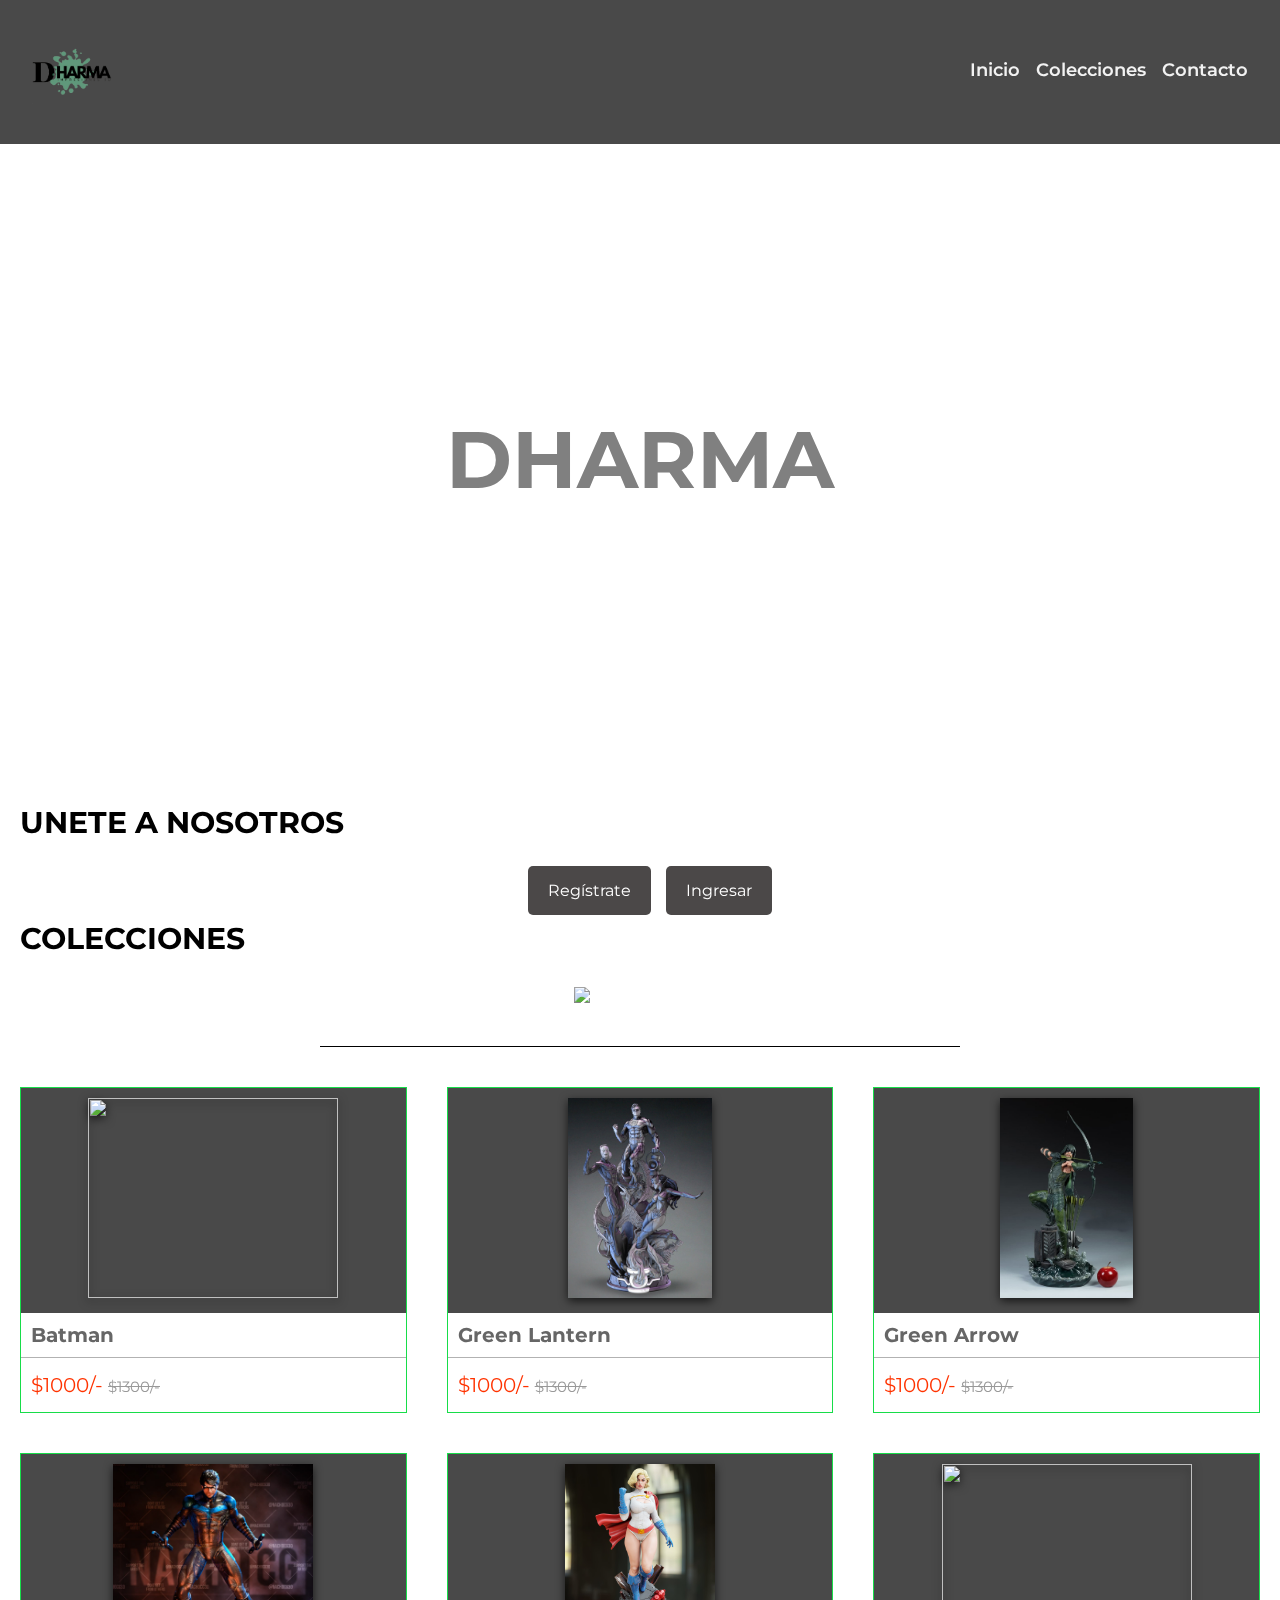
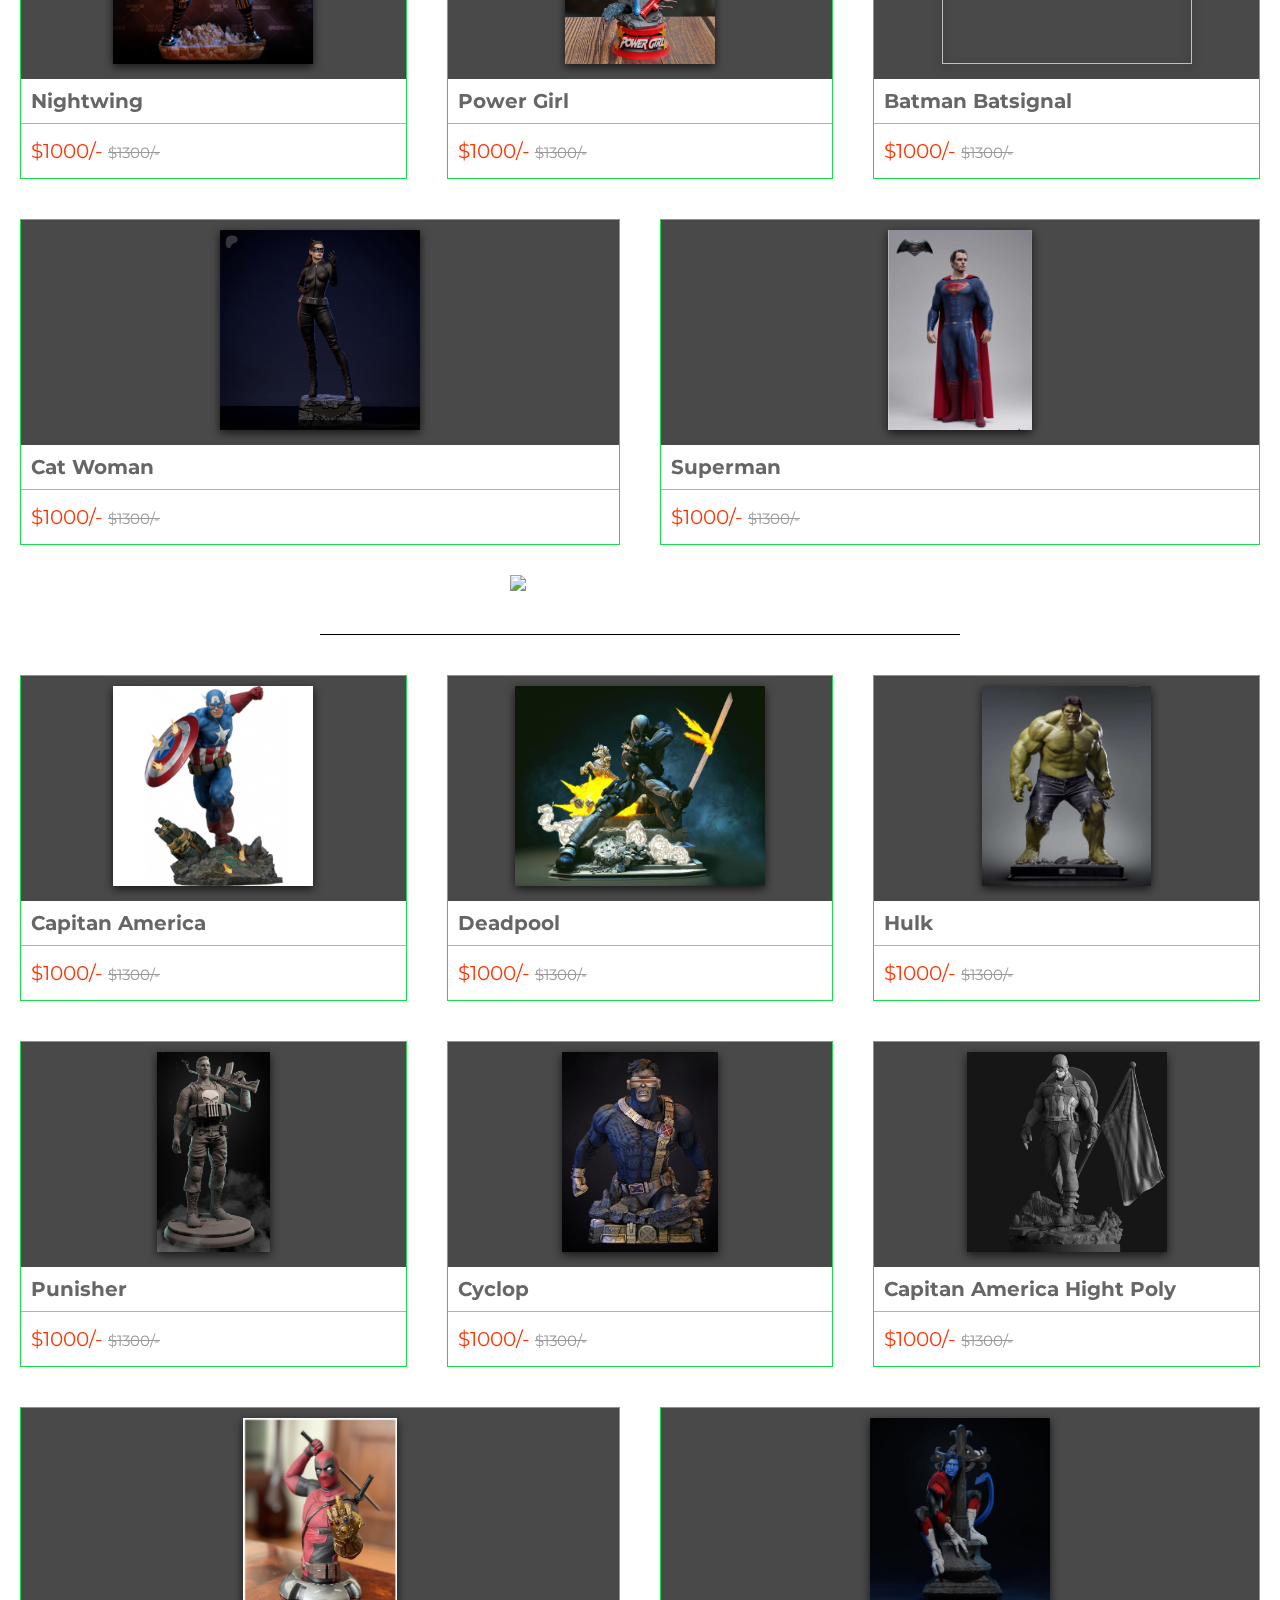
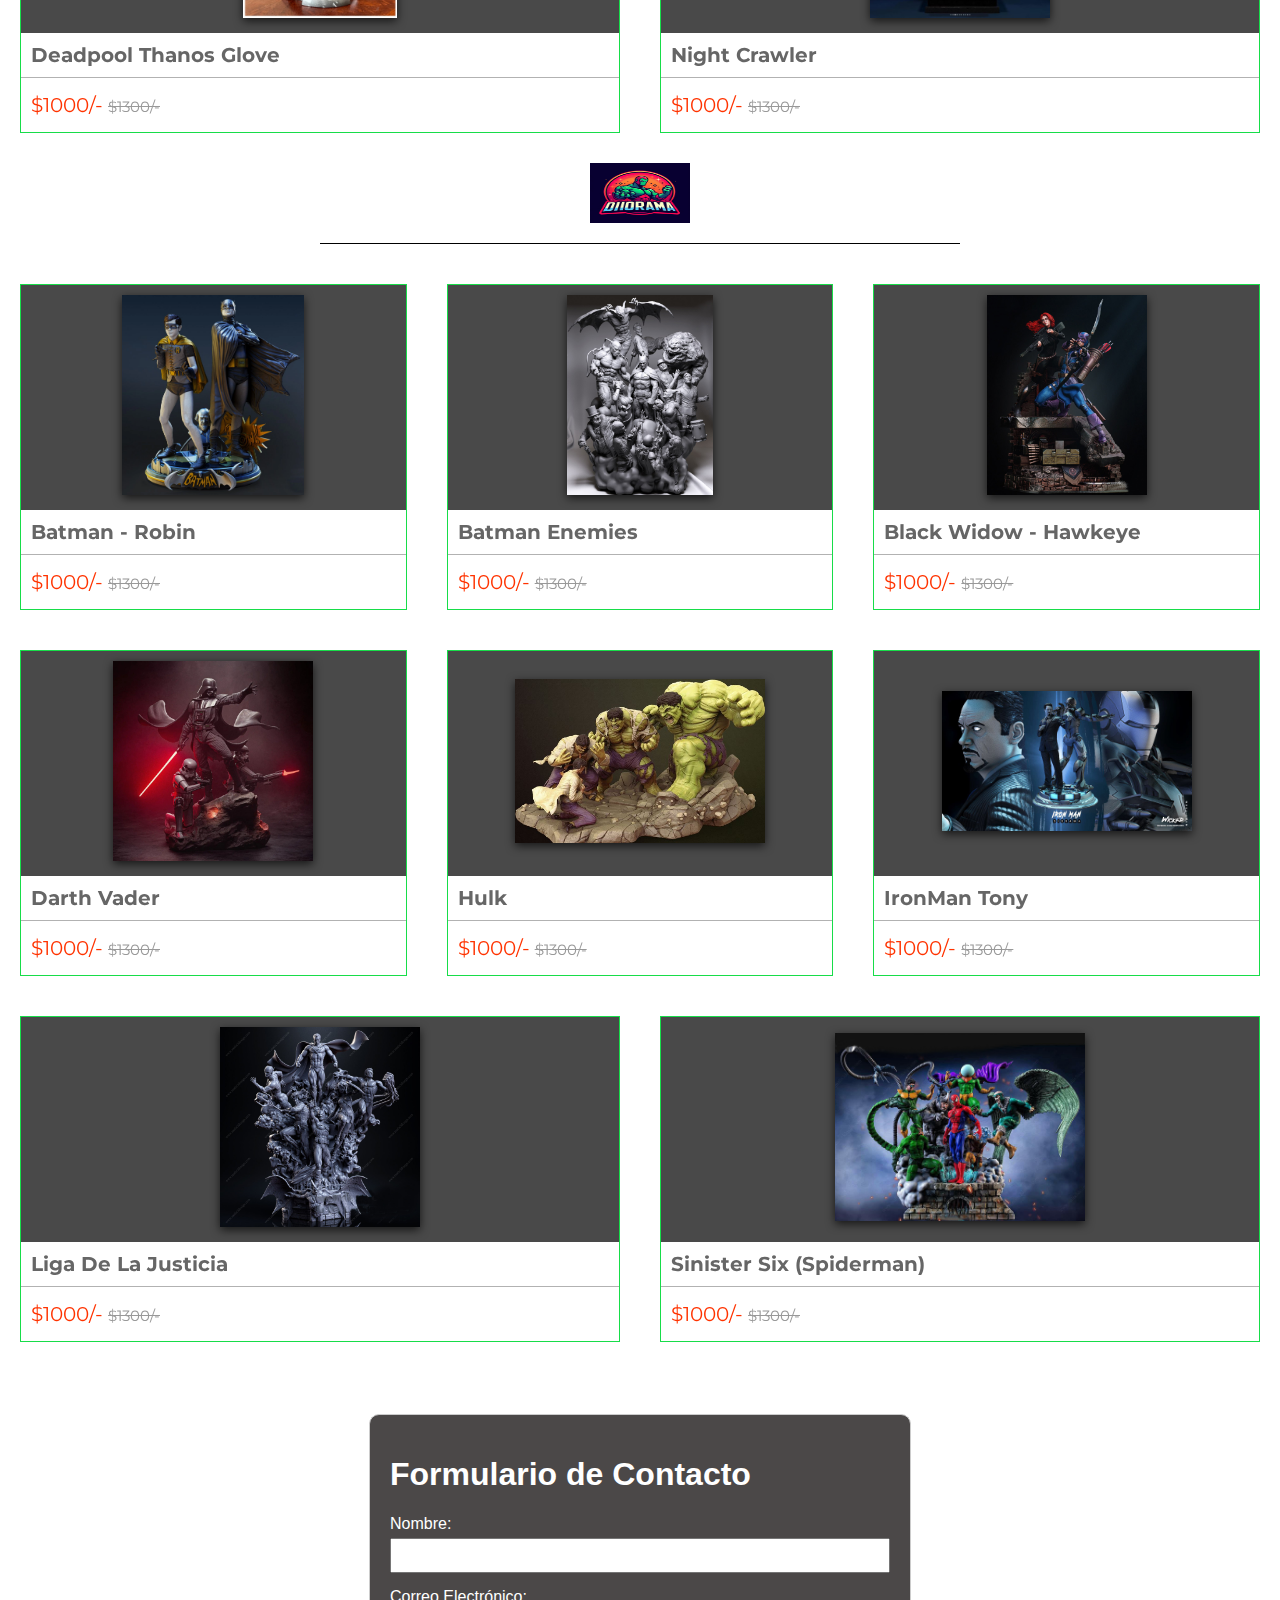
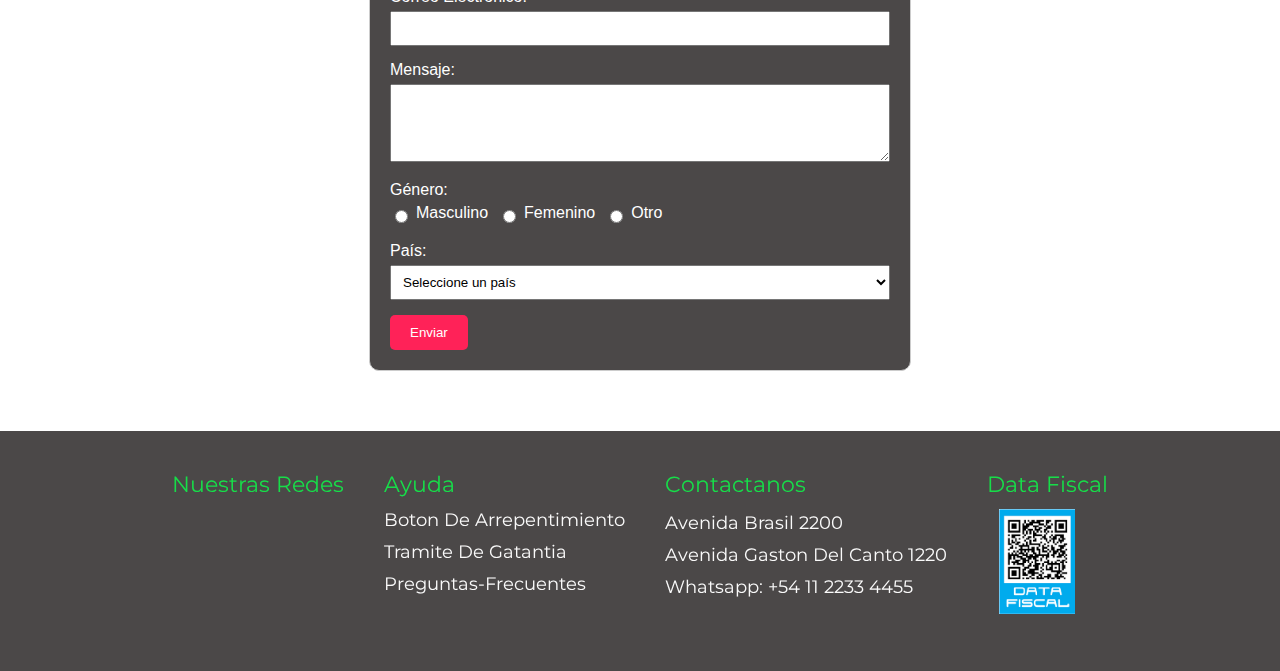
==== commit 5c4cecdf: "proyecto terminado" ====
--- a/INTEGRADOR/index.html
+++ b/INTEGRADOR/index.html
@@ -11,6 +11,10 @@
     <title>DHARMA 3D</title>
     <link rel="shortcut icon" href="favicon.ico" type="image/x-icon" />
     <link
+      rel="stylesheet"
+      href="https://cdn.jsdelivr.net/npm/bootstrap-icons@1.10.3/font/bootstrap-icons.css"
+    />
+    <link
       rel="icon"
       href="https://img.icons8.com/?size=100&id=21564&format=png&color=000000"
       type="image/svg+xml"
@@ -18,21 +22,17 @@
   </head>
 
   <body>
-    <header id="Header">
-      <img src="./DHARMA-SINFONDO.png" class="logo" alt="logo" title="logo" />
-      <ul class="opciones">
-        <li class="item"><a href="#">Inicio</a></li>
-        <li class="item"><a href="#colect"> Colecciones </a></li>
-        <li class="item"><a href="#contact-section"> Contacto </a></li>
-      </ul>
-
-      <!-- ACA HABRIA QUE CREAR EL BOTON DE HAMBURGUESA  -->
-
-      <div class="hamburger-menu" id="hamburger-menu">
-        <span></span>
-        <span></span>
-        <span></span>
-      </div>
+    <header>
+      <img class="logo" src="./DHARMA-SINFONDO.png" alt="Logo" />
+      <button id="abrir" class="abrir-menu"><i class="bi bi-list"></i></button>
+      <nav class="nav" id="nav">
+        <button class="cerrar-menu" id="cerrar"><i class="bi bi-x"></i></button>
+        <ul class="nav-list">
+          <li><a href="#">Inicio</a></li>
+          <li><a href="#titulo">Colecciones</a></li>
+          <li><a href="#contact-section">Contacto</a></li>
+        </ul>
+      </nav>
     </header>
 
     <main>
@@ -775,5 +775,6 @@
         </div>
       </section>
     </footer>
+    <script src="./scripts.js"></script>
   </body>
 </html>
--- a/INTEGRADOR/style3.css
+++ b/INTEGRADOR/style3.css
@@ -50,50 +50,89 @@
 }
 
 header {
-  width: 100%;
-  top: 0;
-  display: flex;
+  display: flex;
+  align-items: center;
   justify-content: space-between;
-  align-items: center;
-  padding: 0 5%;
-  height: 70px;
-  position: fixed;
-  background-color: rgb(75, 72, 72);
-  z-index: 1000;
+  padding: 2rem;
+  background-color: #494949;
 }
 
 .logo {
-  height: 104px;
-  width: 120px;
-  cursor: pointer;
-}
-
-.opciones {
-  display: flex;
-  justify-content: center;
-  align-content: center;
-}
-
-.item {
-  margin: 5px 15px;
+  max-width: 5rem;
+}
+
+.nav-list {
+  list-style-type: none;
+  display: flex;
+  gap: 1rem;
+}
+
+.nav-list li a {
   font-size: 18px;
   font-weight: 600;
   cursor: pointer;
   color: #f2f2f2;
 }
 
-.item:hover {
-  color: #ff2258;
-}
-
-.btn:hover {
-  background-color: #c10b38;
-}
-
-
-
+.abrir-menu,
+.cerrar-menu {
+  display: none;
+}
+@media screen and (max-width: 550px) {
+  .hero {
+    z-index: 1;
+  }
+
+  .abrir-menu,
+  .cerrar-menu {
+    display: block;
+    border: 0;
+    font-size: 1.25rem;
+    background-color: transparent;
+    cursor: pointer;
+  }
+
+  .abrir-menu {
+    color: #1c1c1c;
+  }
+
+  .cerrar-menu {
+    color: #ececec;
+  }
+
+  .nav {
+    z-index: 1000;
+    opacity: 0;
+    visibility: hidden;
+    display: flex;
+    flex-direction: column;
+    align-items: end;
+    gap: 1rem;
+    position: absolute;
+    top: 0;
+    right: 0;
+
+    background-color: #1c1c1c;
+    padding: 2rem;
+  }
+
+  .nav.visible {
+    opacity: 1;
+    visibility: visible;
+  }
+
+  .nav-list {
+    flex-direction: column;
+    align-items: end;
+  }
+
+  .nav-list li a {
+    color: #ecececec;
+  }
+}
 /* footer */
-.footer, footer.container {
+.footer,
+footer.container {
   width: 100%;
   background: var(--bg-marron);
   margin-top: 20px;
@@ -139,7 +178,8 @@
   margin-top: 12px;
 }
 
-li.sub-categorias, a {
+li.sub-categorias,
+a {
   display: flex;
   padding-bottom: 5px;
   color: var(--text-color-blanco);
@@ -173,7 +213,6 @@
   position: relative;
   height: 70vh;
   overflow: hidden;
-  margin-top: 70px;
   width: 100%;
   display: flex;
   justify-content: center;
@@ -201,6 +240,7 @@
 
 /* Unete a nosotros */
 .unete {
+  margin-left: 20px;
   text-align: center;
   padding-top: 30px;
 }
@@ -293,7 +333,6 @@
   height: 60px;
 }
 
-
 .box-container {
   display: flex;
   align-items: center;
@@ -391,14 +430,10 @@
   transform: translateY(0px);
 }
 
-
-
-
-
 /* Media queries para tablets */
 @media (min-width: 769px) and (max-width: 1024px) {
   body {
-    font-size: 16px; /* Ajustar el tamaño de fuente para tablets */
+    font-size: 16px;
   }
   header {
     padding: 0 20px;
@@ -412,7 +447,8 @@
     margin: 5px 10px;
   }
 
-  .footer, footer.container {
+  .footer,
+  footer.container {
     padding: 20px;
   }
   #section-footer {
@@ -427,12 +463,10 @@
     font-size: 18px; /* Ajustar el tamaño de fuente para PC */
   }
 
-  header {
-    flex-direction: row;
-    justify-content: space-between;
-    padding: 0,5%;
-  }
-  .btn {
+  /* header {
+    /* flex-direction: row; */
+
+  */ .btn {
     display: none;
   }
   .opciones {
@@ -445,7 +479,8 @@
   .opciones {
     display: flex;
   }
-  .footer, footer.container {
+  .footer,
+  footer.container {
     padding: 40px;
   }
   #section-footer {
@@ -458,35 +493,44 @@
 @media (max-width: 768px) {
   body {
     font-size: 14px; /* Reducir el tamaño de fuente para teléfonos */
-  }
-  header {
-    flex-direction: column;
-    padding: 0 10px;
-    height: auto;
-  }
-  .logo {
-    height: 80px;
-    width: 100px;
-  }
-  .opciones {
-    flex-direction: column;
-    align-items: center;
+
+    header {
+      flex-direction: row;
+      padding: 0 30px;
+    }
+    .logo {
+      height: 80px;
+      width: 100px;
+    }
+    .opciones {
+      display: none;
+      flex-direction: column;
+      align-items: center;
+      width: 100%;
+    }
+    .item {
+      margin: 10px 0;
+    }
+
+    .footer,
+    footer.container {
+      flex-direction: column;
+      padding: 20px;
+    }
+    #section-footer {
+      flex-direction: column;
+      align-items: center;
+    }
+  }
+}
+
+@media (max-width: 425px) {
+  .hero h2 {
+    font-size: 40px;
+  }
+
+  .hero video {
     width: 100%;
-    display: none;
-  }
-  .item {
-    margin: 10px 0;
-  }
-  
-  .footer, footer.container {
-    flex-direction: column;
-    padding: 20px;
-  }
-  #section-footer {
-    flex-direction: column;
-    align-items: center;
-  }
-
-
-}
-
+    height: 100%;
+  }
+}
